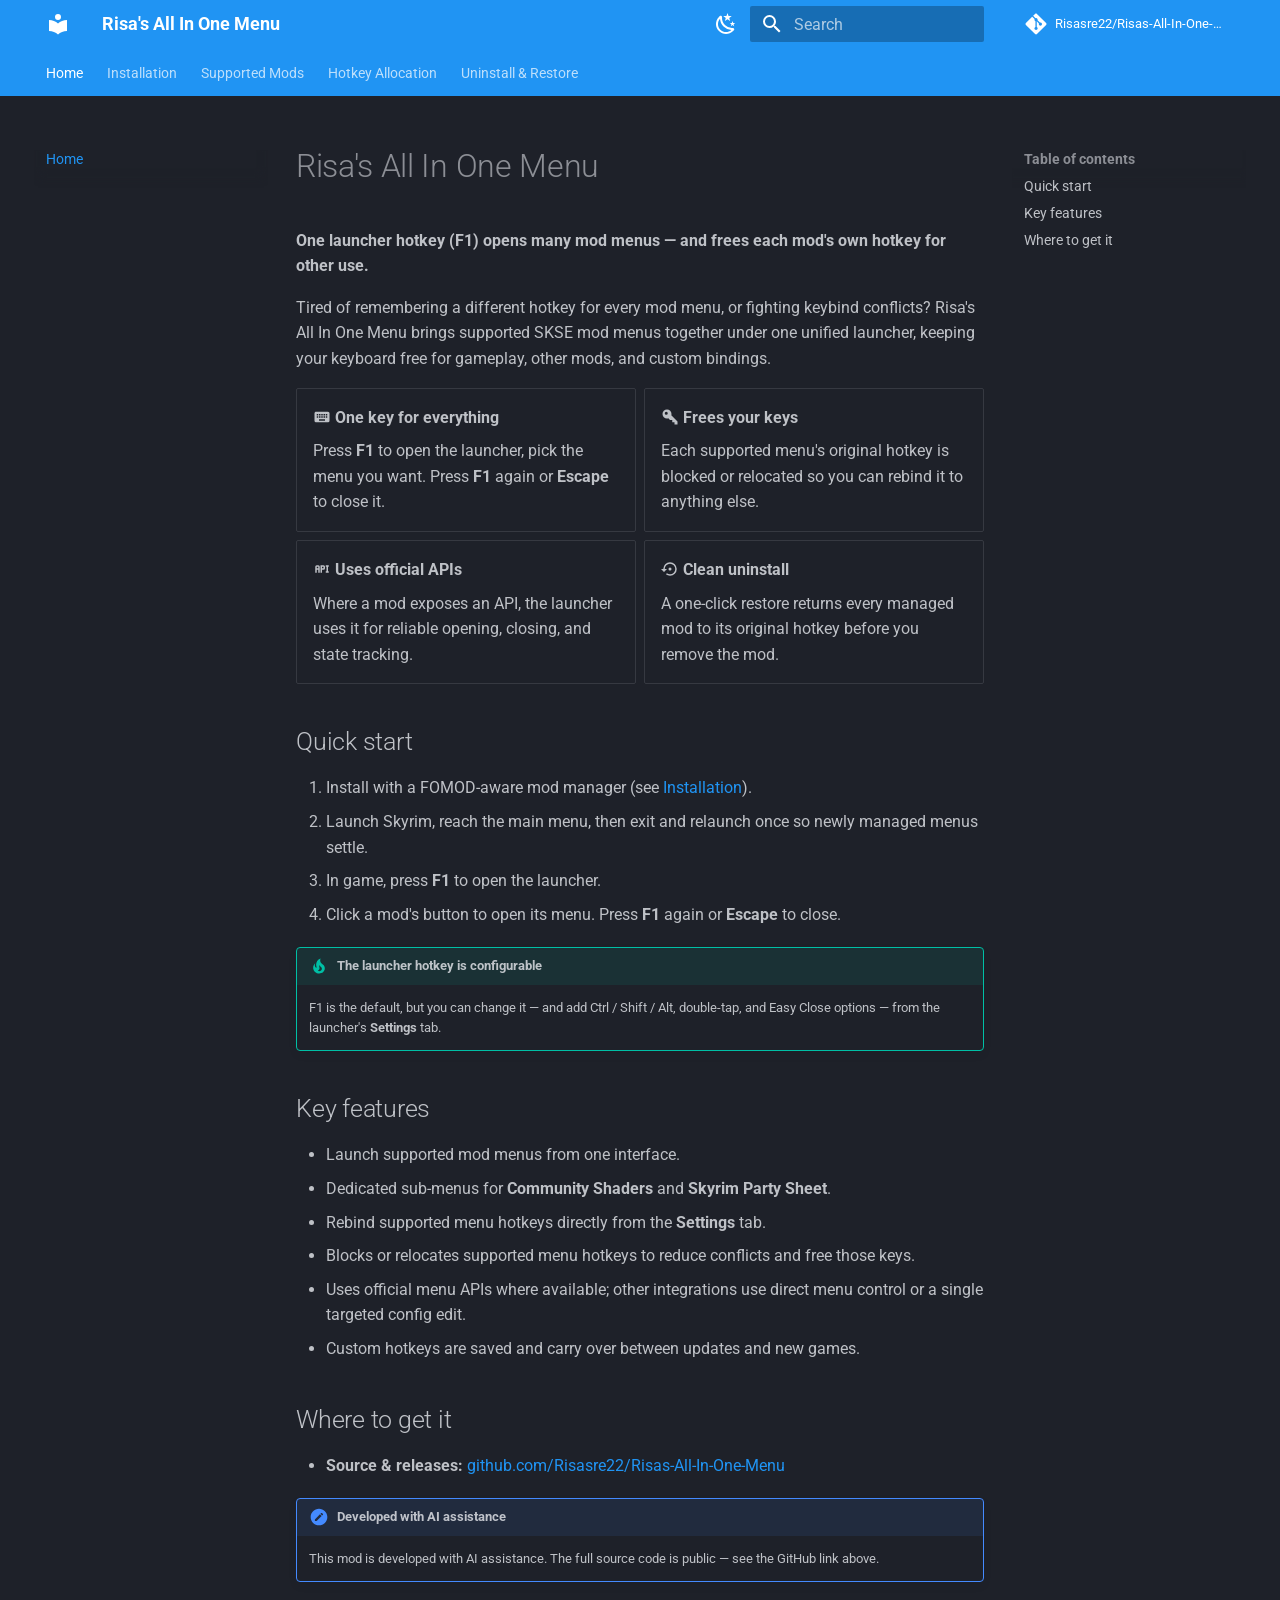
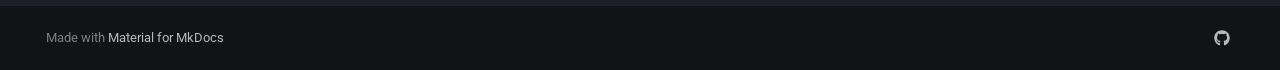
==== index.html @ cbf2efe3 "Deploy docs site 522ac04" ====
<!doctype html>
<html lang="en" class="no-js">
  <head>
    
      <meta charset="utf-8">
      <meta name="viewport" content="width=device-width,initial-scale=1">
      
        <meta name="description" content="One launcher hotkey (F1) opens many mod menus and frees each mod's own hotkey for other use.">
      
      
        <meta name="author" content="Risasre22">
      
      
        <link rel="canonical" href="https://risasre22.github.io/Risas-All-In-One-Menu/">
      
      
      
        <link rel="next" href="installation/">
      
      
        
      
      
      <link rel="icon" href="assets/images/favicon.png">
      <meta name="generator" content="mkdocs-1.6.1, mkdocs-material-9.7.6">
    
    
      
        <title>Risa's All In One Menu</title>
      
    
    
      <link rel="stylesheet" href="assets/stylesheets/main.484c7ddc.min.css">
      
        
        <link rel="stylesheet" href="assets/stylesheets/palette.ab4e12ef.min.css">
      
      


    
    
      
    
    
      
        
        
        <link rel="preconnect" href="https://fonts.gstatic.com" crossorigin>
        <link rel="stylesheet" href="https://fonts.googleapis.com/css?family=Roboto:300,300i,400,400i,700,700i%7CRoboto+Mono:400,400i,700,700i&display=fallback">
        <style>:root{--md-text-font:"Roboto";--md-code-font:"Roboto Mono"}</style>
      
    
    
    <script>__md_scope=new URL(".",location),__md_hash=e=>[...e].reduce(((e,_)=>(e<<5)-e+_.charCodeAt(0)),0),__md_get=(e,_=localStorage,t=__md_scope)=>JSON.parse(_.getItem(t.pathname+"."+e)),__md_set=(e,_,t=localStorage,a=__md_scope)=>{try{t.setItem(a.pathname+"."+e,JSON.stringify(_))}catch(e){}}</script>
    
      

    
    
  </head>
  
  
    
    
      
    
    
    
    
    <body dir="ltr" data-md-color-scheme="slate" data-md-color-primary="blue" data-md-color-accent="light-blue">
  
    
    <input class="md-toggle" data-md-toggle="drawer" type="checkbox" id="__drawer" autocomplete="off">
    <input class="md-toggle" data-md-toggle="search" type="checkbox" id="__search" autocomplete="off">
    <label class="md-overlay" for="__drawer"></label>
    <div data-md-component="skip">
      
        
        <a href="#risas-all-in-one-menu" class="md-skip">
          Skip to content
        </a>
      
    </div>
    <div data-md-component="announce">
      
    </div>
    
    
      

<header class="md-header" data-md-component="header">
  <nav class="md-header__inner md-grid" aria-label="Header">
    <a href="." title="Risa&#39;s All In One Menu" class="md-header__button md-logo" aria-label="Risa's All In One Menu" data-md-component="logo">
      
  
  <svg xmlns="http://www.w3.org/2000/svg" viewBox="0 0 24 24"><path d="M12 8a3 3 0 0 0 3-3 3 3 0 0 0-3-3 3 3 0 0 0-3 3 3 3 0 0 0 3 3m0 3.54C9.64 9.35 6.5 8 3 8v11c3.5 0 6.64 1.35 9 3.54 2.36-2.19 5.5-3.54 9-3.54V8c-3.5 0-6.64 1.35-9 3.54"/></svg>

    </a>
    <label class="md-header__button md-icon" for="__drawer">
      
      <svg xmlns="http://www.w3.org/2000/svg" viewBox="0 0 24 24"><path d="M3 6h18v2H3zm0 5h18v2H3zm0 5h18v2H3z"/></svg>
    </label>
    <div class="md-header__title" data-md-component="header-title">
      <div class="md-header__ellipsis">
        <div class="md-header__topic">
          <span class="md-ellipsis">
            Risa's All In One Menu
          </span>
        </div>
        <div class="md-header__topic" data-md-component="header-topic">
          <span class="md-ellipsis">
            
              Home
            
          </span>
        </div>
      </div>
    </div>
    
      
        <form class="md-header__option" data-md-component="palette">
  
    
    
    
    <input class="md-option" data-md-color-media="" data-md-color-scheme="slate" data-md-color-primary="blue" data-md-color-accent="light-blue"  aria-label="Switch to light mode"  type="radio" name="__palette" id="__palette_0">
    
      <label class="md-header__button md-icon" title="Switch to light mode" for="__palette_1" hidden>
        <svg xmlns="http://www.w3.org/2000/svg" viewBox="0 0 24 24"><path d="m17.75 4.09-2.53 1.94.91 3.06-2.63-1.81-2.63 1.81.91-3.06-2.53-1.94L12.44 4l1.06-3 1.06 3zm3.5 6.91-1.64 1.25.59 1.98-1.7-1.17-1.7 1.17.59-1.98L15.75 11l2.06-.05L18.5 9l.69 1.95zm-2.28 4.95c.83-.08 1.72 1.1 1.19 1.85-.32.45-.66.87-1.08 1.27C15.17 23 8.84 23 4.94 19.07c-3.91-3.9-3.91-10.24 0-14.14.4-.4.82-.76 1.27-1.08.75-.53 1.93.36 1.85 1.19-.27 2.86.69 5.83 2.89 8.02a9.96 9.96 0 0 0 8.02 2.89m-1.64 2.02a12.08 12.08 0 0 1-7.8-3.47c-2.17-2.19-3.33-5-3.49-7.82-2.81 3.14-2.7 7.96.31 10.98 3.02 3.01 7.84 3.12 10.98.31"/></svg>
      </label>
    
  
    
    
    
    <input class="md-option" data-md-color-media="" data-md-color-scheme="default" data-md-color-primary="blue" data-md-color-accent="blue"  aria-label="Switch to dark mode"  type="radio" name="__palette" id="__palette_1">
    
      <label class="md-header__button md-icon" title="Switch to dark mode" for="__palette_0" hidden>
        <svg xmlns="http://www.w3.org/2000/svg" viewBox="0 0 24 24"><path d="M12 7a5 5 0 0 1 5 5 5 5 0 0 1-5 5 5 5 0 0 1-5-5 5 5 0 0 1 5-5m0 2a3 3 0 0 0-3 3 3 3 0 0 0 3 3 3 3 0 0 0 3-3 3 3 0 0 0-3-3m0-7 2.39 3.42C13.65 5.15 12.84 5 12 5s-1.65.15-2.39.42zM3.34 7l4.16-.35A7.2 7.2 0 0 0 5.94 8.5c-.44.74-.69 1.5-.83 2.29zm.02 10 1.76-3.77a7.131 7.131 0 0 0 2.38 4.14zM20.65 7l-1.77 3.79a7.02 7.02 0 0 0-2.38-4.15zm-.01 10-4.14.36c.59-.51 1.12-1.14 1.54-1.86.42-.73.69-1.5.83-2.29zM12 22l-2.41-3.44c.74.27 1.55.44 2.41.44.82 0 1.63-.17 2.37-.44z"/></svg>
      </label>
    
  
</form>
      
    
    
      <script>var palette=__md_get("__palette");if(palette&&palette.color){if("(prefers-color-scheme)"===palette.color.media){var media=matchMedia("(prefers-color-scheme: light)"),input=document.querySelector(media.matches?"[data-md-color-media='(prefers-color-scheme: light)']":"[data-md-color-media='(prefers-color-scheme: dark)']");palette.color.media=input.getAttribute("data-md-color-media"),palette.color.scheme=input.getAttribute("data-md-color-scheme"),palette.color.primary=input.getAttribute("data-md-color-primary"),palette.color.accent=input.getAttribute("data-md-color-accent")}for(var[key,value]of Object.entries(palette.color))document.body.setAttribute("data-md-color-"+key,value)}</script>
    
    
    
      
      
        <label class="md-header__button md-icon" for="__search">
          
          <svg xmlns="http://www.w3.org/2000/svg" viewBox="0 0 24 24"><path d="M9.5 3A6.5 6.5 0 0 1 16 9.5c0 1.61-.59 3.09-1.56 4.23l.27.27h.79l5 5-1.5 1.5-5-5v-.79l-.27-.27A6.52 6.52 0 0 1 9.5 16 6.5 6.5 0 0 1 3 9.5 6.5 6.5 0 0 1 9.5 3m0 2C7 5 5 7 5 9.5S7 14 9.5 14 14 12 14 9.5 12 5 9.5 5"/></svg>
        </label>
        <div class="md-search" data-md-component="search" role="dialog">
  <label class="md-search__overlay" for="__search"></label>
  <div class="md-search__inner" role="search">
    <form class="md-search__form" name="search">
      <input type="text" class="md-search__input" name="query" aria-label="Search" placeholder="Search" autocapitalize="off" autocorrect="off" autocomplete="off" spellcheck="false" data-md-component="search-query" required>
      <label class="md-search__icon md-icon" for="__search">
        
        <svg xmlns="http://www.w3.org/2000/svg" viewBox="0 0 24 24"><path d="M9.5 3A6.5 6.5 0 0 1 16 9.5c0 1.61-.59 3.09-1.56 4.23l.27.27h.79l5 5-1.5 1.5-5-5v-.79l-.27-.27A6.52 6.52 0 0 1 9.5 16 6.5 6.5 0 0 1 3 9.5 6.5 6.5 0 0 1 9.5 3m0 2C7 5 5 7 5 9.5S7 14 9.5 14 14 12 14 9.5 12 5 9.5 5"/></svg>
        
        <svg xmlns="http://www.w3.org/2000/svg" viewBox="0 0 24 24"><path d="M20 11v2H8l5.5 5.5-1.42 1.42L4.16 12l7.92-7.92L13.5 5.5 8 11z"/></svg>
      </label>
      <nav class="md-search__options" aria-label="Search">
        
        <button type="reset" class="md-search__icon md-icon" title="Clear" aria-label="Clear" tabindex="-1">
          
          <svg xmlns="http://www.w3.org/2000/svg" viewBox="0 0 24 24"><path d="M19 6.41 17.59 5 12 10.59 6.41 5 5 6.41 10.59 12 5 17.59 6.41 19 12 13.41 17.59 19 19 17.59 13.41 12z"/></svg>
        </button>
      </nav>
      
        <div class="md-search__suggest" data-md-component="search-suggest"></div>
      
    </form>
    <div class="md-search__output">
      <div class="md-search__scrollwrap" tabindex="0" data-md-scrollfix>
        <div class="md-search-result" data-md-component="search-result">
          <div class="md-search-result__meta">
            Initializing search
          </div>
          <ol class="md-search-result__list" role="presentation"></ol>
        </div>
      </div>
    </div>
  </div>
</div>
      
    
    
      <div class="md-header__source">
        <a href="https://github.com/Risasre22/Risas-All-In-One-Menu" title="Go to repository" class="md-source" data-md-component="source">
  <div class="md-source__icon md-icon">
    
    <svg xmlns="http://www.w3.org/2000/svg" viewBox="0 0 448 512"><!--! Font Awesome Free 7.1.0 by @fontawesome - https://fontawesome.com License - https://fontawesome.com/license/free (Icons: CC BY 4.0, Fonts: SIL OFL 1.1, Code: MIT License) Copyright 2025 Fonticons, Inc.--><path d="M439.6 236.1 244 40.5c-5.4-5.5-12.8-8.5-20.4-8.5s-15 3-20.4 8.4L162.5 81l51.5 51.5c27.1-9.1 52.7 16.8 43.4 43.7l49.7 49.7c34.2-11.8 61.2 31 35.5 56.7-26.5 26.5-70.2-2.9-56-37.3L240.3 199v121.9c25.3 12.5 22.3 41.8 9.1 55-6.4 6.4-15.2 10.1-24.3 10.1s-17.8-3.6-24.3-10.1c-17.6-17.6-11.1-46.9 11.2-56v-123c-20.8-8.5-24.6-30.7-18.6-45L142.6 101 8.5 235.1C3 240.6 0 247.9 0 255.5s3 15 8.5 20.4l195.6 195.7c5.4 5.4 12.7 8.4 20.4 8.4s15-3 20.4-8.4l194.7-194.7c5.4-5.4 8.4-12.8 8.4-20.4s-3-15-8.4-20.4"/></svg>
  </div>
  <div class="md-source__repository">
    Risasre22/Risas-All-In-One-Menu
  </div>
</a>
      </div>
    
  </nav>
  
</header>
    
    <div class="md-container" data-md-component="container">
      
      
        
          
            
<nav class="md-tabs" aria-label="Tabs" data-md-component="tabs">
  <div class="md-grid">
    <ul class="md-tabs__list">
      
        
  
  
  
    
  
  
    <li class="md-tabs__item md-tabs__item--active">
      <a href="." class="md-tabs__link">
        
  
  
    
  
  Home

      </a>
    </li>
  

      
        
  
  
  
  
    <li class="md-tabs__item">
      <a href="installation/" class="md-tabs__link">
        
  
  
    
  
  Installation

      </a>
    </li>
  

      
        
  
  
  
  
    <li class="md-tabs__item">
      <a href="supported-mods/" class="md-tabs__link">
        
  
  
    
  
  Supported Mods

      </a>
    </li>
  

      
        
  
  
  
  
    <li class="md-tabs__item">
      <a href="hotkey-allocation/" class="md-tabs__link">
        
  
  
    
  
  Hotkey Allocation

      </a>
    </li>
  

      
        
  
  
  
  
    <li class="md-tabs__item">
      <a href="uninstall/" class="md-tabs__link">
        
  
  
    
  
  Uninstall & Restore

      </a>
    </li>
  

      
    </ul>
  </div>
</nav>
          
        
      
      <main class="md-main" data-md-component="main">
        <div class="md-main__inner md-grid">
          
            
              
              <div class="md-sidebar md-sidebar--primary" data-md-component="sidebar" data-md-type="navigation" >
                <div class="md-sidebar__scrollwrap">
                  <div class="md-sidebar__inner">
                    


  


<nav class="md-nav md-nav--primary md-nav--lifted" aria-label="Navigation" data-md-level="0">
  <label class="md-nav__title" for="__drawer">
    <a href="." title="Risa&#39;s All In One Menu" class="md-nav__button md-logo" aria-label="Risa's All In One Menu" data-md-component="logo">
      
  
  <svg xmlns="http://www.w3.org/2000/svg" viewBox="0 0 24 24"><path d="M12 8a3 3 0 0 0 3-3 3 3 0 0 0-3-3 3 3 0 0 0-3 3 3 3 0 0 0 3 3m0 3.54C9.64 9.35 6.5 8 3 8v11c3.5 0 6.64 1.35 9 3.54 2.36-2.19 5.5-3.54 9-3.54V8c-3.5 0-6.64 1.35-9 3.54"/></svg>

    </a>
    Risa's All In One Menu
  </label>
  
    <div class="md-nav__source">
      <a href="https://github.com/Risasre22/Risas-All-In-One-Menu" title="Go to repository" class="md-source" data-md-component="source">
  <div class="md-source__icon md-icon">
    
    <svg xmlns="http://www.w3.org/2000/svg" viewBox="0 0 448 512"><!--! Font Awesome Free 7.1.0 by @fontawesome - https://fontawesome.com License - https://fontawesome.com/license/free (Icons: CC BY 4.0, Fonts: SIL OFL 1.1, Code: MIT License) Copyright 2025 Fonticons, Inc.--><path d="M439.6 236.1 244 40.5c-5.4-5.5-12.8-8.5-20.4-8.5s-15 3-20.4 8.4L162.5 81l51.5 51.5c27.1-9.1 52.7 16.8 43.4 43.7l49.7 49.7c34.2-11.8 61.2 31 35.5 56.7-26.5 26.5-70.2-2.9-56-37.3L240.3 199v121.9c25.3 12.5 22.3 41.8 9.1 55-6.4 6.4-15.2 10.1-24.3 10.1s-17.8-3.6-24.3-10.1c-17.6-17.6-11.1-46.9 11.2-56v-123c-20.8-8.5-24.6-30.7-18.6-45L142.6 101 8.5 235.1C3 240.6 0 247.9 0 255.5s3 15 8.5 20.4l195.6 195.7c5.4 5.4 12.7 8.4 20.4 8.4s15-3 20.4-8.4l194.7-194.7c5.4-5.4 8.4-12.8 8.4-20.4s-3-15-8.4-20.4"/></svg>
  </div>
  <div class="md-source__repository">
    Risasre22/Risas-All-In-One-Menu
  </div>
</a>
    </div>
  
  <ul class="md-nav__list" data-md-scrollfix>
    
      
      
  
  
    
  
  
  
    <li class="md-nav__item md-nav__item--active">
      
      <input class="md-nav__toggle md-toggle" type="checkbox" id="__toc">
      
      
        
      
      
        <label class="md-nav__link md-nav__link--active" for="__toc">
          
  
  
  <span class="md-ellipsis">
    
  
    Home
  

    
  </span>
  
  

          <span class="md-nav__icon md-icon"></span>
        </label>
      
      <a href="." class="md-nav__link md-nav__link--active">
        
  
  
  <span class="md-ellipsis">
    
  
    Home
  

    
  </span>
  
  

      </a>
      
        

<nav class="md-nav md-nav--secondary" aria-label="Table of contents">
  
  
  
    
  
  
    <label class="md-nav__title" for="__toc">
      <span class="md-nav__icon md-icon"></span>
      Table of contents
    </label>
    <ul class="md-nav__list" data-md-component="toc" data-md-scrollfix>
      
        <li class="md-nav__item">
  <a href="#quick-start" class="md-nav__link">
    <span class="md-ellipsis">
      
        Quick start
      
    </span>
  </a>
  
</li>
      
        <li class="md-nav__item">
  <a href="#key-features" class="md-nav__link">
    <span class="md-ellipsis">
      
        Key features
      
    </span>
  </a>
  
</li>
      
        <li class="md-nav__item">
  <a href="#where-to-get-it" class="md-nav__link">
    <span class="md-ellipsis">
      
        Where to get it
      
    </span>
  </a>
  
</li>
      
    </ul>
  
</nav>
      
    </li>
  

    
      
      
  
  
  
  
    <li class="md-nav__item">
      <a href="installation/" class="md-nav__link">
        
  
  
  <span class="md-ellipsis">
    
  
    Installation
  

    
  </span>
  
  

      </a>
    </li>
  

    
      
      
  
  
  
  
    <li class="md-nav__item">
      <a href="supported-mods/" class="md-nav__link">
        
  
  
  <span class="md-ellipsis">
    
  
    Supported Mods
  

    
  </span>
  
  

      </a>
    </li>
  

    
      
      
  
  
  
  
    <li class="md-nav__item">
      <a href="hotkey-allocation/" class="md-nav__link">
        
  
  
  <span class="md-ellipsis">
    
  
    Hotkey Allocation
  

    
  </span>
  
  

      </a>
    </li>
  

    
      
      
  
  
  
  
    <li class="md-nav__item">
      <a href="uninstall/" class="md-nav__link">
        
  
  
  <span class="md-ellipsis">
    
  
    Uninstall & Restore
  

    
  </span>
  
  

      </a>
    </li>
  

    
  </ul>
</nav>
                  </div>
                </div>
              </div>
            
            
              
              <div class="md-sidebar md-sidebar--secondary" data-md-component="sidebar" data-md-type="toc" >
                <div class="md-sidebar__scrollwrap">
                  <div class="md-sidebar__inner">
                    

<nav class="md-nav md-nav--secondary" aria-label="Table of contents">
  
  
  
    
  
  
    <label class="md-nav__title" for="__toc">
      <span class="md-nav__icon md-icon"></span>
      Table of contents
    </label>
    <ul class="md-nav__list" data-md-component="toc" data-md-scrollfix>
      
        <li class="md-nav__item">
  <a href="#quick-start" class="md-nav__link">
    <span class="md-ellipsis">
      
        Quick start
      
    </span>
  </a>
  
</li>
      
        <li class="md-nav__item">
  <a href="#key-features" class="md-nav__link">
    <span class="md-ellipsis">
      
        Key features
      
    </span>
  </a>
  
</li>
      
        <li class="md-nav__item">
  <a href="#where-to-get-it" class="md-nav__link">
    <span class="md-ellipsis">
      
        Where to get it
      
    </span>
  </a>
  
</li>
      
    </ul>
  
</nav>
                  </div>
                </div>
              </div>
            
          
          
            <div class="md-content" data-md-component="content">
              
              <article class="md-content__inner md-typeset">
                
                  


  
  


<h1 id="risas-all-in-one-menu">Risa's All In One Menu<a class="headerlink" href="#risas-all-in-one-menu" title="Permanent link">&para;</a></h1>
<p><strong>One launcher hotkey (F1) opens many mod menus — and frees each mod's own hotkey for other use.</strong></p>
<p>Tired of remembering a different hotkey for every mod menu, or fighting keybind conflicts? Risa's All In One Menu brings supported SKSE mod menus together under one unified launcher, keeping your keyboard free for gameplay, other mods, and custom bindings.</p>
<div class="grid cards">
<ul>
<li>
<p><span class="twemoji"><svg xmlns="http://www.w3.org/2000/svg" viewBox="0 0 24 24"><path d="M19 10h-2V8h2m0 5h-2v-2h2m-3-1h-2V8h2m0 5h-2v-2h2m0 6H8v-2h8m-9-5H5V8h2m0 5H5v-2h2m1 0h2v2H8m0-5h2v2H8m3 1h2v2h-2m0-5h2v2h-2m9-5H4c-1.11 0-2 .89-2 2v10a2 2 0 0 0 2 2h16a2 2 0 0 0 2-2V7a2 2 0 0 0-2-2"/></svg></span> <strong>One key for everything</strong></p>
<p>Press <strong>F1</strong> to open the launcher, pick the menu you want. Press <strong>F1</strong> again or <strong>Escape</strong> to close it.</p>
</li>
<li>
<p><span class="twemoji"><svg xmlns="http://www.w3.org/2000/svg" viewBox="0 0 24 24"><path d="M22 18v4h-4v-3h-3v-3h-3l-2.26-2.26c-.55.17-1.13.26-1.74.26a6 6 0 0 1-6-6 6 6 0 0 1 6-6 6 6 0 0 1 6 6c0 .61-.09 1.19-.26 1.74zM7 5a2 2 0 0 0-2 2 2 2 0 0 0 2 2 2 2 0 0 0 2-2 2 2 0 0 0-2-2"/></svg></span> <strong>Frees your keys</strong></p>
<p>Each supported menu's original hotkey is blocked or relocated so you can rebind it to anything else.</p>
</li>
<li>
<p><span class="twemoji"><svg xmlns="http://www.w3.org/2000/svg" viewBox="0 0 24 24"><path d="M7 7H5a2 2 0 0 0-2 2v8h2v-4h2v4h2V9a2 2 0 0 0-2-2m0 4H5V9h2m7-2h-4v10h2v-4h2a2 2 0 0 0 2-2V9a2 2 0 0 0-2-2m0 4h-2V9h2m6 0v6h1v2h-4v-2h1V9h-1V7h4v2Z"/></svg></span> <strong>Uses official APIs</strong></p>
<p>Where a mod exposes an API, the launcher uses it for reliable opening, closing, and state tracking.</p>
</li>
<li>
<p><span class="twemoji"><svg xmlns="http://www.w3.org/2000/svg" viewBox="0 0 24 24"><path d="M12 3a9 9 0 0 0-9 9H0l4 4 4-4H5a7 7 0 0 1 7-7 7 7 0 0 1 7 7 7 7 0 0 1-7 7c-1.5 0-2.91-.5-4.06-1.3L6.5 19.14A9.1 9.1 0 0 0 12 21a9 9 0 0 0 9-9 9 9 0 0 0-9-9m2 9a2 2 0 0 0-2-2 2 2 0 0 0-2 2 2 2 0 0 0 2 2 2 2 0 0 0 2-2"/></svg></span> <strong>Clean uninstall</strong></p>
<p>A one-click restore returns every managed mod to its original hotkey before you remove the mod.</p>
</li>
</ul>
</div>
<h2 id="quick-start">Quick start<a class="headerlink" href="#quick-start" title="Permanent link">&para;</a></h2>
<ol>
<li>Install with a FOMOD-aware mod manager (see <a href="installation/">Installation</a>).</li>
<li>Launch Skyrim, reach the main menu, then exit and relaunch once so newly managed menus settle.</li>
<li>In game, press <strong>F1</strong> to open the launcher.</li>
<li>Click a mod's button to open its menu. Press <strong>F1</strong> again or <strong>Escape</strong> to close.</li>
</ol>
<div class="admonition tip">
<p class="admonition-title">The launcher hotkey is configurable</p>
<p>F1 is the default, but you can change it — and add Ctrl / Shift / Alt, double-tap, and Easy Close options — from the launcher's <strong>Settings</strong> tab.</p>
</div>
<h2 id="key-features">Key features<a class="headerlink" href="#key-features" title="Permanent link">&para;</a></h2>
<ul>
<li>Launch supported mod menus from one interface.</li>
<li>Dedicated sub-menus for <strong>Community Shaders</strong> and <strong>Skyrim Party Sheet</strong>.</li>
<li>Rebind supported menu hotkeys directly from the <strong>Settings</strong> tab.</li>
<li>Blocks or relocates supported menu hotkeys to reduce conflicts and free those keys.</li>
<li>Uses official menu APIs where available; other integrations use direct menu control or a single targeted config edit.</li>
<li>Custom hotkeys are saved and carry over between updates and new games.</li>
</ul>
<h2 id="where-to-get-it">Where to get it<a class="headerlink" href="#where-to-get-it" title="Permanent link">&para;</a></h2>
<ul>
<li><strong>Source &amp; releases:</strong> <a href="https://github.com/Risasre22/Risas-All-In-One-Menu">github.com/Risasre22/Risas-All-In-One-Menu</a></li>
</ul>
<div class="admonition note">
<p class="admonition-title">Developed with AI assistance</p>
<p>This mod is developed with AI assistance. The full source code is public — see the GitHub link above.</p>
</div>












                
              </article>
            </div>
          
          
<script>var target=document.getElementById(location.hash.slice(1));target&&target.name&&(target.checked=target.name.startsWith("__tabbed_"))</script>
        </div>
        
          <button type="button" class="md-top md-icon" data-md-component="top" hidden>
  
  <svg xmlns="http://www.w3.org/2000/svg" viewBox="0 0 24 24"><path d="M13 20h-2V8l-5.5 5.5-1.42-1.42L12 4.16l7.92 7.92-1.42 1.42L13 8z"/></svg>
  Back to top
</button>
        
      </main>
      
        <footer class="md-footer">
  
  <div class="md-footer-meta md-typeset">
    <div class="md-footer-meta__inner md-grid">
      <div class="md-copyright">
  
  
    Made with
    <a href="https://squidfunk.github.io/mkdocs-material/" target="_blank" rel="noopener">
      Material for MkDocs
    </a>
  
</div>
      
        
<div class="md-social">
  
    
    
    
    
      
      
    
    <a href="https://github.com/Risasre22/Risas-All-In-One-Menu" target="_blank" rel="noopener" title="github.com" class="md-social__link">
      <svg xmlns="http://www.w3.org/2000/svg" viewBox="0 0 512 512"><!--! Font Awesome Free 7.1.0 by @fontawesome - https://fontawesome.com License - https://fontawesome.com/license/free (Icons: CC BY 4.0, Fonts: SIL OFL 1.1, Code: MIT License) Copyright 2025 Fonticons, Inc.--><path d="M173.9 397.4c0 2-2.3 3.6-5.2 3.6-3.3.3-5.6-1.3-5.6-3.6 0-2 2.3-3.6 5.2-3.6 3-.3 5.6 1.3 5.6 3.6m-31.1-4.5c-.7 2 1.3 4.3 4.3 4.9 2.6 1 5.6 0 6.2-2s-1.3-4.3-4.3-5.2c-2.6-.7-5.5.3-6.2 2.3m44.2-1.7c-2.9.7-4.9 2.6-4.6 4.9.3 2 2.9 3.3 5.9 2.6 2.9-.7 4.9-2.6 4.6-4.6-.3-1.9-3-3.2-5.9-2.9M252.8 8C114.1 8 8 113.3 8 252c0 110.9 69.8 205.8 169.5 239.2 12.8 2.3 17.3-5.6 17.3-12.1 0-6.2-.3-40.4-.3-61.4 0 0-70 15-84.7-29.8 0 0-11.4-29.1-27.8-36.6 0 0-22.9-15.7 1.6-15.4 0 0 24.9 2 38.6 25.8 21.9 38.6 58.6 27.5 72.9 20.9 2.3-16 8.8-27.1 16-33.7-55.9-6.2-112.3-14.3-112.3-110.5 0-27.5 7.6-41.3 23.6-58.9-2.6-6.5-11.1-33.3 2.6-67.9 20.9-6.5 69 27 69 27 20-5.6 41.5-8.5 62.8-8.5s42.8 2.9 62.8 8.5c0 0 48.1-33.6 69-27 13.7 34.7 5.2 61.4 2.6 67.9 16 17.7 25.8 31.5 25.8 58.9 0 96.5-58.9 104.2-114.8 110.5 9.2 7.9 17 22.9 17 46.4 0 33.7-.3 75.4-.3 83.6 0 6.5 4.6 14.4 17.3 12.1C436.2 457.8 504 362.9 504 252 504 113.3 391.5 8 252.8 8M105.2 352.9c-1.3 1-1 3.3.7 5.2 1.6 1.6 3.9 2.3 5.2 1 1.3-1 1-3.3-.7-5.2-1.6-1.6-3.9-2.3-5.2-1m-10.8-8.1c-.7 1.3.3 2.9 2.3 3.9 1.6 1 3.6.7 4.3-.7.7-1.3-.3-2.9-2.3-3.9-2-.6-3.6-.3-4.3.7m32.4 35.6c-1.6 1.3-1 4.3 1.3 6.2 2.3 2.3 5.2 2.6 6.5 1 1.3-1.3.7-4.3-1.3-6.2-2.2-2.3-5.2-2.6-6.5-1m-11.4-14.7c-1.6 1-1.6 3.6 0 5.9s4.3 3.3 5.6 2.3c1.6-1.3 1.6-3.9 0-6.2-1.4-2.3-4-3.3-5.6-2"/></svg>
    </a>
  
</div>
      
    </div>
  </div>
</footer>
      
    </div>
    <div class="md-dialog" data-md-component="dialog">
      <div class="md-dialog__inner md-typeset"></div>
    </div>
    
    
    
      
      
      <script id="__config" type="application/json">{"annotate": null, "base": ".", "features": ["navigation.tabs", "navigation.top", "navigation.instant", "navigation.tracking", "toc.follow", "search.suggest", "search.highlight", "content.code.copy"], "search": "assets/javascripts/workers/search.2c215733.min.js", "tags": null, "translations": {"clipboard.copied": "Copied to clipboard", "clipboard.copy": "Copy to clipboard", "search.result.more.one": "1 more on this page", "search.result.more.other": "# more on this page", "search.result.none": "No matching documents", "search.result.one": "1 matching document", "search.result.other": "# matching documents", "search.result.placeholder": "Type to start searching", "search.result.term.missing": "Missing", "select.version": "Select version"}, "version": null}</script>
    
    
      <script src="assets/javascripts/bundle.79ae519e.min.js"></script>
      
    
  </body>
</html>
---- assets/stylesheets/main.484c7ddc.min.css ----
@charset "UTF-8";html{-webkit-text-size-adjust:none;-moz-text-size-adjust:none;text-size-adjust:none;box-sizing:border-box}*,:after,:before{box-sizing:inherit}@media (prefers-reduced-motion){*,:after,:before{transition:none!important}}body{margin:0}a,button,input,label{-webkit-tap-highlight-color:transparent}a{color:inherit;text-decoration:none}hr{border:0;box-sizing:initial;display:block;height:.05rem;overflow:visible;padding:0}small{font-size:80%}sub,sup{line-height:1em}img{border-style:none}table{border-collapse:initial;border-spacing:0}td,th{font-weight:400;vertical-align:top}button{background:#0000;border:0;font-family:inherit;font-size:inherit;margin:0;padding:0}input{border:0;outline:none}:root{--md-primary-fg-color:#4051b5;--md-primary-fg-color--light:#5d6cc0;--md-primary-fg-color--dark:#303fa1;--md-primary-bg-color:#fff;--md-primary-bg-color--light:#ffffffb3;--md-accent-fg-color:#526cfe;--md-accent-fg-color--transparent:#526cfe1a;--md-accent-bg-color:#fff;--md-accent-bg-color--light:#ffffffb3}[data-md-color-scheme=default]{color-scheme:light}[data-md-color-scheme=default] img[src$="#gh-dark-mode-only"],[data-md-color-scheme=default] img[src$="#only-dark"]{display:none}:root,[data-md-color-scheme=default]{--md-hue:225deg;--md-default-fg-color:#000000de;--md-default-fg-color--light:#0000008a;--md-default-fg-color--lighter:#00000052;--md-default-fg-color--lightest:#00000012;--md-default-bg-color:#fff;--md-default-bg-color--light:#ffffffb3;--md-default-bg-color--lighter:#ffffff4d;--md-default-bg-color--lightest:#ffffff1f;--md-code-fg-color:#36464e;--md-code-bg-color:#f5f5f5;--md-code-bg-color--light:#f5f5f5b3;--md-code-bg-color--lighter:#f5f5f54d;--md-code-hl-color:#4287ff;--md-code-hl-color--light:#4287ff1a;--md-code-hl-number-color:#d52a2a;--md-code-hl-special-color:#db1457;--md-code-hl-function-color:#a846b9;--md-code-hl-constant-color:#6e59d9;--md-code-hl-keyword-color:#3f6ec6;--md-code-hl-string-color:#1c7d4d;--md-code-hl-name-color:var(--md-code-fg-color);--md-code-hl-operator-color:var(--md-default-fg-color--light);--md-code-hl-punctuation-color:var(--md-default-fg-color--light);--md-code-hl-comment-color:var(--md-default-fg-color--light);--md-code-hl-generic-color:var(--md-default-fg-color--light);--md-code-hl-variable-color:var(--md-default-fg-color--light);--md-typeset-color:var(--md-default-fg-color);--md-typeset-a-color:var(--md-primary-fg-color);--md-typeset-del-color:#f5503d26;--md-typeset-ins-color:#0bd57026;--md-typeset-kbd-color:#fafafa;--md-typeset-kbd-accent-color:#fff;--md-typeset-kbd-border-color:#b8b8b8;--md-typeset-mark-color:#ffff0080;--md-typeset-table-color:#0000001f;--md-typeset-table-color--light:rgba(0,0,0,.035);--md-admonition-fg-color:var(--md-default-fg-color);--md-admonition-bg-color:var(--md-default-bg-color);--md-warning-fg-color:#000000de;--md-warning-bg-color:#ff9;--md-footer-fg-color:#fff;--md-footer-fg-color--light:#ffffffb3;--md-footer-fg-color--lighter:#ffffff73;--md-footer-bg-color:#000000de;--md-footer-bg-color--dark:#00000052;--md-shadow-z1:0 0.2rem 0.5rem #0000000d,0 0 0.05rem #0000001a;--md-shadow-z2:0 0.2rem 0.5rem #0000001a,0 0 0.05rem #00000040;--md-shadow-z3:0 0.2rem 0.5rem #0003,0 0 0.05rem #00000059}.md-icon svg{fill:currentcolor;display:block;height:1.2rem;width:1.2rem}body{-webkit-font-smoothing:antialiased;-moz-osx-font-smoothing:grayscale;--md-text-font-family:var(--md-text-font,_),-apple-system,BlinkMacSystemFont,Helvetica,Arial,sans-serif;--md-code-font-family:var(--md-code-font,_),SFMono-Regular,Consolas,Menlo,monospace}aside,body,input{font-feature-settings:"kern","liga";color:var(--md-typeset-color);font-family:var(--md-text-font-family)}code,kbd,pre{font-feature-settings:"kern";font-family:var(--md-code-font-family)}:root{--md-typeset-table-sort-icon:url('data:image/svg+xml;charset=utf-8,<svg xmlns="http://www.w3.org/2000/svg" viewBox="0 0 24 24"><path d="m18 21-4-4h3V7h-3l4-4 4 4h-3v10h3M2 19v-2h10v2M2 13v-2h7v2M2 7V5h4v2z"/></svg>');--md-typeset-table-sort-icon--asc:url('data:image/svg+xml;charset=utf-8,<svg xmlns="http://www.w3.org/2000/svg" viewBox="0 0 24 24"><path d="M19 17h3l-4 4-4-4h3V3h2M2 17h10v2H2M6 5v2H2V5m0 6h7v2H2z"/></svg>');--md-typeset-table-sort-icon--desc:url('data:image/svg+xml;charset=utf-8,<svg xmlns="http://www.w3.org/2000/svg" viewBox="0 0 24 24"><path d="M19 7h3l-4-4-4 4h3v14h2M2 17h10v2H2M6 5v2H2V5m0 6h7v2H2z"/></svg>')}.md-typeset{-webkit-print-color-adjust:exact;color-adjust:exact;font-size:.8rem;line-height:1.6;overflow-wrap:break-word}@media print{.md-typeset{font-size:.68rem}}.md-typeset blockquote,.md-typeset dl,.md-typeset figure,.md-typeset ol,.md-typeset pre,.md-typeset ul{margin-bottom:1em;margin-top:1em}.md-typeset h1{color:var(--md-default-fg-color--light);font-size:2em;line-height:1.3;margin:0 0 1.25em}.md-typeset h1,.md-typeset h2{font-weight:300;letter-spacing:-.01em}.md-typeset h2{font-size:1.5625em;line-height:1.4;margin:1.6em 0 .64em}.md-typeset h3{font-size:1.25em;font-weight:400;letter-spacing:-.01em;line-height:1.5;margin:1.6em 0 .8em}.md-typeset h2+h3{margin-top:.8em}.md-typeset h4{font-weight:700;letter-spacing:-.01em;margin:1em 0}.md-typeset h5,.md-typeset h6{color:var(--md-default-fg-color--light);font-size:.8em;font-weight:700;letter-spacing:-.01em;margin:1.25em 0}.md-typeset h5{text-transform:uppercase}.md-typeset h5 code{text-transform:none}.md-typeset hr{border-bottom:.05rem solid var(--md-default-fg-color--lightest);display:flow-root;margin:1.5em 0}.md-typeset a{color:var(--md-typeset-a-color);word-break:break-word}.md-typeset a,.md-typeset a:before{transition:color 125ms}.md-typeset a:focus,.md-typeset a:hover{color:var(--md-accent-fg-color)}.md-typeset a:focus code,.md-typeset a:hover code{background-color:var(--md-accent-fg-color--transparent);color:var(--md-accent-fg-color)}.md-typeset a code{color:var(--md-typeset-a-color)}.md-typeset a.focus-visible{outline-color:var(--md-accent-fg-color);outline-offset:.2rem}.md-typeset code,.md-typeset kbd,.md-typeset pre{color:var(--md-code-fg-color);direction:ltr;font-variant-ligatures:none;transition:background-color 125ms}@media print{.md-typeset code,.md-typeset kbd,.md-typeset pre{white-space:pre-wrap}}.md-typeset code{background-color:var(--md-code-bg-color);border-radius:.1rem;-webkit-box-decoration-break:clone;box-decoration-break:clone;font-size:.85em;padding:0 .2941176471em;transition:color 125ms,background-color 125ms;word-break:break-word}.md-typeset code:not(.focus-visible){-webkit-tap-highlight-color:transparent;outline:none}.md-typeset pre{display:flow-root;line-height:1.4;position:relative}.md-typeset pre>code{-webkit-box-decoration-break:slice;box-decoration-break:slice;box-shadow:none;display:block;margin:0;outline-color:var(--md-accent-fg-color);overflow:auto;padding:.7720588235em 1.1764705882em;scrollbar-color:var(--md-default-fg-color--lighter) #0000;scrollbar-width:thin;touch-action:auto;word-break:normal}.md-typeset pre>code:hover{scrollbar-color:var(--md-accent-fg-color) #0000}.md-typeset pre>code::-webkit-scrollbar{height:.2rem;width:.2rem}.md-typeset pre>code::-webkit-scrollbar-thumb{background-color:var(--md-default-fg-color--lighter)}.md-typeset pre>code::-webkit-scrollbar-thumb:hover{background-color:var(--md-accent-fg-color)}.md-typeset kbd{background-color:var(--md-typeset-kbd-color);border-radius:.1rem;box-shadow:0 .1rem 0 .05rem var(--md-typeset-kbd-border-color),0 .1rem 0 var(--md-typeset-kbd-border-color),0 -.1rem .2rem var(--md-typeset-kbd-accent-color) inset;color:var(--md-default-fg-color);display:inline-block;font-size:.75em;padding:0 .6666666667em;vertical-align:text-top;word-break:break-word}.md-typeset mark{background-color:var(--md-typeset-mark-color);-webkit-box-decoration-break:clone;box-decoration-break:clone;color:inherit;word-break:break-word}.md-typeset abbr{cursor:help;text-decoration:none}.md-typeset [data-preview],.md-typeset abbr{border-bottom:.05rem dotted var(--md-default-fg-color--light)}.md-typeset small{opacity:.75}[dir=ltr] .md-typeset sub,[dir=ltr] .md-typeset sup{margin-left:.078125em}[dir=rtl] .md-typeset sub,[dir=rtl] .md-typeset sup{margin-right:.078125em}[dir=ltr] .md-typeset blockquote{padding-left:.6rem}[dir=rtl] .md-typeset blockquote{padding-right:.6rem}[dir=ltr] .md-typeset blockquote{border-left:.2rem solid var(--md-default-fg-color--lighter)}[dir=rtl] .md-typeset blockquote{border-right:.2rem solid var(--md-default-fg-color--lighter)}.md-typeset blockquote{color:var(--md-default-fg-color--light);margin-left:0;margin-right:0}.md-typeset ul{list-style-type:disc}.md-typeset ul[type]{list-style-type:revert-layer}[dir=ltr] .md-typeset ol,[dir=ltr] .md-typeset ul{margin-left:.625em}[dir=rtl] .md-typeset ol,[dir=rtl] .md-typeset ul{margin-right:.625em}.md-typeset ol,.md-typeset ul{padding:0}.md-typeset ol:not([hidden]),.md-typeset ul:not([hidden]){display:flow-root}.md-typeset ol ol,.md-typeset ul ol{list-style-type:lower-alpha}.md-typeset ol ol ol,.md-typeset ul ol ol{list-style-type:lower-roman}.md-typeset ol ol ol ol,.md-typeset ul ol ol ol{list-style-type:upper-alpha}.md-typeset ol ol ol ol ol,.md-typeset ul ol ol ol ol{list-style-type:upper-roman}.md-typeset ol[type],.md-typeset ul[type]{list-style-type:revert-layer}[dir=ltr] .md-typeset ol li,[dir=ltr] .md-typeset ul li{margin-left:1.25em}[dir=rtl] .md-typeset ol li,[dir=rtl] .md-typeset ul li{margin-right:1.25em}.md-typeset ol li,.md-typeset ul li{margin-bottom:.5em}.md-typeset ol li blockquote,.md-typeset ol li p,.md-typeset ul li blockquote,.md-typeset ul li p{margin:.5em 0}.md-typeset ol li:last-child,.md-typeset ul li:last-child{margin-bottom:0}[dir=ltr] .md-typeset ol li ol,[dir=ltr] .md-typeset ol li ul,[dir=ltr] .md-typeset ul li ol,[dir=ltr] .md-typeset ul li ul{margin-left:.625em}[dir=rtl] .md-typeset ol li ol,[dir=rtl] .md-typeset ol li ul,[dir=rtl] .md-typeset ul li ol,[dir=rtl] .md-typeset ul li ul{margin-right:.625em}.md-typeset ol li ol,.md-typeset ol li ul,.md-typeset ul li ol,.md-typeset ul li ul{margin-bottom:.5em;margin-top:.5em}[dir=ltr] .md-typeset dd{margin-left:1.875em}[dir=rtl] .md-typeset dd{margin-right:1.875em}.md-typeset dd{margin-bottom:1.5em;margin-top:1em}.md-typeset img,.md-typeset svg,.md-typeset video{height:auto;max-width:100%}.md-typeset img[align=left]{margin:1em 1em 1em 0}.md-typeset img[align=right]{margin:1em 0 1em 1em}.md-typeset img[align]:only-child{margin-top:0}.md-typeset figure{display:flow-root;margin:1em auto;max-width:100%;text-align:center;width:fit-content}.md-typeset figure img{display:block;margin:0 auto}.md-typeset figcaption{font-style:italic;margin:1em auto;max-width:24rem}.md-typeset iframe{max-width:100%}.md-typeset table:not([class]){background-color:var(--md-default-bg-color);border:.05rem solid var(--md-typeset-table-color);border-radius:.1rem;display:inline-block;font-size:.64rem;max-width:100%;overflow:auto;touch-action:auto}@media print{.md-typeset table:not([class]){display:table}}.md-typeset table:not([class])+*{margin-top:1.5em}.md-typeset table:not([class]) td>:first-child,.md-typeset table:not([class]) th>:first-child{margin-top:0}.md-typeset table:not([class]) td>:last-child,.md-typeset table:not([class]) th>:last-child{margin-bottom:0}.md-typeset table:not([class]) td:not([align]),.md-typeset table:not([class]) th:not([align]){text-align:left}[dir=rtl] .md-typeset table:not([class]) td:not([align]),[dir=rtl] .md-typeset table:not([class]) th:not([align]){text-align:right}.md-typeset table:not([class]) th{font-weight:700;min-width:5rem;padding:.9375em 1.25em;vertical-align:top}.md-typeset table:not([class]) td{border-top:.05rem solid var(--md-typeset-table-color);padding:.9375em 1.25em;vertical-align:top}.md-typeset table:not([class]) tbody tr{transition:background-color 125ms}.md-typeset table:not([class]) tbody tr:hover{background-color:var(--md-typeset-table-color--light);box-shadow:0 .05rem 0 var(--md-default-bg-color) inset}.md-typeset table:not([class]) a{word-break:normal}.md-typeset table th[role=columnheader]{cursor:pointer}[dir=ltr] .md-typeset table th[role=columnheader]:after{margin-left:.5em}[dir=rtl] .md-typeset table th[role=columnheader]:after{margin-right:.5em}.md-typeset table th[role=columnheader]:after{content:"";display:inline-block;height:1.2em;-webkit-mask-image:var(--md-typeset-table-sort-icon);mask-image:var(--md-typeset-table-sort-icon);-webkit-mask-repeat:no-repeat;mask-repeat:no-repeat;-webkit-mask-size:contain;mask-size:contain;transition:background-color 125ms;vertical-align:text-bottom;width:1.2em}.md-typeset table th[role=columnheader]:hover:after{background-color:var(--md-default-fg-color--lighter)}.md-typeset table th[role=columnheader][aria-sort=ascending]:after{background-color:var(--md-default-fg-color--light);-webkit-mask-image:var(--md-typeset-table-sort-icon--asc);mask-image:var(--md-typeset-table-sort-icon--asc)}.md-typeset table th[role=columnheader][aria-sort=descending]:after{background-color:var(--md-default-fg-color--light);-webkit-mask-image:var(--md-typeset-table-sort-icon--desc);mask-image:var(--md-typeset-table-sort-icon--desc)}.md-typeset__scrollwrap{margin:1em -.8rem;overflow-x:auto;touch-action:auto}.md-typeset__table{display:inline-block;margin-bottom:.5em;padding:0 .8rem}@media print{.md-typeset__table{display:block}}html .md-typeset__table table{display:table;margin:0;overflow:hidden;width:100%}@media screen and (max-width:44.984375em){.md-content__inner>pre{margin:1em -.8rem}.md-content__inner>pre code{border-radius:0}}.md-typeset .md-author{border-radius:100%;display:block;flex-shrink:0;height:1.6rem;overflow:hidden;position:relative;transition:color 125ms,transform 125ms;width:1.6rem}.md-typeset .md-author img{display:block}.md-typeset .md-author--more{background:var(--md-default-fg-color--lightest);color:var(--md-default-fg-color--lighter);font-size:.6rem;font-weight:700;line-height:1.6rem;text-align:center}.md-typeset .md-author--long{height:2.4rem;width:2.4rem}.md-typeset a.md-author{transform:scale(1)}.md-typeset a.md-author img{border-radius:100%;filter:grayscale(100%) opacity(75%);transition:filter 125ms}.md-typeset a.md-author:focus,.md-typeset a.md-author:hover{transform:scale(1.1);z-index:1}.md-typeset a.md-author:focus img,.md-typeset a.md-author:hover img{filter:grayscale(0)}.md-banner{background-color:var(--md-footer-bg-color);color:var(--md-footer-fg-color);overflow:auto}@media print{.md-banner{display:none}}.md-banner--warning{background-color:var(--md-warning-bg-color);color:var(--md-warning-fg-color)}.md-banner__inner{font-size:.7rem;margin:.6rem auto;padding:0 .8rem}[dir=ltr] .md-banner__button{float:right}[dir=rtl] .md-banner__button{float:left}.md-banner__button{color:inherit;cursor:pointer;transition:opacity .25s}.no-js .md-banner__button{display:none}.md-banner__button:hover{opacity:.7}html{font-size:125%;height:100%;overflow-x:hidden}@media screen and (min-width:100em){html{font-size:137.5%}}@media screen and (min-width:125em){html{font-size:150%}}body{background-color:var(--md-default-bg-color);display:flex;flex-direction:column;font-size:.5rem;min-height:100%;position:relative;width:100%}@media print{body{display:block}}@media screen and (max-width:59.984375em){body[data-md-scrolllock]{position:fixed}}.md-grid{margin-left:auto;margin-right:auto;max-width:61rem}.md-container{display:flex;flex-direction:column;flex-grow:1}@media print{.md-container{display:block}}.md-main{flex-grow:1}.md-main__inner{display:flex;height:100%;margin-top:1.5rem}.md-ellipsis{overflow:hidden;text-overflow:ellipsis}.md-toggle{display:none}.md-option{height:0;opacity:0;position:absolute;width:0}.md-option:checked+label:not([hidden]){display:block}.md-option.focus-visible+label{outline-color:var(--md-accent-fg-color);outline-style:auto}.md-skip{background-color:var(--md-default-fg-color);border-radius:.1rem;color:var(--md-default-bg-color);font-size:.64rem;margin:.5rem;opacity:0;outline-color:var(--md-accent-fg-color);padding:.3rem .5rem;position:fixed;transform:translateY(.4rem);z-index:-1}.md-skip:focus{opacity:1;transform:translateY(0);transition:transform .25s cubic-bezier(.4,0,.2,1),opacity 175ms 75ms;z-index:10}@page{margin:25mm}:root{--md-clipboard-icon:url('data:image/svg+xml;charset=utf-8,<svg xmlns="http://www.w3.org/2000/svg" viewBox="0 0 24 24"><path d="M19 21H8V7h11m0-2H8a2 2 0 0 0-2 2v14a2 2 0 0 0 2 2h11a2 2 0 0 0 2-2V7a2 2 0 0 0-2-2m-3-4H4a2 2 0 0 0-2 2v14h2V3h12z"/></svg>')}.md-clipboard{border-radius:.1rem;color:var(--md-default-fg-color--lightest);cursor:pointer;height:1.5em;outline-color:var(--md-accent-fg-color);outline-offset:.1rem;transition:color .25s;width:1.5em;z-index:1}@media print{.md-clipboard{display:none}}.md-clipboard:not(.focus-visible){-webkit-tap-highlight-color:transparent;outline:none}:hover>.md-clipboard{color:var(--md-default-fg-color--light)}.md-clipboard:focus,.md-clipboard:hover{color:var(--md-accent-fg-color)}.md-clipboard:after{background-color:currentcolor;content:"";display:block;height:1.125em;margin:0 auto;-webkit-mask-image:var(--md-clipboard-icon);mask-image:var(--md-clipboard-icon);-webkit-mask-position:center;mask-position:center;-webkit-mask-repeat:no-repeat;mask-repeat:no-repeat;-webkit-mask-size:contain;mask-size:contain;width:1.125em}.md-clipboard--inline{cursor:pointer}.md-clipboard--inline code{transition:color .25s,background-color .25s}.md-clipboard--inline:focus code,.md-clipboard--inline:hover code{background-color:var(--md-accent-fg-color--transparent);color:var(--md-accent-fg-color)}:root{--md-code-select-icon:url('data:image/svg+xml;charset=utf-8,<svg xmlns="http://www.w3.org/2000/svg" viewBox="0 0 24 24"><path d="M19 19h-4v2h4c1.1 0 2-.9 2-2v-4h-2m0-12h-4v2h4v4h2V5c0-1.1-.9-2-2-2M5 5h4V3H5c-1.1 0-2 .9-2 2v4h2m0 6H3v4c0 1.1.9 2 2 2h4v-2H5zm2-4h2v2H7zm4 0h2v2h-2zm4 0h2v2h-2zM7 7h2v2H7zm4 0h2v2h-2zm4 0h2v2h-2zm-8 8h2v2H7zm4 0h2v2h-2zm4 0h2v2h-2z"/></svg>');--md-code-copy-icon:url('data:image/svg+xml;charset=utf-8,<svg xmlns="http://www.w3.org/2000/svg" viewBox="0 0 24 24"><path d="M19 21H8V7h11m0-2H8a2 2 0 0 0-2 2v14a2 2 0 0 0 2 2h11a2 2 0 0 0 2-2V7a2 2 0 0 0-2-2m-3-4H4a2 2 0 0 0-2 2v14h2V3h12z"/></svg>')}.md-typeset .md-code__content{display:grid}.md-code__nav{background-color:var(--md-code-bg-color--lighter);border-radius:.1rem;display:flex;gap:.2rem;padding:.2rem;position:absolute;right:.25em;top:.25em;transition:background-color .25s;z-index:1}:hover>.md-code__nav{background-color:var(--md-code-bg-color--light)}.md-code__button{color:var(--md-default-fg-color--lightest);cursor:pointer;display:block;height:1.5em;outline-color:var(--md-accent-fg-color);outline-offset:.1rem;transition:color .25s;width:1.5em}:hover>*>.md-code__button{color:var(--md-default-fg-color--light)}.md-code__button.focus-visible,.md-code__button:hover{color:var(--md-accent-fg-color)}.md-code__button--active{color:var(--md-default-fg-color)!important}.md-code__button:after{background-color:currentcolor;content:"";display:block;height:1.125em;margin:0 auto;-webkit-mask-position:center;mask-position:center;-webkit-mask-repeat:no-repeat;mask-repeat:no-repeat;-webkit-mask-size:contain;mask-size:contain;width:1.125em}.md-code__button[data-md-type=select]:after{-webkit-mask-image:var(--md-code-select-icon);mask-image:var(--md-code-select-icon)}.md-code__button[data-md-type=copy]:after{-webkit-mask-image:var(--md-code-copy-icon);mask-image:var(--md-code-copy-icon)}@keyframes consent{0%{opacity:0;transform:translateY(100%)}to{opacity:1;transform:translateY(0)}}@keyframes overlay{0%{opacity:0}to{opacity:1}}.md-consent__overlay{animation:overlay .25s both;-webkit-backdrop-filter:blur(.1rem);backdrop-filter:blur(.1rem);background-color:#0000008a;height:100%;opacity:1;position:fixed;top:0;width:100%;z-index:5}.md-consent__inner{animation:consent .5s cubic-bezier(.1,.7,.1,1) both;background-color:var(--md-default-bg-color);border:0;border-radius:.1rem;bottom:0;box-shadow:0 0 .2rem #0000001a,0 .2rem .4rem #0003;max-height:100%;overflow:auto;padding:0;position:fixed;width:100%;z-index:5}.md-consent__form{padding:.8rem}.md-consent__settings{display:none;margin:1em 0}input:checked+.md-consent__settings{display:block}.md-consent__controls{margin-bottom:.8rem}.md-typeset .md-consent__controls .md-button{display:inline}@media screen and (max-width:44.984375em){.md-typeset .md-consent__controls .md-button{display:block;margin-top:.4rem;text-align:center;width:100%}}.md-consent label{cursor:pointer}.md-content{flex-grow:1;min-width:0}.md-content__inner{margin:0 .8rem 1.2rem;padding-top:.6rem}@media screen and (min-width:76.25em){[dir=ltr] .md-sidebar--primary:not([hidden])~.md-content>.md-content__inner{margin-left:1.2rem}[dir=ltr] .md-sidebar--secondary:not([hidden])~.md-content>.md-content__inner,[dir=rtl] .md-sidebar--primary:not([hidden])~.md-content>.md-content__inner{margin-right:1.2rem}[dir=rtl] .md-sidebar--secondary:not([hidden])~.md-content>.md-content__inner{margin-left:1.2rem}}.md-content__inner:before{content:"";display:block;height:.4rem}.md-content__inner>:last-child{margin-bottom:0}[dir=ltr] .md-content__button{float:right}[dir=rtl] .md-content__button{float:left}[dir=ltr] .md-content__button{margin-left:.4rem}[dir=rtl] .md-content__button{margin-right:.4rem}.md-content__button{margin:.4rem 0;padding:0}@media print{.md-content__button{display:none}}.md-typeset .md-content__button{color:var(--md-default-fg-color--lighter)}.md-content__button svg{display:inline;vertical-align:top}[dir=rtl] .md-content__button svg{transform:scaleX(-1)}[dir=ltr] .md-dialog{right:.8rem}[dir=rtl] .md-dialog{left:.8rem}.md-dialog{background-color:var(--md-default-fg-color);border-radius:.1rem;bottom:.8rem;box-shadow:var(--md-shadow-z3);min-width:11.1rem;opacity:0;padding:.4rem .6rem;pointer-events:none;position:fixed;transform:translateY(100%);transition:transform 0ms .4s,opacity .4s;z-index:4}@media print{.md-dialog{display:none}}.md-dialog--active{opacity:1;pointer-events:auto;transform:translateY(0);transition:transform .4s cubic-bezier(.075,.85,.175,1),opacity .4s}.md-dialog__inner{color:var(--md-default-bg-color);font-size:.7rem}.md-feedback{margin:2em 0 1em;text-align:center}.md-feedback fieldset{border:none;margin:0;padding:0}.md-feedback__title{font-weight:700;margin:1em auto}.md-feedback__inner{position:relative}.md-feedback__list{display:flex;flex-wrap:wrap;place-content:baseline center;position:relative}.md-feedback__list:hover .md-icon:not(:disabled){color:var(--md-default-fg-color--lighter)}:disabled .md-feedback__list{min-height:1.8rem}.md-feedback__icon{color:var(--md-default-fg-color--light);cursor:pointer;flex-shrink:0;margin:0 .1rem;transition:color 125ms}.md-feedback__icon:not(:disabled).md-icon:hover{color:var(--md-accent-fg-color)}.md-feedback__icon:disabled{color:var(--md-default-fg-color--lightest);pointer-events:none}.md-feedback__note{opacity:0;position:relative;transform:translateY(.4rem);transition:transform .4s cubic-bezier(.1,.7,.1,1),opacity .15s}.md-feedback__note>*{margin:0 auto;max-width:16rem}:disabled .md-feedback__note{opacity:1;transform:translateY(0)}@media print{.md-feedback{display:none}}.md-footer{background-color:var(--md-footer-bg-color);color:var(--md-footer-fg-color)}@media print{.md-footer{display:none}}.md-footer__inner{justify-content:space-between;overflow:auto;padding:.2rem}.md-footer__inner:not([hidden]){display:flex}.md-footer__link{align-items:end;display:flex;flex-grow:0.01;margin-bottom:.4rem;margin-top:1rem;max-width:100%;outline-color:var(--md-accent-fg-color);overflow:hidden;transition:opacity .25s}.md-footer__link:focus,.md-footer__link:hover{opacity:.7}[dir=rtl] .md-footer__link svg{transform:scaleX(-1)}@media screen and (max-width:44.984375em){.md-footer__link--prev{flex-shrink:0}.md-footer__link--prev .md-footer__title{display:none}}[dir=ltr] .md-footer__link--next{margin-left:auto}[dir=rtl] .md-footer__link--next{margin-right:auto}.md-footer__link--next{text-align:right}[dir=rtl] .md-footer__link--next{text-align:left}.md-footer__title{flex-grow:1;font-size:.9rem;margin-bottom:.7rem;max-width:calc(100% - 2.4rem);padding:0 1rem;white-space:nowrap}.md-footer__button{margin:.2rem;padding:.4rem}.md-footer__direction{font-size:.64rem;opacity:.7}.md-footer-meta{background-color:var(--md-footer-bg-color--dark)}.md-footer-meta__inner{display:flex;flex-wrap:wrap;justify-content:space-between;padding:.2rem}html .md-footer-meta.md-typeset a{color:var(--md-footer-fg-color--light)}html .md-footer-meta.md-typeset a:focus,html .md-footer-meta.md-typeset a:hover{color:var(--md-footer-fg-color)}.md-copyright{color:var(--md-footer-fg-color--lighter);font-size:.64rem;margin:auto .6rem;padding:.4rem 0;width:100%}@media screen and (min-width:45em){.md-copyright{width:auto}}.md-copyright__highlight{color:var(--md-footer-fg-color--light)}.md-social{display:inline-flex;gap:.2rem;margin:0 .4rem;padding:.2rem 0 .6rem}@media screen and (min-width:45em){.md-social{padding:.6rem 0}}.md-social__link{display:inline-block;height:1.6rem;text-align:center;width:1.6rem}.md-social__link:before{line-height:1.9}.md-social__link svg{fill:currentcolor;max-height:.8rem;vertical-align:-25%}.md-typeset .md-button{border:.1rem solid;border-radius:.1rem;color:var(--md-primary-fg-color);cursor:pointer;display:inline-block;font-weight:700;padding:.625em 2em;transition:color 125ms,background-color 125ms,border-color 125ms}.md-typeset .md-button--primary{background-color:var(--md-primary-fg-color);border-color:var(--md-primary-fg-color);color:var(--md-primary-bg-color)}.md-typeset .md-button:focus,.md-typeset .md-button:hover{background-color:var(--md-accent-fg-color);border-color:var(--md-accent-fg-color);color:var(--md-accent-bg-color)}[dir=ltr] .md-typeset .md-input{border-top-left-radius:.1rem}[dir=ltr] .md-typeset .md-input,[dir=rtl] .md-typeset .md-input{border-top-right-radius:.1rem}[dir=rtl] .md-typeset .md-input{border-top-left-radius:.1rem}.md-typeset .md-input{border-bottom:.1rem solid var(--md-default-fg-color--lighter);box-shadow:var(--md-shadow-z1);font-size:.8rem;height:1.8rem;padding:0 .6rem;transition:border .25s,box-shadow .25s}.md-typeset .md-input:focus,.md-typeset .md-input:hover{border-bottom-color:var(--md-accent-fg-color);box-shadow:var(--md-shadow-z2)}.md-typeset .md-input--stretch{width:100%}.md-header{background-color:var(--md-primary-fg-color);box-shadow:0 0 .2rem #0000,0 .2rem .4rem #0000;color:var(--md-primary-bg-color);display:block;left:0;position:sticky;right:0;top:0;z-index:4}@media print{.md-header{display:none}}.md-header[hidden]{transform:translateY(-100%);transition:transform .25s cubic-bezier(.8,0,.6,1),box-shadow .25s}.md-header--shadow{box-shadow:0 0 .2rem #0000001a,0 .2rem .4rem #0003;transition:transform .25s cubic-bezier(.1,.7,.1,1),box-shadow .25s}.md-header__inner{align-items:center;display:flex;padding:0 .2rem}.md-header__button{color:currentcolor;cursor:pointer;margin:.2rem;outline-color:var(--md-accent-fg-color);padding:.4rem;position:relative;transition:opacity .25s;vertical-align:middle;z-index:1}.md-header__button:hover{opacity:.7}.md-header__button:not([hidden]){display:inline-block}.md-header__button:not(.focus-visible){-webkit-tap-highlight-color:transparent;outline:none}.md-header__button.md-logo{margin:.2rem;padding:.4rem}@media screen and (max-width:76.234375em){.md-header__button.md-logo{display:none}}.md-header__button.md-logo img,.md-header__button.md-logo svg{fill:currentcolor;display:block;height:1.2rem;width:auto}@media screen and (min-width:60em){.md-header__button[for=__search]{display:none}}.no-js .md-header__button[for=__search]{display:none}[dir=rtl] .md-header__button[for=__search] svg{transform:scaleX(-1)}@media screen and (min-width:76.25em){.md-header__button[for=__drawer]{display:none}}.md-header__topic{display:flex;max-width:100%;position:absolute;transition:transform .4s cubic-bezier(.1,.7,.1,1),opacity .15s;white-space:nowrap}.md-header__topic+.md-header__topic{opacity:0;pointer-events:none;transform:translateX(1.25rem);transition:transform .4s cubic-bezier(1,.7,.1,.1),opacity .15s;z-index:-1}[dir=rtl] .md-header__topic+.md-header__topic{transform:translateX(-1.25rem)}.md-header__topic:first-child{font-weight:700}[dir=ltr] .md-header__title{margin-left:1rem;margin-right:.4rem}[dir=rtl] .md-header__title{margin-left:.4rem;margin-right:1rem}.md-header__title{flex-grow:1;font-size:.9rem;height:2.4rem;line-height:2.4rem}.md-header__title--active .md-header__topic{opacity:0;pointer-events:none;transform:translateX(-1.25rem);transition:transform .4s cubic-bezier(1,.7,.1,.1),opacity .15s;z-index:-1}[dir=rtl] .md-header__title--active .md-header__topic{transform:translateX(1.25rem)}.md-header__title--active .md-header__topic+.md-header__topic{opacity:1;pointer-events:auto;transform:translateX(0);transition:transform .4s cubic-bezier(.1,.7,.1,1),opacity .15s;z-index:0}.md-header__title>.md-header__ellipsis{height:100%;position:relative;width:100%}.md-header__option{display:flex;flex-shrink:0;max-width:100%;transition:max-width 0ms .25s,opacity .25s .25s;white-space:nowrap}[data-md-toggle=search]:checked~.md-header .md-header__option{max-width:0;opacity:0;transition:max-width 0ms,opacity 0ms}.md-header__option>input{bottom:0}.md-header__source{display:none}@media screen and (min-width:60em){[dir=ltr] .md-header__source{margin-left:1rem}[dir=rtl] .md-header__source{margin-right:1rem}.md-header__source{display:block;max-width:11.7rem;width:11.7rem}}@media screen and (min-width:76.25em){[dir=ltr] .md-header__source{margin-left:1.4rem}[dir=rtl] .md-header__source{margin-right:1.4rem}}.md-meta{color:var(--md-default-fg-color--light);font-size:.7rem;line-height:1.3}.md-meta__list{display:inline-flex;flex-wrap:wrap;list-style:none;margin:0;padding:0}.md-meta__item:not(:last-child):after{content:"·";margin-left:.2rem;margin-right:.2rem}.md-meta__link{color:var(--md-typeset-a-color)}.md-meta__link:focus,.md-meta__link:hover{color:var(--md-accent-fg-color)}.md-draft{background-color:#ff1744;border-radius:.125em;color:#fff;display:inline-block;font-weight:700;padding-left:.5714285714em;padding-right:.5714285714em}:root{--md-nav-icon--prev:url('data:image/svg+xml;charset=utf-8,<svg xmlns="http://www.w3.org/2000/svg" viewBox="0 0 24 24"><path d="M20 11v2H8l5.5 5.5-1.42 1.42L4.16 12l7.92-7.92L13.5 5.5 8 11z"/></svg>');--md-nav-icon--next:url('data:image/svg+xml;charset=utf-8,<svg xmlns="http://www.w3.org/2000/svg" viewBox="0 0 24 24"><path d="M8.59 16.58 13.17 12 8.59 7.41 10 6l6 6-6 6z"/></svg>');--md-toc-icon:url('data:image/svg+xml;charset=utf-8,<svg xmlns="http://www.w3.org/2000/svg" viewBox="0 0 24 24"><path d="M3 9h14V7H3zm0 4h14v-2H3zm0 4h14v-2H3zm16 0h2v-2h-2zm0-10v2h2V7zm0 6h2v-2h-2z"/></svg>')}.md-nav{font-size:.7rem;line-height:1.3}.md-nav__title{color:var(--md-default-fg-color--light);display:block;font-weight:700;overflow:hidden;padding:0 .6rem;text-overflow:ellipsis}.md-nav__title .md-nav__button{display:none}.md-nav__title .md-nav__button img{height:100%;width:auto}.md-nav__title .md-nav__button.md-logo img,.md-nav__title .md-nav__button.md-logo svg{fill:currentcolor;display:block;height:2.4rem;max-width:100%;object-fit:contain;width:auto}.md-nav__list{list-style:none;margin:0;padding:0}.md-nav__link{align-items:flex-start;display:flex;gap:.4rem;margin-top:.625em;scroll-snap-align:start;transition:color 125ms}.md-nav__link--passed,.md-nav__link--passed code{color:var(--md-default-fg-color--light)}.md-nav__item .md-nav__link--active,.md-nav__item .md-nav__link--active code{color:var(--md-typeset-a-color)}.md-nav__link .md-ellipsis{position:relative}.md-nav__link .md-ellipsis code{word-break:normal}[dir=ltr] .md-nav__link .md-icon:last-child{margin-left:auto}[dir=rtl] .md-nav__link .md-icon:last-child{margin-right:auto}.md-nav__link .md-typeset{font-size:.7rem;line-height:1.3}.md-nav__link svg{fill:currentcolor;flex-shrink:0;height:1.3em;position:relative}.md-nav__link[for]:focus,.md-nav__link[for]:hover,.md-nav__link[href]:focus,.md-nav__link[href]:hover{color:var(--md-accent-fg-color);cursor:pointer}.md-nav__link[for]:focus code,.md-nav__link[for]:hover code,.md-nav__link[href]:focus code,.md-nav__link[href]:hover code{background-color:var(--md-accent-fg-color--transparent);color:var(--md-accent-fg-color)}.md-nav__link.focus-visible{outline-color:var(--md-accent-fg-color);outline-offset:.2rem}.md-nav--primary .md-nav__link[for=__toc]{display:none}.md-nav--primary .md-nav__link[for=__toc] .md-icon:after{background-color:currentcolor;display:block;height:100%;-webkit-mask-image:var(--md-toc-icon);mask-image:var(--md-toc-icon);width:100%}.md-nav--primary .md-nav__link[for=__toc]~.md-nav{display:none}.md-nav__container>.md-nav__link{margin-top:0}.md-nav__container>.md-nav__link:first-child{flex-grow:1;min-width:0}.md-nav__icon{flex-shrink:0}.md-nav__source{display:none}@media screen and (max-width:76.234375em){.md-nav--primary,.md-nav--primary .md-nav{background-color:var(--md-default-bg-color);display:flex;flex-direction:column;height:100%;left:0;position:absolute;right:0;top:0;z-index:1}.md-nav--primary .md-nav__item,.md-nav--primary .md-nav__title{font-size:.8rem;line-height:1.5}.md-nav--primary .md-nav__title{background-color:var(--md-default-fg-color--lightest);color:var(--md-default-fg-color--light);cursor:pointer;height:5.6rem;line-height:2.4rem;padding:3rem .8rem .2rem;position:relative;white-space:nowrap}[dir=ltr] .md-nav--primary .md-nav__title .md-nav__icon{left:.4rem}[dir=rtl] .md-nav--primary .md-nav__title .md-nav__icon{right:.4rem}.md-nav--primary .md-nav__title .md-nav__icon{display:block;height:1.2rem;margin:.2rem;position:absolute;top:.4rem;width:1.2rem}.md-nav--primary .md-nav__title .md-nav__icon:after{background-color:currentcolor;content:"";display:block;height:100%;-webkit-mask-image:var(--md-nav-icon--prev);mask-image:var(--md-nav-icon--prev);-webkit-mask-position:center;mask-position:center;-webkit-mask-repeat:no-repeat;mask-repeat:no-repeat;-webkit-mask-size:contain;mask-size:contain;width:100%}.md-nav--primary .md-nav__title~.md-nav__list{background-color:var(--md-default-bg-color);box-shadow:0 .05rem 0 var(--md-default-fg-color--lightest) inset;overflow-y:auto;scroll-snap-type:y mandatory;touch-action:pan-y}.md-nav--primary .md-nav__title~.md-nav__list>:first-child{border-top:0}.md-nav--primary .md-nav__title[for=__drawer]{background-color:var(--md-primary-fg-color);color:var(--md-primary-bg-color);font-weight:700}.md-nav--primary .md-nav__title .md-logo{display:block;left:.2rem;margin:.2rem;padding:.4rem;position:absolute;right:.2rem;top:.2rem}.md-nav--primary .md-nav__list{flex:1}.md-nav--primary .md-nav__item{border-top:.05rem solid var(--md-default-fg-color--lightest)}.md-nav--primary .md-nav__item--active>.md-nav__link{color:var(--md-typeset-a-color)}.md-nav--primary .md-nav__item--active>.md-nav__link:focus,.md-nav--primary .md-nav__item--active>.md-nav__link:hover{color:var(--md-accent-fg-color)}.md-nav--primary .md-nav__link{margin-top:0;padding:.6rem .8rem}.md-nav--primary .md-nav__link svg{margin-top:.1em}.md-nav--primary .md-nav__link>.md-nav__link{padding:0}[dir=ltr] .md-nav--primary .md-nav__link .md-nav__icon{margin-right:-.2rem}[dir=rtl] .md-nav--primary .md-nav__link .md-nav__icon{margin-left:-.2rem}.md-nav--primary .md-nav__link .md-nav__icon{font-size:1.2rem;height:1.2rem;width:1.2rem}.md-nav--primary .md-nav__link .md-nav__icon:after{background-color:currentcolor;content:"";display:block;height:100%;-webkit-mask-image:var(--md-nav-icon--next);mask-image:var(--md-nav-icon--next);-webkit-mask-position:center;mask-position:center;-webkit-mask-repeat:no-repeat;mask-repeat:no-repeat;-webkit-mask-size:contain;mask-size:contain;width:100%}[dir=rtl] .md-nav--primary .md-nav__icon:after{transform:scale(-1)}.md-nav--primary .md-nav--secondary .md-nav{background-color:initial;position:static}[dir=ltr] .md-nav--primary .md-nav--secondary .md-nav .md-nav__link{padding-left:1.4rem}[dir=rtl] .md-nav--primary .md-nav--secondary .md-nav .md-nav__link{padding-right:1.4rem}[dir=ltr] .md-nav--primary .md-nav--secondary .md-nav .md-nav .md-nav__link{padding-left:2rem}[dir=rtl] .md-nav--primary .md-nav--secondary .md-nav .md-nav .md-nav__link{padding-right:2rem}[dir=ltr] .md-nav--primary .md-nav--secondary .md-nav .md-nav .md-nav .md-nav__link{padding-left:2.6rem}[dir=rtl] .md-nav--primary .md-nav--secondary .md-nav .md-nav .md-nav .md-nav__link{padding-right:2.6rem}[dir=ltr] .md-nav--primary .md-nav--secondary .md-nav .md-nav .md-nav .md-nav .md-nav__link{padding-left:3.2rem}[dir=rtl] .md-nav--primary .md-nav--secondary .md-nav .md-nav .md-nav .md-nav .md-nav__link{padding-right:3.2rem}.md-nav--secondary{background-color:initial}.md-nav__toggle~.md-nav{display:flex;opacity:0;transform:translateX(100%);transition:transform .25s cubic-bezier(.8,0,.6,1),opacity 125ms 50ms}[dir=rtl] .md-nav__toggle~.md-nav{transform:translateX(-100%)}.md-nav__toggle:checked~.md-nav{opacity:1;transform:translateX(0);transition:transform .25s cubic-bezier(.4,0,.2,1),opacity 125ms 125ms}.md-nav__toggle:checked~.md-nav>.md-nav__list{backface-visibility:hidden}}@media screen and (max-width:59.984375em){.md-nav--primary .md-nav__link[for=__toc]{display:flex}.md-nav--primary .md-nav__link[for=__toc] .md-icon:after{content:""}.md-nav--primary .md-nav__link[for=__toc]+.md-nav__link{display:none}.md-nav--primary .md-nav__link[for=__toc]~.md-nav{display:flex}.md-nav__source{background-color:var(--md-primary-fg-color--dark);color:var(--md-primary-bg-color);display:block;padding:0 .2rem}}@media screen and (min-width:60em) and (max-width:76.234375em){.md-nav--integrated .md-nav__link[for=__toc]{display:flex}.md-nav--integrated .md-nav__link[for=__toc] .md-icon:after{content:""}.md-nav--integrated .md-nav__link[for=__toc]+.md-nav__link{display:none}.md-nav--integrated .md-nav__link[for=__toc]~.md-nav{display:flex}}@media screen and (min-width:60em){.md-nav{margin-bottom:-.4rem}.md-nav--secondary .md-nav__title{background:var(--md-default-bg-color);box-shadow:0 0 .4rem .4rem var(--md-default-bg-color);position:sticky;top:0;z-index:1}.md-nav--secondary .md-nav__title[for=__toc]{scroll-snap-align:start}.md-nav--secondary .md-nav__title .md-nav__icon{display:none}[dir=ltr] .md-nav--secondary .md-nav__list{padding-left:.6rem}[dir=rtl] .md-nav--secondary .md-nav__list{padding-right:.6rem}.md-nav--secondary .md-nav__list{padding-bottom:.4rem}[dir=ltr] .md-nav--secondary .md-nav__item>.md-nav__link{margin-right:.4rem}[dir=rtl] .md-nav--secondary .md-nav__item>.md-nav__link{margin-left:.4rem}}@media screen and (min-width:76.25em){.md-nav{margin-bottom:-.4rem;transition:max-height .25s cubic-bezier(.86,0,.07,1)}.md-nav--primary .md-nav__title{background:var(--md-default-bg-color);box-shadow:0 0 .4rem .4rem var(--md-default-bg-color);position:sticky;top:0;z-index:1}.md-nav--primary .md-nav__title[for=__drawer]{scroll-snap-align:start}.md-nav--primary .md-nav__title .md-nav__icon{display:none}[dir=ltr] .md-nav--primary .md-nav__list{padding-left:.6rem}[dir=rtl] .md-nav--primary .md-nav__list{padding-right:.6rem}.md-nav--primary .md-nav__list{padding-bottom:.4rem}[dir=ltr] .md-nav--primary .md-nav__item>.md-nav__link{margin-right:.4rem}[dir=rtl] .md-nav--primary .md-nav__item>.md-nav__link{margin-left:.4rem}.md-nav__toggle~.md-nav{display:grid;grid-template-rows:minmax(.4rem,0fr);opacity:0;transition:grid-template-rows .25s cubic-bezier(.86,0,.07,1),opacity .25s,visibility 0ms .25s;visibility:collapse}.md-nav__toggle~.md-nav>.md-nav__list{overflow:hidden}.md-nav__toggle.md-toggle--indeterminate~.md-nav,.md-nav__toggle:checked~.md-nav{grid-template-rows:minmax(.4rem,1fr);opacity:1;transition:grid-template-rows .25s cubic-bezier(.86,0,.07,1),opacity .15s .1s,visibility 0ms;visibility:visible}.md-nav__toggle.md-toggle--indeterminate~.md-nav{transition:none}.md-nav__item--nested>.md-nav>.md-nav__title{display:none}.md-nav__item--section{display:block;margin:1.25em 0}.md-nav__item--section:last-child{margin-bottom:0}.md-nav__item--section>.md-nav__link{font-weight:700}.md-nav__item--section>.md-nav__link[for]{color:var(--md-default-fg-color--light)}.md-nav__item--section>.md-nav__link:not(.md-nav__container){pointer-events:none}.md-nav__item--section>.md-nav__link .md-icon,.md-nav__item--section>.md-nav__link>[for]{display:none}[dir=ltr] .md-nav__item--section>.md-nav{margin-left:-.6rem}[dir=rtl] .md-nav__item--section>.md-nav{margin-right:-.6rem}.md-nav__item--section>.md-nav{display:block;opacity:1;visibility:visible}.md-nav__item--section>.md-nav>.md-nav__list>.md-nav__item{padding:0}.md-nav__icon{border-radius:100%;height:.9rem;transition:background-color .25s;width:.9rem}.md-nav__icon:hover{background-color:var(--md-accent-fg-color--transparent)}.md-nav__icon:after{background-color:currentcolor;border-radius:100%;content:"";display:inline-block;height:100%;-webkit-mask-image:var(--md-nav-icon--next);mask-image:var(--md-nav-icon--next);-webkit-mask-position:center;mask-position:center;-webkit-mask-repeat:no-repeat;mask-repeat:no-repeat;-webkit-mask-size:contain;mask-size:contain;transition:transform .25s;vertical-align:-.1rem;width:100%}[dir=rtl] .md-nav__icon:after{transform:rotate(180deg)}.md-nav__item--nested .md-nav__toggle:checked~.md-nav__link .md-nav__icon:after,.md-nav__item--nested .md-toggle--indeterminate~.md-nav__link .md-nav__icon:after{transform:rotate(90deg)}.md-nav--lifted>.md-nav__list>.md-nav__item,.md-nav--lifted>.md-nav__title{display:none}.md-nav--lifted>.md-nav__list>.md-nav__item--active{display:block}.md-nav--lifted>.md-nav__list>.md-nav__item--active>.md-nav__link{background:var(--md-default-bg-color);box-shadow:0 0 .4rem .4rem var(--md-default-bg-color);margin-top:0;position:sticky;top:0;z-index:1}.md-nav--lifted>.md-nav__list>.md-nav__item--active>.md-nav__link:not(.md-nav__container){pointer-events:none}.md-nav--lifted>.md-nav__list>.md-nav__item--active.md-nav__item--section{margin:0}[dir=ltr] .md-nav--lifted>.md-nav__list>.md-nav__item>.md-nav:not(.md-nav--secondary){margin-left:-.6rem}[dir=rtl] .md-nav--lifted>.md-nav__list>.md-nav__item>.md-nav:not(.md-nav--secondary){margin-right:-.6rem}.md-nav--lifted>.md-nav__list>.md-nav__item>[for]{color:var(--md-default-fg-color--light)}.md-nav--lifted .md-nav[data-md-level="1"]{grid-template-rows:minmax(.4rem,1fr);opacity:1;visibility:visible}[dir=ltr] .md-nav--integrated>.md-nav__list>.md-nav__item--active .md-nav--secondary{border-left:.05rem solid var(--md-primary-fg-color)}[dir=rtl] .md-nav--integrated>.md-nav__list>.md-nav__item--active .md-nav--secondary{border-right:.05rem solid var(--md-primary-fg-color)}.md-nav--integrated>.md-nav__list>.md-nav__item--active .md-nav--secondary{display:block;margin-bottom:1.25em;opacity:1;visibility:visible}.md-nav--integrated>.md-nav__list>.md-nav__item--active .md-nav--secondary>.md-nav__list{overflow:visible;padding-bottom:0}.md-nav--integrated>.md-nav__list>.md-nav__item--active .md-nav--secondary>.md-nav__title{display:none}}.md-pagination{font-size:.8rem;font-weight:700;gap:.4rem}.md-pagination,.md-pagination>*{align-items:center;display:flex;justify-content:center}.md-pagination>*{border-radius:.2rem;height:1.8rem;min-width:1.8rem;text-align:center}.md-pagination__current{background-color:var(--md-default-fg-color--lightest);color:var(--md-default-fg-color--light)}.md-pagination__link{transition:color 125ms,background-color 125ms}.md-pagination__link:focus,.md-pagination__link:hover{background-color:var(--md-accent-fg-color--transparent);color:var(--md-accent-fg-color)}.md-pagination__link:focus svg,.md-pagination__link:hover svg{color:var(--md-accent-fg-color)}.md-pagination__link.focus-visible{outline-color:var(--md-accent-fg-color);outline-offset:.2rem}.md-pagination__link svg{fill:currentcolor;color:var(--md-default-fg-color--lighter);display:block;max-height:100%;width:1.2rem}:root{--md-path-icon:url('data:image/svg+xml;charset=utf-8,<svg xmlns="http://www.w3.org/2000/svg" viewBox="0 0 24 24"><path d="M8.59 16.58 13.17 12 8.59 7.41 10 6l6 6-6 6z"/></svg>')}.md-path{font-size:.7rem;margin:0 .8rem;overflow:auto;padding-top:1.2rem}.md-path:not([hidden]){display:block}@media screen and (min-width:76.25em){.md-path{margin:0 1.2rem}}.md-path__list{align-items:center;display:flex;gap:.2rem;list-style:none;margin:0;padding:0}.md-path__item:not(:first-child){display:inline-flex;gap:.2rem;white-space:nowrap}.md-path__item:not(:first-child):before{background-color:var(--md-default-fg-color--lighter);content:"";display:inline;height:.8rem;-webkit-mask-image:var(--md-path-icon);mask-image:var(--md-path-icon);width:.8rem}.md-path__link{align-items:center;color:var(--md-default-fg-color--light);display:flex}.md-path__link:focus,.md-path__link:hover{color:var(--md-accent-fg-color)}:root{--md-post-pin-icon:url('data:image/svg+xml;charset=utf-8,<svg xmlns="http://www.w3.org/2000/svg" viewBox="0 0 24 24"><path d="M16 12V4h1V2H7v2h1v8l-2 2v2h5.2v6h1.6v-6H18v-2z"/></svg>')}.md-post__back{border-bottom:.05rem solid var(--md-default-fg-color--lightest);margin-bottom:1.2rem;padding-bottom:1.2rem}@media screen and (max-width:76.234375em){.md-post__back{display:none}}[dir=rtl] .md-post__back svg{transform:scaleX(-1)}.md-post__authors{display:flex;flex-direction:column;gap:.6rem;margin:0 .6rem 1.2rem}.md-post .md-post__meta a{transition:color 125ms}.md-post .md-post__meta a:focus,.md-post .md-post__meta a:hover{color:var(--md-accent-fg-color)}.md-post__title{color:var(--md-default-fg-color--light);font-weight:700}.md-post--excerpt{margin-bottom:3.2rem}.md-post--excerpt .md-post__header{align-items:center;display:flex;gap:.6rem;min-height:1.6rem}.md-post--excerpt .md-post__authors{align-items:center;display:inline-flex;flex-direction:row;gap:.2rem;margin:0;min-height:2.4rem}[dir=ltr] .md-post--excerpt .md-post__meta .md-meta__list{margin-right:.4rem}[dir=rtl] .md-post--excerpt .md-post__meta .md-meta__list{margin-left:.4rem}.md-post--excerpt .md-post__content>:first-child{--md-scroll-margin:6rem;margin-top:0}.md-post>.md-nav--secondary{margin:1em 0}.md-pin{background:var(--md-default-fg-color--lightest);border-radius:1rem;margin-top:-.05rem;padding:.2rem}.md-pin:after{background-color:currentcolor;content:"";display:block;height:.6rem;margin:0 auto;-webkit-mask-image:var(--md-post-pin-icon);mask-image:var(--md-post-pin-icon);-webkit-mask-position:center;mask-position:center;-webkit-mask-repeat:no-repeat;mask-repeat:no-repeat;-webkit-mask-size:contain;mask-size:contain;width:.6rem}.md-profile{align-items:center;display:flex;font-size:.7rem;gap:.6rem;line-height:1.4;width:100%}.md-profile__description{flex-grow:1}.md-content--post{display:flex}@media screen and (max-width:76.234375em){.md-content--post{flex-flow:column-reverse}}.md-content--post>.md-content__inner{flex-grow:1;min-width:0}@media screen and (min-width:76.25em){[dir=ltr] .md-content--post>.md-content__inner{margin-left:1.2rem}[dir=rtl] .md-content--post>.md-content__inner{margin-right:1.2rem}}@media screen and (max-width:76.234375em){.md-sidebar.md-sidebar--post{padding:0;position:static;width:100%}.md-sidebar.md-sidebar--post .md-sidebar__scrollwrap{overflow:visible}.md-sidebar.md-sidebar--post .md-sidebar__inner{padding:0}.md-sidebar.md-sidebar--post .md-post__meta{margin-left:.6rem;margin-right:.6rem}.md-sidebar.md-sidebar--post .md-nav__item{border:none;display:inline}.md-sidebar.md-sidebar--post .md-nav__list{display:inline-flex;flex-wrap:wrap;gap:.6rem;padding-bottom:.6rem;padding-top:.6rem}.md-sidebar.md-sidebar--post .md-nav__link{padding:0}.md-sidebar.md-sidebar--post .md-nav{height:auto;margin-bottom:0;position:static}}:root{--md-progress-value:0;--md-progress-delay:400ms}.md-progress{background:var(--md-primary-bg-color);height:.075rem;opacity:min(clamp(0,var(--md-progress-value),1),clamp(0,100 - var(--md-progress-value),1));position:fixed;top:0;transform:scaleX(calc(var(--md-progress-value)*1%));transform-origin:left;transition:transform .5s cubic-bezier(.19,1,.22,1),opacity .25s var(--md-progress-delay);width:100%;z-index:4}:root{--md-search-result-icon:url('data:image/svg+xml;charset=utf-8,<svg xmlns="http://www.w3.org/2000/svg" viewBox="0 0 24 24"><path d="M14 2H6a2 2 0 0 0-2 2v16a2 2 0 0 0 2 2h7c-.41-.25-.8-.56-1.14-.9-.33-.33-.61-.7-.86-1.1H6V4h7v5h5v1.18c.71.16 1.39.43 2 .82V8zm6.31 16.9c1.33-2.11.69-4.9-1.4-6.22-2.11-1.33-4.91-.68-6.22 1.4-1.34 2.11-.69 4.89 1.4 6.22 1.46.93 3.32.93 4.79.02L22 23.39 23.39 22zm-3.81.1a2.5 2.5 0 0 1-2.5-2.5 2.5 2.5 0 0 1 2.5-2.5 2.5 2.5 0 0 1 2.5 2.5 2.5 2.5 0 0 1-2.5 2.5"/></svg>')}.md-search{position:relative}@media screen and (min-width:60em){.md-search{padding:.2rem 0}}.no-js .md-search{display:none}.md-search__overlay{opacity:0;z-index:1}@media screen and (max-width:59.984375em){[dir=ltr] .md-search__overlay{left:-2.2rem}[dir=rtl] .md-search__overlay{right:-2.2rem}.md-search__overlay{background-color:var(--md-default-bg-color);border-radius:1rem;height:2rem;overflow:hidden;pointer-events:none;position:absolute;top:-1rem;transform-origin:center;transition:transform .3s .1s,opacity .2s .2s;width:2rem}[data-md-toggle=search]:checked~.md-header .md-search__overlay{opacity:1;transition:transform .4s,opacity .1s}}@media screen and (min-width:60em){[dir=ltr] .md-search__overlay{left:0}[dir=rtl] .md-search__overlay{right:0}.md-search__overlay{background-color:#0000008a;cursor:pointer;height:0;position:fixed;top:0;transition:width 0ms .25s,height 0ms .25s,opacity .25s;width:0}[data-md-toggle=search]:checked~.md-header .md-search__overlay{height:200vh;opacity:1;transition:width 0ms,height 0ms,opacity .25s;width:100%}}@media screen and (max-width:29.984375em){[data-md-toggle=search]:checked~.md-header .md-search__overlay{transform:scale(45)}}@media screen and (min-width:30em) and (max-width:44.984375em){[data-md-toggle=search]:checked~.md-header .md-search__overlay{transform:scale(60)}}@media screen and (min-width:45em) and (max-width:59.984375em){[data-md-toggle=search]:checked~.md-header .md-search__overlay{transform:scale(75)}}.md-search__inner{backface-visibility:hidden}@media screen and (max-width:59.984375em){[dir=ltr] .md-search__inner{left:0}[dir=rtl] .md-search__inner{right:0}.md-search__inner{height:0;opacity:0;overflow:hidden;position:fixed;top:0;transform:translateX(5%);transition:width 0ms .3s,height 0ms .3s,transform .15s cubic-bezier(.4,0,.2,1) .15s,opacity .15s .15s;width:0;z-index:2}[dir=rtl] .md-search__inner{transform:translateX(-5%)}[data-md-toggle=search]:checked~.md-header .md-search__inner{height:100%;opacity:1;transform:translateX(0);transition:width 0ms 0ms,height 0ms 0ms,transform .15s cubic-bezier(.1,.7,.1,1) .15s,opacity .15s .15s;width:100%}}@media screen and (min-width:60em){[dir=ltr] .md-search__inner{float:right}[dir=rtl] .md-search__inner{float:left}.md-search__inner{padding:.1rem 0;position:relative;transition:width .25s cubic-bezier(.1,.7,.1,1);width:11.7rem}}@media screen and (min-width:60em) and (max-width:76.234375em){[data-md-toggle=search]:checked~.md-header .md-search__inner{width:23.4rem}}@media screen and (min-width:76.25em){[data-md-toggle=search]:checked~.md-header .md-search__inner{width:34.4rem}}.md-search__form{background-color:var(--md-default-bg-color);box-shadow:0 0 .6rem #0000;height:2.4rem;position:relative;transition:color .25s,background-color .25s;z-index:2}@media screen and (min-width:60em){.md-search__form{background-color:#00000042;border-radius:.1rem;height:1.8rem}.md-search__form:hover{background-color:#ffffff1f}}[data-md-toggle=search]:checked~.md-header .md-search__form{background-color:var(--md-default-bg-color);border-radius:.1rem .1rem 0 0;box-shadow:0 0 .6rem #00000012;color:var(--md-default-fg-color)}[dir=ltr] .md-search__input{padding-left:3.6rem;padding-right:2.2rem}[dir=rtl] .md-search__input{padding-left:2.2rem;padding-right:3.6rem}.md-search__input{background:#0000;font-size:.9rem;height:100%;position:relative;text-overflow:ellipsis;width:100%;z-index:2}.md-search__input::placeholder{transition:color .25s}.md-search__input::placeholder,.md-search__input~.md-search__icon{color:var(--md-default-fg-color--light)}.md-search__input::-ms-clear{display:none}@media screen and (max-width:59.984375em){.md-search__input{font-size:.9rem;height:2.4rem;width:100%}}@media screen and (min-width:60em){[dir=ltr] .md-search__input{padding-left:2.2rem}[dir=rtl] .md-search__input{padding-right:2.2rem}.md-search__input{color:inherit;font-size:.8rem}.md-search__input::placeholder{color:var(--md-primary-bg-color--light)}.md-search__input+.md-search__icon{color:var(--md-primary-bg-color)}[data-md-toggle=search]:checked~.md-header .md-search__input{text-overflow:clip}[data-md-toggle=search]:checked~.md-header .md-search__input+.md-search__icon{color:var(--md-default-fg-color--light)}[data-md-toggle=search]:checked~.md-header .md-search__input::placeholder{color:#0000}}.md-search__icon{cursor:pointer;display:inline-block;height:1.2rem;transition:color .25s,opacity .25s;width:1.2rem}.md-search__icon:hover{opacity:.7}[dir=ltr] .md-search__icon[for=__search]{left:.5rem}[dir=rtl] .md-search__icon[for=__search]{right:.5rem}.md-search__icon[for=__search]{position:absolute;top:.3rem;z-index:2}[dir=rtl] .md-search__icon[for=__search] svg{transform:scaleX(-1)}@media screen and (max-width:59.984375em){[dir=ltr] .md-search__icon[for=__search]{left:.8rem}[dir=rtl] .md-search__icon[for=__search]{right:.8rem}.md-search__icon[for=__search]{top:.6rem}.md-search__icon[for=__search] svg:first-child{display:none}}@media screen and (min-width:60em){.md-search__icon[for=__search]{pointer-events:none}.md-search__icon[for=__search] svg:last-child{display:none}}[dir=ltr] .md-search__options{right:.5rem}[dir=rtl] .md-search__options{left:.5rem}.md-search__options{pointer-events:none;position:absolute;top:.3rem;z-index:2}@media screen and (max-width:59.984375em){[dir=ltr] .md-search__options{right:.8rem}[dir=rtl] .md-search__options{left:.8rem}.md-search__options{top:.6rem}}[dir=ltr] .md-search__options>.md-icon{margin-left:.2rem}[dir=rtl] .md-search__options>.md-icon{margin-right:.2rem}.md-search__options>.md-icon{color:var(--md-default-fg-color--light);opacity:0;transform:scale(.75);transition:transform .15s cubic-bezier(.1,.7,.1,1),opacity .15s}.md-search__options>.md-icon:not(.focus-visible){-webkit-tap-highlight-color:transparent;outline:none}[data-md-toggle=search]:checked~.md-header .md-search__input:valid~.md-search__options>.md-icon{opacity:1;pointer-events:auto;transform:scale(1)}[data-md-toggle=search]:checked~.md-header .md-search__input:valid~.md-search__options>.md-icon:hover{opacity:.7}[dir=ltr] .md-search__suggest{padding-left:3.6rem;padding-right:2.2rem}[dir=rtl] .md-search__suggest{padding-left:2.2rem;padding-right:3.6rem}.md-search__suggest{align-items:center;color:var(--md-default-fg-color--lighter);display:flex;font-size:.9rem;height:100%;opacity:0;position:absolute;top:0;transition:opacity 50ms;white-space:nowrap;width:100%}@media screen and (min-width:60em){[dir=ltr] .md-search__suggest{padding-left:2.2rem}[dir=rtl] .md-search__suggest{padding-right:2.2rem}.md-search__suggest{font-size:.8rem}}[data-md-toggle=search]:checked~.md-header .md-search__suggest{opacity:1;transition:opacity .3s .1s}[dir=ltr] .md-search__output{border-bottom-left-radius:.1rem}[dir=ltr] .md-search__output,[dir=rtl] .md-search__output{border-bottom-right-radius:.1rem}[dir=rtl] .md-search__output{border-bottom-left-radius:.1rem}.md-search__output{overflow:hidden;position:absolute;width:100%;z-index:1}@media screen and (max-width:59.984375em){.md-search__output{bottom:0;top:2.4rem}}@media screen and (min-width:60em){.md-search__output{opacity:0;top:1.9rem;transition:opacity .4s}[data-md-toggle=search]:checked~.md-header .md-search__output{box-shadow:var(--md-shadow-z3);opacity:1}}.md-search__scrollwrap{backface-visibility:hidden;background-color:var(--md-default-bg-color);height:100%;overflow-y:auto;touch-action:pan-y}@media (-webkit-max-device-pixel-ratio:1),(max-resolution:1dppx){.md-search__scrollwrap{transform:translateZ(0)}}@media screen and (min-width:60em) and (max-width:76.234375em){.md-search__scrollwrap{width:23.4rem}}@media screen and (min-width:76.25em){.md-search__scrollwrap{width:34.4rem}}@media screen and (min-width:60em){.md-search__scrollwrap{max-height:0;scrollbar-color:var(--md-default-fg-color--lighter) #0000;scrollbar-width:thin}[data-md-toggle=search]:checked~.md-header .md-search__scrollwrap{max-height:75vh}.md-search__scrollwrap:hover{scrollbar-color:var(--md-accent-fg-color) #0000}.md-search__scrollwrap::-webkit-scrollbar{height:.2rem;width:.2rem}.md-search__scrollwrap::-webkit-scrollbar-thumb{background-color:var(--md-default-fg-color--lighter)}.md-search__scrollwrap::-webkit-scrollbar-thumb:hover{background-color:var(--md-accent-fg-color)}}.md-search-result{color:var(--md-default-fg-color);word-break:break-word}.md-search-result__meta{background-color:var(--md-default-fg-color--lightest);color:var(--md-default-fg-color--light);font-size:.64rem;line-height:1.8rem;padding:0 .8rem;scroll-snap-align:start}@media screen and (min-width:60em){[dir=ltr] .md-search-result__meta{padding-left:2.2rem}[dir=rtl] .md-search-result__meta{padding-right:2.2rem}}.md-search-result__list{list-style:none;margin:0;padding:0;-webkit-user-select:none;user-select:none}.md-search-result__item{box-shadow:0 -.05rem var(--md-default-fg-color--lightest)}.md-search-result__item:first-child{box-shadow:none}.md-search-result__link{display:block;outline:none;scroll-snap-align:start;transition:background-color .25s}.md-search-result__link:focus,.md-search-result__link:hover{background-color:var(--md-accent-fg-color--transparent)}.md-search-result__link:last-child p:last-child{margin-bottom:.6rem}.md-search-result__more>summary{cursor:pointer;display:block;outline:none;position:sticky;scroll-snap-align:start;top:0;z-index:1}.md-search-result__more>summary::marker{display:none}.md-search-result__more>summary::-webkit-details-marker{display:none}.md-search-result__more>summary>div{color:var(--md-typeset-a-color);font-size:.64rem;padding:.75em .8rem;transition:color .25s,background-color .25s}@media screen and (min-width:60em){[dir=ltr] .md-search-result__more>summary>div{padding-left:2.2rem}[dir=rtl] .md-search-result__more>summary>div{padding-right:2.2rem}}.md-search-result__more>summary:focus>div,.md-search-result__more>summary:hover>div{background-color:var(--md-accent-fg-color--transparent);color:var(--md-accent-fg-color)}.md-search-result__more[open]>summary{background-color:var(--md-default-bg-color)}.md-search-result__article{overflow:hidden;padding:0 .8rem;position:relative}@media screen and (min-width:60em){[dir=ltr] .md-search-result__article{padding-left:2.2rem}[dir=rtl] .md-search-result__article{padding-right:2.2rem}}[dir=ltr] .md-search-result__icon{left:0}[dir=rtl] .md-search-result__icon{right:0}.md-search-result__icon{color:var(--md-default-fg-color--light);height:1.2rem;margin:.5rem;position:absolute;width:1.2rem}@media screen and (max-width:59.984375em){.md-search-result__icon{display:none}}.md-search-result__icon:after{background-color:currentcolor;content:"";display:inline-block;height:100%;-webkit-mask-image:var(--md-search-result-icon);mask-image:var(--md-search-result-icon);-webkit-mask-position:center;mask-position:center;-webkit-mask-repeat:no-repeat;mask-repeat:no-repeat;-webkit-mask-size:contain;mask-size:contain;width:100%}[dir=rtl] .md-search-result__icon:after{transform:scaleX(-1)}.md-search-result .md-typeset{color:var(--md-default-fg-color--light);font-size:.64rem;line-height:1.6}.md-search-result .md-typeset h1{color:var(--md-default-fg-color);font-size:.8rem;font-weight:400;line-height:1.4;margin:.55rem 0}.md-search-result .md-typeset h1 mark{text-decoration:none}.md-search-result .md-typeset h2{color:var(--md-default-fg-color);font-size:.64rem;font-weight:700;line-height:1.6;margin:.5em 0}.md-search-result .md-typeset h2 mark{text-decoration:none}.md-search-result__terms{color:var(--md-default-fg-color);display:block;font-size:.64rem;font-style:italic;margin:.5em 0}.md-search-result mark{background-color:initial;color:var(--md-accent-fg-color);text-decoration:underline}.md-select{position:relative;z-index:1}.md-select__inner{background-color:var(--md-default-bg-color);border-radius:.1rem;box-shadow:var(--md-shadow-z2);color:var(--md-default-fg-color);left:50%;margin-top:.2rem;max-height:0;opacity:0;position:absolute;top:calc(100% - .2rem);transform:translate3d(-50%,.3rem,0);transition:transform .25s 375ms,opacity .25s .25s,max-height 0ms .5s}.md-select:focus-within .md-select__inner,.md-select:hover .md-select__inner{max-height:10rem;opacity:1;transform:translate3d(-50%,0,0);transition:transform .25s cubic-bezier(.1,.7,.1,1),opacity .25s,max-height 0ms}.md-select__inner:after{border-bottom:.2rem solid #0000;border-bottom-color:var(--md-default-bg-color);border-left:.2rem solid #0000;border-right:.2rem solid #0000;border-top:0;content:"";height:0;left:50%;margin-left:-.2rem;margin-top:-.2rem;position:absolute;top:0;width:0}.md-select__list{border-radius:.1rem;font-size:.8rem;list-style-type:none;margin:0;max-height:inherit;overflow:auto;padding:0}.md-select__item{line-height:1.8rem}[dir=ltr] .md-select__link{padding-left:.6rem;padding-right:1.2rem}[dir=rtl] .md-select__link{padding-left:1.2rem;padding-right:.6rem}.md-select__link{cursor:pointer;display:block;outline:none;scroll-snap-align:start;transition:background-color .25s,color .25s;width:100%}.md-select__link:focus,.md-select__link:hover{color:var(--md-accent-fg-color)}.md-select__link:focus{background-color:var(--md-default-fg-color--lightest)}.md-sidebar{align-self:flex-start;flex-shrink:0;padding:1.2rem 0;position:sticky;top:2.4rem;width:12.1rem}@media print{.md-sidebar{display:none}}@media screen and (max-width:76.234375em){[dir=ltr] .md-sidebar--primary{left:-12.1rem}[dir=rtl] .md-sidebar--primary{right:-12.1rem}.md-sidebar--primary{background-color:var(--md-default-bg-color);display:block;height:100%;position:fixed;top:0;transform:translateX(0);transition:transform .25s cubic-bezier(.4,0,.2,1),box-shadow .25s;width:12.1rem;z-index:5}[data-md-toggle=drawer]:checked~.md-container .md-sidebar--primary{box-shadow:var(--md-shadow-z3);transform:translateX(12.1rem)}[dir=rtl] [data-md-toggle=drawer]:checked~.md-container .md-sidebar--primary{transform:translateX(-12.1rem)}.md-sidebar--primary .md-sidebar__scrollwrap{bottom:0;left:0;margin:0;overflow:hidden;position:absolute;right:0;scroll-snap-type:none;top:0}}@media screen and (min-width:76.25em){.md-sidebar{height:0}.no-js .md-sidebar{height:auto}.md-header--lifted~.md-container .md-sidebar{top:4.8rem}}.md-sidebar--secondary{display:none;order:2}@media screen and (min-width:60em){.md-sidebar--secondary{height:0}.no-js .md-sidebar--secondary{height:auto}.md-sidebar--secondary:not([hidden]){display:block}.md-sidebar--secondary .md-sidebar__scrollwrap{touch-action:pan-y}}.md-sidebar__scrollwrap{backface-visibility:hidden;margin:0 .2rem;overflow-y:auto;scrollbar-color:var(--md-default-fg-color--lighter) #0000}@media screen and (min-width:60em){.md-sidebar__scrollwrap{scrollbar-gutter:stable;scrollbar-width:thin}}.md-sidebar__scrollwrap::-webkit-scrollbar{height:.2rem;width:.2rem}.md-sidebar__scrollwrap:focus-within,.md-sidebar__scrollwrap:hover{scrollbar-color:var(--md-accent-fg-color) #0000}.md-sidebar__scrollwrap:focus-within::-webkit-scrollbar-thumb,.md-sidebar__scrollwrap:hover::-webkit-scrollbar-thumb{background-color:var(--md-default-fg-color--lighter)}.md-sidebar__scrollwrap:focus-within::-webkit-scrollbar-thumb:hover,.md-sidebar__scrollwrap:hover::-webkit-scrollbar-thumb:hover{background-color:var(--md-accent-fg-color)}@supports selector(::-webkit-scrollbar){.md-sidebar__scrollwrap{scrollbar-gutter:auto}[dir=ltr] .md-sidebar__inner{padding-right:calc(100% - 11.5rem)}[dir=rtl] .md-sidebar__inner{padding-left:calc(100% - 11.5rem)}}@media screen and (max-width:76.234375em){.md-overlay{background-color:#0000008a;height:0;opacity:0;position:fixed;top:0;transition:width 0ms .25s,height 0ms .25s,opacity .25s;width:0;z-index:5}[data-md-toggle=drawer]:checked~.md-overlay{height:100%;opacity:1;transition:width 0ms,height 0ms,opacity .25s;width:100%}}@keyframes facts{0%{height:0}to{height:.65rem}}@keyframes fact{0%{opacity:0;transform:translateY(100%)}50%{opacity:0}to{opacity:1;transform:translateY(0)}}:root{--md-source-forks-icon:url('data:image/svg+xml;charset=utf-8,<svg xmlns="http://www.w3.org/2000/svg" viewBox="0 0 16 16"><path d="M5 5.372v.878c0 .414.336.75.75.75h4.5a.75.75 0 0 0 .75-.75v-.878a2.25 2.25 0 1 1 1.5 0v.878a2.25 2.25 0 0 1-2.25 2.25h-1.5v2.128a2.251 2.251 0 1 1-1.5 0V8.5h-1.5A2.25 2.25 0 0 1 3.5 6.25v-.878a2.25 2.25 0 1 1 1.5 0M5 3.25a.75.75 0 1 0-1.5 0 .75.75 0 0 0 1.5 0m6.75.75a.75.75 0 1 0 0-1.5.75.75 0 0 0 0 1.5m-3 8.75a.75.75 0 1 0-1.5 0 .75.75 0 0 0 1.5 0"/></svg>');--md-source-repositories-icon:url('data:image/svg+xml;charset=utf-8,<svg xmlns="http://www.w3.org/2000/svg" viewBox="0 0 16 16"><path d="M2 2.5A2.5 2.5 0 0 1 4.5 0h8.75a.75.75 0 0 1 .75.75v12.5a.75.75 0 0 1-.75.75h-2.5a.75.75 0 0 1 0-1.5h1.75v-2h-8a1 1 0 0 0-.714 1.7.75.75 0 1 1-1.072 1.05A2.5 2.5 0 0 1 2 11.5Zm10.5-1h-8a1 1 0 0 0-1 1v6.708A2.5 2.5 0 0 1 4.5 9h8ZM5 12.25a.25.25 0 0 1 .25-.25h3.5a.25.25 0 0 1 .25.25v3.25a.25.25 0 0 1-.4.2l-1.45-1.087a.25.25 0 0 0-.3 0L5.4 15.7a.25.25 0 0 1-.4-.2Z"/></svg>');--md-source-stars-icon:url('data:image/svg+xml;charset=utf-8,<svg xmlns="http://www.w3.org/2000/svg" viewBox="0 0 16 16"><path d="M8 .25a.75.75 0 0 1 .673.418l1.882 3.815 4.21.612a.75.75 0 0 1 .416 1.279l-3.046 2.97.719 4.192a.751.751 0 0 1-1.088.791L8 12.347l-3.766 1.98a.75.75 0 0 1-1.088-.79l.72-4.194L.818 6.374a.75.75 0 0 1 .416-1.28l4.21-.611L7.327.668A.75.75 0 0 1 8 .25m0 2.445L6.615 5.5a.75.75 0 0 1-.564.41l-3.097.45 2.24 2.184a.75.75 0 0 1 .216.664l-.528 3.084 2.769-1.456a.75.75 0 0 1 .698 0l2.77 1.456-.53-3.084a.75.75 0 0 1 .216-.664l2.24-2.183-3.096-.45a.75.75 0 0 1-.564-.41z"/></svg>');--md-source-version-icon:url('data:image/svg+xml;charset=utf-8,<svg xmlns="http://www.w3.org/2000/svg" viewBox="0 0 16 16"><path d="M1 7.775V2.75C1 1.784 1.784 1 2.75 1h5.025c.464 0 .91.184 1.238.513l6.25 6.25a1.75 1.75 0 0 1 0 2.474l-5.026 5.026a1.75 1.75 0 0 1-2.474 0l-6.25-6.25A1.75 1.75 0 0 1 1 7.775m1.5 0c0 .066.026.13.073.177l6.25 6.25a.25.25 0 0 0 .354 0l5.025-5.025a.25.25 0 0 0 0-.354l-6.25-6.25a.25.25 0 0 0-.177-.073H2.75a.25.25 0 0 0-.25.25ZM6 5a1 1 0 1 1 0 2 1 1 0 0 1 0-2"/></svg>')}.md-source{backface-visibility:hidden;display:block;font-size:.65rem;line-height:1.2;outline-color:var(--md-accent-fg-color);transition:opacity .25s;white-space:nowrap}.md-source:hover{opacity:.7}.md-source__icon{display:inline-block;height:2.4rem;vertical-align:middle;width:2rem}[dir=ltr] .md-source__icon svg{margin-left:.6rem}[dir=rtl] .md-source__icon svg{margin-right:.6rem}.md-source__icon svg{margin-top:.6rem}[dir=ltr] .md-source__icon+.md-source__repository{padding-left:2rem}[dir=rtl] .md-source__icon+.md-source__repository{padding-right:2rem}[dir=ltr] .md-source__icon+.md-source__repository{margin-left:-2rem}[dir=rtl] .md-source__icon+.md-source__repository{margin-right:-2rem}[dir=ltr] .md-source__repository{margin-left:.6rem}[dir=rtl] .md-source__repository{margin-right:.6rem}.md-source__repository{display:inline-block;max-width:calc(100% - 1.2rem);overflow:hidden;text-overflow:ellipsis;vertical-align:middle}.md-source__facts{display:flex;font-size:.55rem;gap:.4rem;list-style-type:none;margin:.1rem 0 0;opacity:.75;overflow:hidden;padding:0;width:100%}.md-source__repository--active .md-source__facts{animation:facts .25s ease-in}.md-source__fact{overflow:hidden;text-overflow:ellipsis}.md-source__repository--active .md-source__fact{animation:fact .4s ease-out}[dir=ltr] .md-source__fact:before{margin-right:.1rem}[dir=rtl] .md-source__fact:before{margin-left:.1rem}.md-source__fact:before{background-color:currentcolor;content:"";display:inline-block;height:.6rem;-webkit-mask-position:center;mask-position:center;-webkit-mask-repeat:no-repeat;mask-repeat:no-repeat;-webkit-mask-size:contain;mask-size:contain;vertical-align:text-top;width:.6rem}.md-source__fact:nth-child(1n+2){flex-shrink:0}.md-source__fact--version:before{-webkit-mask-image:var(--md-source-version-icon);mask-image:var(--md-source-version-icon)}.md-source__fact--stars:before{-webkit-mask-image:var(--md-source-stars-icon);mask-image:var(--md-source-stars-icon)}.md-source__fact--forks:before{-webkit-mask-image:var(--md-source-forks-icon);mask-image:var(--md-source-forks-icon)}.md-source__fact--repositories:before{-webkit-mask-image:var(--md-source-repositories-icon);mask-image:var(--md-source-repositories-icon)}.md-source-file{margin:1em 0}[dir=ltr] .md-source-file__fact{margin-right:.6rem}[dir=rtl] .md-source-file__fact{margin-left:.6rem}.md-source-file__fact{align-items:center;color:var(--md-default-fg-color--light);display:inline-flex;font-size:.68rem;gap:.3rem}.md-source-file__fact .md-icon{flex-shrink:0;margin-bottom:.05rem}[dir=ltr] .md-source-file__fact .md-author{float:left}[dir=rtl] .md-source-file__fact .md-author{float:right}.md-source-file__fact .md-author{margin-right:.2rem}.md-source-file__fact svg{width:.9rem}:root{--md-status:url('data:image/svg+xml;charset=utf-8,<svg xmlns="http://www.w3.org/2000/svg" viewBox="0 0 24 24"><path d="M11 9h2V7h-2m1 13c-4.41 0-8-3.59-8-8s3.59-8 8-8 8 3.59 8 8-3.59 8-8 8m0-18A10 10 0 0 0 2 12a10 10 0 0 0 10 10 10 10 0 0 0 10-10A10 10 0 0 0 12 2m-1 15h2v-6h-2z"/></svg>');--md-status--new:url('data:image/svg+xml;charset=utf-8,<svg xmlns="http://www.w3.org/2000/svg" viewBox="0 0 24 24"><path d="m23 12-2.44-2.78.34-3.68-3.61-.82-1.89-3.18L12 3 8.6 1.54 6.71 4.72l-3.61.81.34 3.68L1 12l2.44 2.78-.34 3.69 3.61.82 1.89 3.18L12 21l3.4 1.46 1.89-3.18 3.61-.82-.34-3.68zm-10 5h-2v-2h2zm0-4h-2V7h2z"/></svg>');--md-status--deprecated:url('data:image/svg+xml;charset=utf-8,<svg xmlns="http://www.w3.org/2000/svg" viewBox="0 0 24 24"><path d="M9 3v1H4v2h1v13a2 2 0 0 0 2 2h10a2 2 0 0 0 2-2V6h1V4h-5V3zm0 5h2v9H9zm4 0h2v9h-2z"/></svg>');--md-status--encrypted:url('data:image/svg+xml;charset=utf-8,<svg xmlns="http://www.w3.org/2000/svg" viewBox="0 0 24 24"><path d="M12 1 3 5v6c0 5.55 3.84 10.74 9 12 5.16-1.26 9-6.45 9-12V5zm0 6c1.4 0 2.8 1.1 2.8 2.5V11c.6 0 1.2.6 1.2 1.3v3.5c0 .6-.6 1.2-1.3 1.2H9.2c-.6 0-1.2-.6-1.2-1.3v-3.5c0-.6.6-1.2 1.2-1.2V9.5C9.2 8.1 10.6 7 12 7m0 1.2c-.8 0-1.5.5-1.5 1.3V11h3V9.5c0-.8-.7-1.3-1.5-1.3"/></svg>')}.md-status:after{background-color:var(--md-default-fg-color--light);content:"";display:inline-block;height:1.125em;-webkit-mask-image:var(--md-status);mask-image:var(--md-status);-webkit-mask-position:center;mask-position:center;-webkit-mask-repeat:no-repeat;mask-repeat:no-repeat;-webkit-mask-size:contain;mask-size:contain;vertical-align:text-bottom;width:1.125em}.md-status:hover:after{background-color:currentcolor}.md-status--new:after{-webkit-mask-image:var(--md-status--new);mask-image:var(--md-status--new)}.md-status--deprecated:after{-webkit-mask-image:var(--md-status--deprecated);mask-image:var(--md-status--deprecated)}.md-status--encrypted:after{-webkit-mask-image:var(--md-status--encrypted);mask-image:var(--md-status--encrypted)}.md-tabs{background-color:var(--md-primary-fg-color);color:var(--md-primary-bg-color);display:block;line-height:1.3;overflow:auto;width:100%;z-index:3}@media print{.md-tabs{display:none}}@media screen and (max-width:76.234375em){.md-tabs{display:none}}.md-tabs[hidden]{pointer-events:none}[dir=ltr] .md-tabs__list{margin-left:.2rem}[dir=rtl] .md-tabs__list{margin-right:.2rem}.md-tabs__list{contain:content;display:flex;list-style:none;margin:0;overflow:auto;padding:0;scrollbar-width:none;white-space:nowrap}.md-tabs__list::-webkit-scrollbar{display:none}.md-tabs__item{height:2.4rem;padding-left:.6rem;padding-right:.6rem}.md-tabs__item--active .md-tabs__link{color:inherit;opacity:1}.md-tabs__link{backface-visibility:hidden;display:flex;font-size:.7rem;margin-top:.8rem;opacity:.7;outline-color:var(--md-accent-fg-color);outline-offset:.2rem;transition:transform .4s cubic-bezier(.1,.7,.1,1),opacity .25s}.md-tabs__link:focus,.md-tabs__link:hover{color:inherit;opacity:1}[dir=ltr] .md-tabs__link svg{margin-right:.4rem}[dir=rtl] .md-tabs__link svg{margin-left:.4rem}.md-tabs__link svg{fill:currentcolor;height:1.3em}.md-tabs__item:nth-child(2) .md-tabs__link{transition-delay:20ms}.md-tabs__item:nth-child(3) .md-tabs__link{transition-delay:40ms}.md-tabs__item:nth-child(4) .md-tabs__link{transition-delay:60ms}.md-tabs__item:nth-child(5) .md-tabs__link{transition-delay:80ms}.md-tabs__item:nth-child(6) .md-tabs__link{transition-delay:.1s}.md-tabs__item:nth-child(7) .md-tabs__link{transition-delay:.12s}.md-tabs__item:nth-child(8) .md-tabs__link{transition-delay:.14s}.md-tabs__item:nth-child(9) .md-tabs__link{transition-delay:.16s}.md-tabs__item:nth-child(10) .md-tabs__link{transition-delay:.18s}.md-tabs__item:nth-child(11) .md-tabs__link{transition-delay:.2s}.md-tabs__item:nth-child(12) .md-tabs__link{transition-delay:.22s}.md-tabs__item:nth-child(13) .md-tabs__link{transition-delay:.24s}.md-tabs__item:nth-child(14) .md-tabs__link{transition-delay:.26s}.md-tabs__item:nth-child(15) .md-tabs__link{transition-delay:.28s}.md-tabs__item:nth-child(16) .md-tabs__link{transition-delay:.3s}.md-tabs[hidden] .md-tabs__link{opacity:0;transform:translateY(50%);transition:transform 0ms .1s,opacity .1s}:root{--md-tag-icon:url('data:image/svg+xml;charset=utf-8,<svg xmlns="http://www.w3.org/2000/svg" viewBox="0 0 24 24"><path d="m5.41 21 .71-4h-4l.35-2h4l1.06-6h-4l.35-2h4l.71-4h2l-.71 4h6l.71-4h2l-.71 4h4l-.35 2h-4l-1.06 6h4l-.35 2h-4l-.71 4h-2l.71-4h-6l-.71 4zM9.53 9l-1.06 6h6l1.06-6z"/></svg>')}.md-typeset .md-tags:not([hidden]){display:inline-flex;flex-wrap:wrap;gap:.5em;margin-bottom:.75em;margin-top:-.125em}.md-typeset .md-tag{align-items:center;background:var(--md-default-fg-color--lightest);border-radius:2.4rem;display:inline-flex;font-size:.64rem;font-size:min(.8em,.64rem);font-weight:700;gap:.5em;letter-spacing:normal;line-height:1.6;padding:.3125em .78125em}.md-typeset .md-tag[href]{-webkit-tap-highlight-color:transparent;color:inherit;outline:none;transition:color 125ms,background-color 125ms}.md-typeset .md-tag[href]:focus,.md-typeset .md-tag[href]:hover{background-color:var(--md-accent-fg-color);color:var(--md-accent-bg-color)}[id]>.md-typeset .md-tag{vertical-align:text-top}.md-typeset .md-tag-shadow{opacity:.5}.md-typeset .md-tag-icon:before{background-color:var(--md-default-fg-color--lighter);content:"";display:inline-block;height:1.2em;-webkit-mask-image:var(--md-tag-icon);mask-image:var(--md-tag-icon);-webkit-mask-position:center;mask-position:center;-webkit-mask-repeat:no-repeat;mask-repeat:no-repeat;-webkit-mask-size:contain;mask-size:contain;transition:background-color 125ms;vertical-align:text-bottom;width:1.2em}.md-typeset .md-tag-icon[href]:focus:before,.md-typeset .md-tag-icon[href]:hover:before{background-color:var(--md-accent-bg-color)}@keyframes pulse{0%{transform:scale(.95)}75%{transform:scale(1)}to{transform:scale(.95)}}:root{--md-annotation-bg-icon:url('data:image/svg+xml;charset=utf-8,<svg xmlns="http://www.w3.org/2000/svg" viewBox="0 0 24 24"><path d="M12 2A10 10 0 0 0 2 12a10 10 0 0 0 10 10 10 10 0 0 0 10-10A10 10 0 0 0 12 2"/></svg>');--md-annotation-icon:url('data:image/svg+xml;charset=utf-8,<svg xmlns="http://www.w3.org/2000/svg" viewBox="0 0 24 24"><path d="M17 13h-4v4h-2v-4H7v-2h4V7h2v4h4m-5-9A10 10 0 0 0 2 12a10 10 0 0 0 10 10 10 10 0 0 0 10-10A10 10 0 0 0 12 2"/></svg>')}.md-tooltip{backface-visibility:hidden;background-color:var(--md-default-bg-color);border-radius:.1rem;box-shadow:var(--md-shadow-z2);color:var(--md-default-fg-color);font-family:var(--md-text-font-family);left:clamp(var(--md-tooltip-0,0rem) + .8rem,var(--md-tooltip-x),100vw + var(--md-tooltip-0,0rem) + .8rem - var(--md-tooltip-width) - 2 * .8rem);max-width:calc(100vw - 1.6rem);opacity:0;position:absolute;top:var(--md-tooltip-y);transform:translateY(-.4rem);transition:transform 0ms .25s,opacity .25s,z-index .25s;width:var(--md-tooltip-width);z-index:0}.md-tooltip--active{opacity:1;transform:translateY(0);transition:transform .25s cubic-bezier(.1,.7,.1,1),opacity .25s,z-index 0ms;z-index:2}.md-tooltip--inline{font-weight:700;-webkit-user-select:none;user-select:none;width:auto}.md-tooltip--inline:not(.md-tooltip--active){transform:translateY(.2rem) scale(.9)}.md-tooltip--inline .md-tooltip__inner{font-size:.5rem;padding:.2rem .4rem}[hidden]+.md-tooltip--inline{display:none}.focus-visible>.md-tooltip,.md-tooltip:target{outline:var(--md-accent-fg-color) auto}.md-tooltip__inner{font-size:.64rem;padding:.8rem}.md-tooltip__inner.md-typeset>:first-child{margin-top:0}.md-tooltip__inner.md-typeset>:last-child{margin-bottom:0}.md-annotation{font-style:normal;font-weight:400;outline:none;text-align:initial;vertical-align:text-bottom;white-space:normal}[dir=rtl] .md-annotation{direction:rtl}code .md-annotation{font-family:var(--md-code-font-family);font-size:inherit}.md-annotation:not([hidden]){display:inline-block;line-height:1.25}.md-annotation__index{border-radius:.01px;cursor:pointer;display:inline-block;margin-left:.4ch;margin-right:.4ch;outline:none;overflow:hidden;position:relative;-webkit-user-select:none;user-select:none;vertical-align:text-top;z-index:0}.md-annotation .md-annotation__index{transition:z-index .25s}@media screen{.md-annotation__index{width:2.2ch}[data-md-visible]>.md-annotation__index{animation:pulse 2s infinite}.md-annotation__index:before{background:var(--md-default-bg-color);-webkit-mask-image:var(--md-annotation-bg-icon);mask-image:var(--md-annotation-bg-icon)}.md-annotation__index:after,.md-annotation__index:before{content:"";height:2.2ch;-webkit-mask-position:center;mask-position:center;-webkit-mask-repeat:no-repeat;mask-repeat:no-repeat;-webkit-mask-size:contain;mask-size:contain;position:absolute;top:-.1ch;width:2.2ch;z-index:-1}.md-annotation__index:after{background-color:var(--md-default-fg-color--lighter);-webkit-mask-image:var(--md-annotation-icon);mask-image:var(--md-annotation-icon);transform:scale(1.0001);transition:background-color .25s,transform .25s}.md-tooltip--active+.md-annotation__index:after{transform:rotate(45deg)}.md-tooltip--active+.md-annotation__index:after,:hover>.md-annotation__index:after{background-color:var(--md-accent-fg-color)}}.md-tooltip--active+.md-annotation__index{animation-play-state:paused;transition-duration:0ms;z-index:2}.md-annotation__index [data-md-annotation-id]{display:inline-block}@media print{.md-annotation__index [data-md-annotation-id]{background:var(--md-default-fg-color--lighter);border-radius:2ch;color:var(--md-default-bg-color);font-weight:700;padding:0 .6ch;white-space:nowrap}.md-annotation__index [data-md-annotation-id]:after{content:attr(data-md-annotation-id)}}.md-typeset .md-annotation-list{counter-reset:annotation;list-style:none!important}.md-typeset .md-annotation-list li{position:relative}[dir=ltr] .md-typeset .md-annotation-list li:before{left:-2.125em}[dir=rtl] .md-typeset .md-annotation-list li:before{right:-2.125em}.md-typeset .md-annotation-list li:before{background:var(--md-default-fg-color--lighter);border-radius:2ch;color:var(--md-default-bg-color);content:counter(annotation);counter-increment:annotation;font-size:.8875em;font-weight:700;height:2ch;line-height:1.25;min-width:2ch;padding:0 .6ch;position:absolute;text-align:center;top:.25em}:root{--md-tooltip-width:20rem;--md-tooltip-tail:0.3rem}.md-tooltip2{backface-visibility:hidden;color:var(--md-default-fg-color);font-family:var(--md-text-font-family);opacity:0;pointer-events:none;position:absolute;top:calc(var(--md-tooltip-host-y) + var(--md-tooltip-y));transform:translateY(-.4rem);transform-origin:calc(var(--md-tooltip-host-x) + var(--md-tooltip-x)) 0;transition:transform 0ms .25s,opacity .25s,z-index .25s;width:100%;z-index:0}.md-tooltip2:before{border-left:var(--md-tooltip-tail) solid #0000;border-right:var(--md-tooltip-tail) solid #0000;content:"";display:block;left:clamp(1.5 * .8rem,var(--md-tooltip-host-x) + var(--md-tooltip-x) - var(--md-tooltip-tail),100vw - 2 * var(--md-tooltip-tail) - 1.5 * .8rem);position:absolute;z-index:1}.md-tooltip2--top:before{border-top:var(--md-tooltip-tail) solid var(--md-default-bg-color);bottom:calc(var(--md-tooltip-tail)*-1 + .025rem);filter:drop-shadow(0 1px 0 hsla(0,0%,0%,.05))}.md-tooltip2--bottom:before{border-bottom:var(--md-tooltip-tail) solid var(--md-default-bg-color);filter:drop-shadow(0 -1px 0 hsla(0,0%,0%,.05));top:calc(var(--md-tooltip-tail)*-1 + .025rem)}.md-tooltip2--active{opacity:1;transform:translateY(0);transition:transform .4s cubic-bezier(0,1,.5,1),opacity .25s,z-index 0ms;z-index:2}.md-tooltip2__inner{scrollbar-gutter:stable;background-color:var(--md-default-bg-color);border-radius:.1rem;box-shadow:var(--md-shadow-z2);left:clamp(.8rem,var(--md-tooltip-host-x) - .8rem,100vw - var(--md-tooltip-width) - .8rem);max-height:40vh;max-width:calc(100vw - 1.6rem);position:relative;scrollbar-width:thin}.md-tooltip2__inner::-webkit-scrollbar{height:.2rem;width:.2rem}.md-tooltip2__inner::-webkit-scrollbar-thumb{background-color:var(--md-default-fg-color--lighter)}.md-tooltip2__inner::-webkit-scrollbar-thumb:hover{background-color:var(--md-accent-fg-color)}[role=dialog]>.md-tooltip2__inner{font-size:.64rem;overflow:auto;padding:0 .8rem;pointer-events:auto;width:var(--md-tooltip-width)}[role=dialog]>.md-tooltip2__inner:after,[role=dialog]>.md-tooltip2__inner:before{content:"";display:block;height:.8rem;position:sticky;width:100%;z-index:10}[role=dialog]>.md-tooltip2__inner:before{background:linear-gradient(var(--md-default-bg-color),#0000 75%);top:0}[role=dialog]>.md-tooltip2__inner:after{background:linear-gradient(#0000,var(--md-default-bg-color) 75%);bottom:0}[role=tooltip]>.md-tooltip2__inner{font-size:.5rem;font-weight:700;left:clamp(.8rem,var(--md-tooltip-host-x) + var(--md-tooltip-x) - var(--md-tooltip-width)/2,100vw - var(--md-tooltip-width) - .8rem);max-width:min(100vw - 2 * .8rem,400px);padding:.2rem .4rem;-webkit-user-select:none;user-select:none;width:fit-content}.md-tooltip2__inner.md-typeset>:first-child{margin-top:0}.md-tooltip2__inner.md-typeset>:last-child{margin-bottom:0}[dir=ltr] .md-top{margin-left:50%}[dir=rtl] .md-top{margin-right:50%}.md-top{background-color:var(--md-default-bg-color);border-radius:1.6rem;box-shadow:var(--md-shadow-z2);color:var(--md-default-fg-color--light);cursor:pointer;display:block;font-size:.7rem;outline:none;padding:.4rem .8rem;position:fixed;top:3.2rem;transform:translate(-50%);transition:color 125ms,background-color 125ms,transform 125ms cubic-bezier(.4,0,.2,1),opacity 125ms;z-index:2}@media print{.md-top{display:none}}[dir=rtl] .md-top{transform:translate(50%)}.md-top[hidden]{opacity:0;pointer-events:none;transform:translate(-50%,.2rem);transition-duration:0ms}[dir=rtl] .md-top[hidden]{transform:translate(50%,.2rem)}.md-top:focus,.md-top:hover{background-color:var(--md-accent-fg-color);color:var(--md-accent-bg-color)}.md-top svg{display:inline-block;vertical-align:-.5em}@keyframes hoverfix{0%{pointer-events:none}}:root{--md-version-icon:url('data:image/svg+xml;charset=utf-8,<svg xmlns="http://www.w3.org/2000/svg" viewBox="0 0 320 512"><!--! Font Awesome Free 7.1.0 by @fontawesome - https://fontawesome.com License - https://fontawesome.com/license/free (Icons: CC BY 4.0, Fonts: SIL OFL 1.1, Code: MIT License) Copyright 2025 Fonticons, Inc.--><path d="M140.3 376.8c12.6 10.2 31.1 9.5 42.8-2.2l128-128c9.2-9.2 11.9-22.9 6.9-34.9S301.4 192 288.5 192h-256c-12.9 0-24.6 7.8-29.6 19.8s-2.2 25.7 7 34.8l128 128z"/></svg>')}.md-version{flex-shrink:0;font-size:.8rem;height:2.4rem}[dir=ltr] .md-version__current{margin-left:1.4rem;margin-right:.4rem}[dir=rtl] .md-version__current{margin-left:.4rem;margin-right:1.4rem}.md-version__current{color:inherit;cursor:pointer;outline:none;position:relative;top:.05rem}[dir=ltr] .md-version__current:after{margin-left:.4rem}[dir=rtl] .md-version__current:after{margin-right:.4rem}.md-version__current:after{background-color:currentcolor;content:"";display:inline-block;height:.6rem;-webkit-mask-image:var(--md-version-icon);mask-image:var(--md-version-icon);-webkit-mask-position:center;mask-position:center;-webkit-mask-repeat:no-repeat;mask-repeat:no-repeat;-webkit-mask-size:contain;mask-size:contain;width:.4rem}.md-version__alias{margin-left:.3rem;opacity:.7}.md-version__list{background-color:var(--md-default-bg-color);border-radius:.1rem;box-shadow:var(--md-shadow-z2);color:var(--md-default-fg-color);list-style-type:none;margin:.2rem .8rem;max-height:0;opacity:0;overflow:auto;padding:0;position:absolute;scroll-snap-type:y mandatory;top:.15rem;transition:max-height 0ms .5s,opacity .25s .25s;z-index:3}.md-version:focus-within .md-version__list,.md-version:hover .md-version__list{max-height:10rem;opacity:1;transition:max-height 0ms,opacity .25s}@media (hover:none),(pointer:coarse){.md-version:hover .md-version__list{animation:hoverfix .25s forwards}.md-version:focus-within .md-version__list{animation:none}}.md-version__item{line-height:1.8rem}[dir=ltr] .md-version__link{padding-left:.6rem;padding-right:1.2rem}[dir=rtl] .md-version__link{padding-left:1.2rem;padding-right:.6rem}.md-version__link{cursor:pointer;display:block;outline:none;scroll-snap-align:start;transition:color .25s,background-color .25s;white-space:nowrap;width:100%}.md-version__link:focus,.md-version__link:hover{color:var(--md-accent-fg-color)}.md-version__link:focus{background-color:var(--md-default-fg-color--lightest)}:root{--md-admonition-icon--note:url('data:image/svg+xml;charset=utf-8,<svg xmlns="http://www.w3.org/2000/svg" viewBox="0 0 24 24"><path d="M12 2C6.47 2 2 6.47 2 12s4.47 10 10 10 10-4.47 10-10S17.53 2 12 2m3.1 5.07c.14 0 .28.05.4.16l1.27 1.27c.23.22.23.57 0 .78l-1 1-2.05-2.05 1-1c.1-.11.24-.16.38-.16m-1.97 1.74 2.06 2.06-6.06 6.06H7.07v-2.06z"/></svg>');--md-admonition-icon--abstract:url('data:image/svg+xml;charset=utf-8,<svg xmlns="http://www.w3.org/2000/svg" viewBox="0 0 24 24"><path d="M17 9H7V7h10m0 6H7v-2h10m-3 6H7v-2h7M12 3a1 1 0 0 1 1 1 1 1 0 0 1-1 1 1 1 0 0 1-1-1 1 1 0 0 1 1-1m7 0h-4.18C14.4 1.84 13.3 1 12 1s-2.4.84-2.82 2H5a2 2 0 0 0-2 2v14a2 2 0 0 0 2 2h14a2 2 0 0 0 2-2V5a2 2 0 0 0-2-2"/></svg>');--md-admonition-icon--info:url('data:image/svg+xml;charset=utf-8,<svg xmlns="http://www.w3.org/2000/svg" viewBox="0 0 24 24"><path d="M13 9h-2V7h2m0 10h-2v-6h2m-1-9A10 10 0 0 0 2 12a10 10 0 0 0 10 10 10 10 0 0 0 10-10A10 10 0 0 0 12 2"/></svg>');--md-admonition-icon--tip:url('data:image/svg+xml;charset=utf-8,<svg xmlns="http://www.w3.org/2000/svg" viewBox="0 0 24 24"><path d="M17.66 11.2c-.23-.3-.51-.56-.77-.82-.67-.6-1.43-1.03-2.07-1.66C13.33 7.26 13 4.85 13.95 3c-.95.23-1.78.75-2.49 1.32-2.59 2.08-3.61 5.75-2.39 8.9.04.1.08.2.08.33 0 .22-.15.42-.35.5-.23.1-.47.04-.66-.12a.6.6 0 0 1-.14-.17c-1.13-1.43-1.31-3.48-.55-5.12C5.78 10 4.87 12.3 5 14.47c.06.5.12 1 .29 1.5.14.6.41 1.2.71 1.73 1.08 1.73 2.95 2.97 4.96 3.22 2.14.27 4.43-.12 6.07-1.6 1.83-1.66 2.47-4.32 1.53-6.6l-.13-.26c-.21-.46-.77-1.26-.77-1.26m-3.16 6.3c-.28.24-.74.5-1.1.6-1.12.4-2.24-.16-2.9-.82 1.19-.28 1.9-1.16 2.11-2.05.17-.8-.15-1.46-.28-2.23-.12-.74-.1-1.37.17-2.06.19.38.39.76.63 1.06.77 1 1.98 1.44 2.24 2.8.04.14.06.28.06.43.03.82-.33 1.72-.93 2.27"/></svg>');--md-admonition-icon--success:url('data:image/svg+xml;charset=utf-8,<svg xmlns="http://www.w3.org/2000/svg" viewBox="0 0 24 24"><path d="M21 7 9 19l-5.5-5.5 1.41-1.41L9 16.17 19.59 5.59z"/></svg>');--md-admonition-icon--question:url('data:image/svg+xml;charset=utf-8,<svg xmlns="http://www.w3.org/2000/svg" viewBox="0 0 24 24"><path d="m15.07 11.25-.9.92C13.45 12.89 13 13.5 13 15h-2v-.5c0-1.11.45-2.11 1.17-2.83l1.24-1.26c.37-.36.59-.86.59-1.41a2 2 0 0 0-2-2 2 2 0 0 0-2 2H8a4 4 0 0 1 4-4 4 4 0 0 1 4 4 3.2 3.2 0 0 1-.93 2.25M13 19h-2v-2h2M12 2A10 10 0 0 0 2 12a10 10 0 0 0 10 10 10 10 0 0 0 10-10c0-5.53-4.5-10-10-10"/></svg>');--md-admonition-icon--warning:url('data:image/svg+xml;charset=utf-8,<svg xmlns="http://www.w3.org/2000/svg" viewBox="0 0 24 24"><path d="M13 14h-2V9h2m0 9h-2v-2h2M1 21h22L12 2z"/></svg>');--md-admonition-icon--failure:url('data:image/svg+xml;charset=utf-8,<svg xmlns="http://www.w3.org/2000/svg" viewBox="0 0 24 24"><path d="M19 6.41 17.59 5 12 10.59 6.41 5 5 6.41 10.59 12 5 17.59 6.41 19 12 13.41 17.59 19 19 17.59 13.41 12z"/></svg>');--md-admonition-icon--danger:url('data:image/svg+xml;charset=utf-8,<svg xmlns="http://www.w3.org/2000/svg" viewBox="0 0 24 24"><path d="m11.5 20 4.86-9.73H13V4l-5 9.73h3.5zM12 2c2.75 0 5.1 1 7.05 2.95S22 9.25 22 12s-1 5.1-2.95 7.05S14.75 22 12 22s-5.1-1-7.05-2.95S2 14.75 2 12s1-5.1 2.95-7.05S9.25 2 12 2"/></svg>');--md-admonition-icon--bug:url('data:image/svg+xml;charset=utf-8,<svg xmlns="http://www.w3.org/2000/svg" viewBox="0 0 24 24"><path d="M11 13h2v1h-2zm10-8v6c0 5.5-3.8 10.7-9 12-5.2-1.3-9-6.5-9-12V5l9-4zm-4 5h-2.2c-.2-.6-.6-1.1-1.1-1.5l1.2-1.2-.7-.7L12.8 8H12c-.2 0-.5 0-.7.1L9.9 6.6l-.8.8 1.2 1.2c-.5.3-.9.8-1.1 1.4H7v1h2v1H7v1h2v1H7v1h2.2c.4 1.2 1.5 2 2.8 2s2.4-.8 2.8-2H17v-1h-2v-1h2v-1h-2v-1h2zm-6 2h2v-1h-2z"/></svg>');--md-admonition-icon--example:url('data:image/svg+xml;charset=utf-8,<svg xmlns="http://www.w3.org/2000/svg" viewBox="0 0 24 24"><path d="M7 2v2h1v14a4 4 0 0 0 4 4 4 4 0 0 0 4-4V4h1V2zm4 14c-.6 0-1-.4-1-1s.4-1 1-1 1 .4 1 1-.4 1-1 1m2-4c-.6 0-1-.4-1-1s.4-1 1-1 1 .4 1 1-.4 1-1 1m1-5h-4V4h4z"/></svg>');--md-admonition-icon--quote:url('data:image/svg+xml;charset=utf-8,<svg xmlns="http://www.w3.org/2000/svg" viewBox="0 0 24 24"><path d="M14 17h3l2-4V7h-6v6h3M6 17h3l2-4V7H5v6h3z"/></svg>')}.md-typeset .admonition,.md-typeset details{background-color:var(--md-admonition-bg-color);border:.075rem solid #448aff;border-radius:.2rem;box-shadow:var(--md-shadow-z1);color:var(--md-admonition-fg-color);display:flow-root;font-size:.64rem;margin:1.5625em 0;padding:0 .6rem;page-break-inside:avoid;transition:box-shadow 125ms}@media print{.md-typeset .admonition,.md-typeset details{box-shadow:none}}.md-typeset .admonition:focus-within,.md-typeset details:focus-within{box-shadow:0 0 0 .2rem #448aff1a}.md-typeset .admonition>*,.md-typeset details>*{box-sizing:border-box}.md-typeset .admonition .admonition,.md-typeset .admonition details,.md-typeset details .admonition,.md-typeset details details{margin-bottom:1em;margin-top:1em}.md-typeset .admonition .md-typeset__scrollwrap,.md-typeset details .md-typeset__scrollwrap{margin:1em -.6rem}.md-typeset .admonition .md-typeset__table,.md-typeset details .md-typeset__table{padding:0 .6rem}.md-typeset .admonition>.tabbed-set:only-child,.md-typeset details>.tabbed-set:only-child{margin-top:0}html .md-typeset .admonition>:last-child,html .md-typeset details>:last-child{margin-bottom:.6rem}[dir=ltr] .md-typeset .admonition-title,[dir=ltr] .md-typeset summary{padding-left:2rem;padding-right:.6rem}[dir=rtl] .md-typeset .admonition-title,[dir=rtl] .md-typeset summary{padding-left:.6rem;padding-right:2rem}[dir=ltr] .md-typeset .admonition-title,[dir=ltr] .md-typeset summary{border-left-width:.2rem}[dir=rtl] .md-typeset .admonition-title,[dir=rtl] .md-typeset summary{border-right-width:.2rem}[dir=ltr] .md-typeset .admonition-title,[dir=ltr] .md-typeset summary{border-top-left-radius:.1rem}[dir=ltr] .md-typeset .admonition-title,[dir=ltr] .md-typeset summary,[dir=rtl] .md-typeset .admonition-title,[dir=rtl] .md-typeset summary{border-top-right-radius:.1rem}[dir=rtl] .md-typeset .admonition-title,[dir=rtl] .md-typeset summary{border-top-left-radius:.1rem}.md-typeset .admonition-title,.md-typeset summary{background-color:#448aff1a;border:none;font-weight:700;margin:0 -.6rem;padding-bottom:.4rem;padding-top:.4rem;position:relative}html .md-typeset .admonition-title:last-child,html .md-typeset summary:last-child{margin-bottom:0}[dir=ltr] .md-typeset .admonition-title:before,[dir=ltr] .md-typeset summary:before{left:.6rem}[dir=rtl] .md-typeset .admonition-title:before,[dir=rtl] .md-typeset summary:before{right:.6rem}.md-typeset .admonition-title:before,.md-typeset summary:before{background-color:#448aff;content:"";height:1rem;-webkit-mask-image:var(--md-admonition-icon--note);mask-image:var(--md-admonition-icon--note);-webkit-mask-position:center;mask-position:center;-webkit-mask-repeat:no-repeat;mask-repeat:no-repeat;-webkit-mask-size:contain;mask-size:contain;position:absolute;top:.625em;width:1rem}.md-typeset .admonition-title code,.md-typeset summary code{box-shadow:0 0 0 .05rem var(--md-default-fg-color--lightest)}.md-typeset .admonition.note,.md-typeset details.note{border-color:#448aff}.md-typeset .admonition.note:focus-within,.md-typeset details.note:focus-within{box-shadow:0 0 0 .2rem #448aff1a}.md-typeset .note>.admonition-title,.md-typeset .note>summary{background-color:#448aff1a}.md-typeset .note>.admonition-title:before,.md-typeset .note>summary:before{background-color:#448aff;-webkit-mask-image:var(--md-admonition-icon--note);mask-image:var(--md-admonition-icon--note)}.md-typeset .note>.admonition-title:after,.md-typeset .note>summary:after{color:#448aff}.md-typeset .admonition.abstract,.md-typeset details.abstract{border-color:#00b0ff}.md-typeset .admonition.abstract:focus-within,.md-typeset details.abstract:focus-within{box-shadow:0 0 0 .2rem #00b0ff1a}.md-typeset .abstract>.admonition-title,.md-typeset .abstract>summary{background-color:#00b0ff1a}.md-typeset .abstract>.admonition-title:before,.md-typeset .abstract>summary:before{background-color:#00b0ff;-webkit-mask-image:var(--md-admonition-icon--abstract);mask-image:var(--md-admonition-icon--abstract)}.md-typeset .abstract>.admonition-title:after,.md-typeset .abstract>summary:after{color:#00b0ff}.md-typeset .admonition.info,.md-typeset details.info{border-color:#00b8d4}.md-typeset .admonition.info:focus-within,.md-typeset details.info:focus-within{box-shadow:0 0 0 .2rem #00b8d41a}.md-typeset .info>.admonition-title,.md-typeset .info>summary{background-color:#00b8d41a}.md-typeset .info>.admonition-title:before,.md-typeset .info>summary:before{background-color:#00b8d4;-webkit-mask-image:var(--md-admonition-icon--info);mask-image:var(--md-admonition-icon--info)}.md-typeset .info>.admonition-title:after,.md-typeset .info>summary:after{color:#00b8d4}.md-typeset .admonition.tip,.md-typeset details.tip{border-color:#00bfa5}.md-typeset .admonition.tip:focus-within,.md-typeset details.tip:focus-within{box-shadow:0 0 0 .2rem #00bfa51a}.md-typeset .tip>.admonition-title,.md-typeset .tip>summary{background-color:#00bfa51a}.md-typeset .tip>.admonition-title:before,.md-typeset .tip>summary:before{background-color:#00bfa5;-webkit-mask-image:var(--md-admonition-icon--tip);mask-image:var(--md-admonition-icon--tip)}.md-typeset .tip>.admonition-title:after,.md-typeset .tip>summary:after{color:#00bfa5}.md-typeset .admonition.success,.md-typeset details.success{border-color:#00c853}.md-typeset .admonition.success:focus-within,.md-typeset details.success:focus-within{box-shadow:0 0 0 .2rem #00c8531a}.md-typeset .success>.admonition-title,.md-typeset .success>summary{background-color:#00c8531a}.md-typeset .success>.admonition-title:before,.md-typeset .success>summary:before{background-color:#00c853;-webkit-mask-image:var(--md-admonition-icon--success);mask-image:var(--md-admonition-icon--success)}.md-typeset .success>.admonition-title:after,.md-typeset .success>summary:after{color:#00c853}.md-typeset .admonition.question,.md-typeset details.question{border-color:#64dd17}.md-typeset .admonition.question:focus-within,.md-typeset details.question:focus-within{box-shadow:0 0 0 .2rem #64dd171a}.md-typeset .question>.admonition-title,.md-typeset .question>summary{background-color:#64dd171a}.md-typeset .question>.admonition-title:before,.md-typeset .question>summary:before{background-color:#64dd17;-webkit-mask-image:var(--md-admonition-icon--question);mask-image:var(--md-admonition-icon--question)}.md-typeset .question>.admonition-title:after,.md-typeset .question>summary:after{color:#64dd17}.md-typeset .admonition.warning,.md-typeset details.warning{border-color:#ff9100}.md-typeset .admonition.warning:focus-within,.md-typeset details.warning:focus-within{box-shadow:0 0 0 .2rem #ff91001a}.md-typeset .warning>.admonition-title,.md-typeset .warning>summary{background-color:#ff91001a}.md-typeset .warning>.admonition-title:before,.md-typeset .warning>summary:before{background-color:#ff9100;-webkit-mask-image:var(--md-admonition-icon--warning);mask-image:var(--md-admonition-icon--warning)}.md-typeset .warning>.admonition-title:after,.md-typeset .warning>summary:after{color:#ff9100}.md-typeset .admonition.failure,.md-typeset details.failure{border-color:#ff5252}.md-typeset .admonition.failure:focus-within,.md-typeset details.failure:focus-within{box-shadow:0 0 0 .2rem #ff52521a}.md-typeset .failure>.admonition-title,.md-typeset .failure>summary{background-color:#ff52521a}.md-typeset .failure>.admonition-title:before,.md-typeset .failure>summary:before{background-color:#ff5252;-webkit-mask-image:var(--md-admonition-icon--failure);mask-image:var(--md-admonition-icon--failure)}.md-typeset .failure>.admonition-title:after,.md-typeset .failure>summary:after{color:#ff5252}.md-typeset .admonition.danger,.md-typeset details.danger{border-color:#ff1744}.md-typeset .admonition.danger:focus-within,.md-typeset details.danger:focus-within{box-shadow:0 0 0 .2rem #ff17441a}.md-typeset .danger>.admonition-title,.md-typeset .danger>summary{background-color:#ff17441a}.md-typeset .danger>.admonition-title:before,.md-typeset .danger>summary:before{background-color:#ff1744;-webkit-mask-image:var(--md-admonition-icon--danger);mask-image:var(--md-admonition-icon--danger)}.md-typeset .danger>.admonition-title:after,.md-typeset .danger>summary:after{color:#ff1744}.md-typeset .admonition.bug,.md-typeset details.bug{border-color:#f50057}.md-typeset .admonition.bug:focus-within,.md-typeset details.bug:focus-within{box-shadow:0 0 0 .2rem #f500571a}.md-typeset .bug>.admonition-title,.md-typeset .bug>summary{background-color:#f500571a}.md-typeset .bug>.admonition-title:before,.md-typeset .bug>summary:before{background-color:#f50057;-webkit-mask-image:var(--md-admonition-icon--bug);mask-image:var(--md-admonition-icon--bug)}.md-typeset .bug>.admonition-title:after,.md-typeset .bug>summary:after{color:#f50057}.md-typeset .admonition.example,.md-typeset details.example{border-color:#7c4dff}.md-typeset .admonition.example:focus-within,.md-typeset details.example:focus-within{box-shadow:0 0 0 .2rem #7c4dff1a}.md-typeset .example>.admonition-title,.md-typeset .example>summary{background-color:#7c4dff1a}.md-typeset .example>.admonition-title:before,.md-typeset .example>summary:before{background-color:#7c4dff;-webkit-mask-image:var(--md-admonition-icon--example);mask-image:var(--md-admonition-icon--example)}.md-typeset .example>.admonition-title:after,.md-typeset .example>summary:after{color:#7c4dff}.md-typeset .admonition.quote,.md-typeset details.quote{border-color:#9e9e9e}.md-typeset .admonition.quote:focus-within,.md-typeset details.quote:focus-within{box-shadow:0 0 0 .2rem #9e9e9e1a}.md-typeset .quote>.admonition-title,.md-typeset .quote>summary{background-color:#9e9e9e1a}.md-typeset .quote>.admonition-title:before,.md-typeset .quote>summary:before{background-color:#9e9e9e;-webkit-mask-image:var(--md-admonition-icon--quote);mask-image:var(--md-admonition-icon--quote)}.md-typeset .quote>.admonition-title:after,.md-typeset .quote>summary:after{color:#9e9e9e}:root{--md-footnotes-icon:url('data:image/svg+xml;charset=utf-8,<svg xmlns="http://www.w3.org/2000/svg" viewBox="0 0 24 24"><path d="M19 7v4H5.83l3.58-3.59L8 6l-6 6 6 6 1.41-1.42L5.83 13H21V7z"/></svg>')}.md-typeset .footnote{color:var(--md-default-fg-color--light);font-size:.64rem}[dir=ltr] .md-typeset .footnote>ol{margin-left:0}[dir=rtl] .md-typeset .footnote>ol{margin-right:0}.md-typeset .footnote>ol>li{transition:color 125ms}.md-typeset .footnote>ol>li:target{color:var(--md-default-fg-color)}.md-typeset .footnote>ol>li:focus-within .footnote-backref{opacity:1;transform:translateX(0);transition:none}.md-typeset .footnote>ol>li:hover .footnote-backref,.md-typeset .footnote>ol>li:target .footnote-backref{opacity:1;transform:translateX(0)}.md-typeset .footnote>ol>li>:first-child{margin-top:0}.md-typeset .footnote-ref{font-size:.75em;font-weight:700}html .md-typeset .footnote-ref{outline-offset:.1rem}.md-typeset [id^="fnref:"]:target>.footnote-ref{outline:auto}.md-typeset .footnote-backref{color:var(--md-typeset-a-color);display:inline-block;font-size:0;opacity:0;transform:translateX(.25rem);transition:color .25s,transform .25s .25s,opacity 125ms .25s;vertical-align:text-bottom}@media print{.md-typeset .footnote-backref{color:var(--md-typeset-a-color);opacity:1;transform:translateX(0)}}[dir=rtl] .md-typeset .footnote-backref{transform:translateX(-.25rem)}.md-typeset .footnote-backref:hover{color:var(--md-accent-fg-color)}.md-typeset .footnote-backref:before{background-color:currentcolor;content:"";display:inline-block;height:.8rem;-webkit-mask-image:var(--md-footnotes-icon);mask-image:var(--md-footnotes-icon);-webkit-mask-position:center;mask-position:center;-webkit-mask-repeat:no-repeat;mask-repeat:no-repeat;-webkit-mask-size:contain;mask-size:contain;width:.8rem}[dir=rtl] .md-typeset .footnote-backref:before{transform:scaleX(-1)}[dir=ltr] .md-typeset .headerlink{margin-left:.5rem}[dir=rtl] .md-typeset .headerlink{margin-right:.5rem}.md-typeset .headerlink{color:var(--md-default-fg-color--lighter);display:inline-block;opacity:0;transition:color .25s,opacity 125ms}@media print{.md-typeset .headerlink{display:none}}.md-typeset .headerlink:focus,.md-typeset :hover>.headerlink,.md-typeset :target>.headerlink{opacity:1;transition:color .25s,opacity 125ms}.md-typeset .headerlink:focus,.md-typeset .headerlink:hover,.md-typeset :target>.headerlink{color:var(--md-accent-fg-color)}.md-typeset :target{--md-scroll-margin:3.6rem;--md-scroll-offset:0rem;scroll-margin-top:calc(var(--md-scroll-margin) - var(--md-scroll-offset))}@media screen and (min-width:76.25em){.md-header--lifted~.md-container .md-typeset :target{--md-scroll-margin:6rem}}.md-typeset h1:target,.md-typeset h2:target,.md-typeset h3:target{--md-scroll-offset:0.2rem}.md-typeset h4:target{--md-scroll-offset:0.15rem}.md-typeset div.arithmatex{overflow:auto}@media screen and (max-width:44.984375em){.md-typeset div.arithmatex{margin:0 -.8rem}.md-typeset div.arithmatex>*{width:min-content}}.md-typeset div.arithmatex>*{margin-left:auto!important;margin-right:auto!important;padding:0 .8rem;touch-action:auto}.md-typeset div.arithmatex>* mjx-container{margin:0!important}.md-typeset div.arithmatex mjx-assistive-mml{height:0}.md-typeset .katex-html svg{max-width:revert}.md-typeset del.critic{background-color:var(--md-typeset-del-color)}.md-typeset del.critic,.md-typeset ins.critic{-webkit-box-decoration-break:clone;box-decoration-break:clone}.md-typeset ins.critic{background-color:var(--md-typeset-ins-color)}.md-typeset .critic.comment{-webkit-box-decoration-break:clone;box-decoration-break:clone;color:var(--md-code-hl-comment-color)}.md-typeset .critic.comment:before{content:"/* "}.md-typeset .critic.comment:after{content:" */"}.md-typeset .critic.block{box-shadow:none;display:block;margin:1em 0;overflow:auto;padding-left:.8rem;padding-right:.8rem}.md-typeset .critic.block>:first-child{margin-top:.5em}.md-typeset .critic.block>:last-child{margin-bottom:.5em}:root{--md-details-icon:url('data:image/svg+xml;charset=utf-8,<svg xmlns="http://www.w3.org/2000/svg" viewBox="0 0 24 24"><path d="M8.59 16.58 13.17 12 8.59 7.41 10 6l6 6-6 6z"/></svg>')}.md-typeset details{display:flow-root;overflow:visible;padding-top:0}.md-typeset details[open]>summary:after{transform:rotate(90deg)}.md-typeset details:not([open]){box-shadow:none;padding-bottom:0}.md-typeset details:not([open])>summary{border-radius:.1rem}[dir=ltr] .md-typeset summary{padding-right:1.8rem}[dir=rtl] .md-typeset summary{padding-left:1.8rem}[dir=ltr] .md-typeset summary{border-top-left-radius:.1rem}[dir=ltr] .md-typeset summary,[dir=rtl] .md-typeset summary{border-top-right-radius:.1rem}[dir=rtl] .md-typeset summary{border-top-left-radius:.1rem}.md-typeset summary{cursor:pointer;display:block;min-height:1rem;overflow:hidden}.md-typeset summary.focus-visible{outline-color:var(--md-accent-fg-color);outline-offset:.2rem}.md-typeset summary:not(.focus-visible){-webkit-tap-highlight-color:transparent;outline:none}[dir=ltr] .md-typeset summary:after{right:.4rem}[dir=rtl] .md-typeset summary:after{left:.4rem}.md-typeset summary:after{background-color:currentcolor;content:"";height:1rem;-webkit-mask-image:var(--md-details-icon);mask-image:var(--md-details-icon);-webkit-mask-position:center;mask-position:center;-webkit-mask-repeat:no-repeat;mask-repeat:no-repeat;-webkit-mask-size:contain;mask-size:contain;position:absolute;top:.625em;transform:rotate(0deg);transition:transform .25s;width:1rem}[dir=rtl] .md-typeset summary:after{transform:rotate(180deg)}.md-typeset summary::marker{display:none}.md-typeset summary::-webkit-details-marker{display:none}.md-typeset .emojione,.md-typeset .gemoji,.md-typeset .twemoji{--md-icon-size:1.125em;display:inline-flex;height:var(--md-icon-size);vertical-align:text-top}.md-typeset .emojione svg,.md-typeset .gemoji svg,.md-typeset .twemoji svg{fill:currentcolor;max-height:100%;width:var(--md-icon-size)}.md-typeset .lg,.md-typeset .xl,.md-typeset .xxl,.md-typeset .xxxl{vertical-align:text-bottom}.md-typeset .middle{vertical-align:middle}.md-typeset .lg{--md-icon-size:1.5em}.md-typeset .xl{--md-icon-size:2.25em}.md-typeset .xxl{--md-icon-size:3em}.md-typeset .xxxl{--md-icon-size:4em}.highlight .o,.highlight .ow{color:var(--md-code-hl-operator-color)}.highlight .p{color:var(--md-code-hl-punctuation-color)}.highlight .cpf,.highlight .l,.highlight .s,.highlight .s1,.highlight .s2,.highlight .sb,.highlight .sc,.highlight .si,.highlight .ss{color:var(--md-code-hl-string-color)}.highlight .cp,.highlight .se,.highlight .sh,.highlight .sr,.highlight .sx{color:var(--md-code-hl-special-color)}.highlight .il,.highlight .m,.highlight .mb,.highlight .mf,.highlight .mh,.highlight .mi,.highlight .mo{color:var(--md-code-hl-number-color)}.highlight .k,.highlight .kd,.highlight .kn,.highlight .kp,.highlight .kr,.highlight .kt{color:var(--md-code-hl-keyword-color)}.highlight .kc,.highlight .n{color:var(--md-code-hl-name-color)}.highlight .bp,.highlight .nb,.highlight .no{color:var(--md-code-hl-constant-color)}.highlight .nc,.highlight .ne,.highlight .nf,.highlight .nn{color:var(--md-code-hl-function-color)}.highlight .nd,.highlight .ni,.highlight .nl,.highlight .nt{color:var(--md-code-hl-keyword-color)}.highlight .c,.highlight .c1,.highlight .ch,.highlight .cm,.highlight .cs,.highlight .sd{color:var(--md-code-hl-comment-color)}.highlight .na,.highlight .nv,.highlight .vc,.highlight .vg,.highlight .vi{color:var(--md-code-hl-variable-color)}.highlight .ge,.highlight .gh,.highlight .go,.highlight .gp,.highlight .gr,.highlight .gs,.highlight .gt,.highlight .gu{color:var(--md-code-hl-generic-color)}.highlight .gd,.highlight .gi{border-radius:.1rem;margin:0 -.125em;padding:0 .125em}.highlight .gd{background-color:var(--md-typeset-del-color)}.highlight .gi{background-color:var(--md-typeset-ins-color)}.highlight .hll{background-color:var(--md-code-hl-color--light);box-shadow:2px 0 0 0 var(--md-code-hl-color) inset;display:block;margin:0 -1.1764705882em;padding:0 1.1764705882em}.highlight span.filename{background-color:var(--md-code-bg-color);border-bottom:.05rem solid var(--md-default-fg-color--lightest);border-top-left-radius:.1rem;border-top-right-radius:.1rem;display:flow-root;font-size:.85em;font-weight:700;margin-top:1em;padding:.6617647059em 1.1764705882em;position:relative}.highlight span.filename+pre{margin-top:0}.highlight span.filename+pre>code{border-top-left-radius:0;border-top-right-radius:0}.highlight [data-linenos]:before{background-color:var(--md-code-bg-color);box-shadow:-.05rem 0 var(--md-default-fg-color--lightest) inset;color:var(--md-default-fg-color--light);content:attr(data-linenos);float:left;left:-1.1764705882em;margin-left:-1.1764705882em;margin-right:1.1764705882em;padding-left:1.1764705882em;position:sticky;-webkit-user-select:none;user-select:none;z-index:3}.highlight code a[id]{position:absolute;visibility:hidden}.highlight code[data-md-copying]{display:initial}.highlight code[data-md-copying] .hll{display:contents}.highlight code[data-md-copying] .md-annotation{display:none}.highlighttable{display:flow-root}.highlighttable tbody,.highlighttable td{display:block;padding:0}.highlighttable tr{display:flex}.highlighttable pre{margin:0}.highlighttable th.filename{flex-grow:1;padding:0;text-align:left}.highlighttable th.filename span.filename{margin-top:0}.highlighttable .linenos{background-color:var(--md-code-bg-color);border-bottom-left-radius:.1rem;border-top-left-radius:.1rem;font-size:.85em;padding:.7720588235em 0 .7720588235em 1.1764705882em;-webkit-user-select:none;user-select:none}.highlighttable .linenodiv{box-shadow:-.05rem 0 var(--md-default-fg-color--lightest) inset}.highlighttable .linenodiv pre{color:var(--md-default-fg-color--light);text-align:right}.highlighttable .linenodiv span[class]{padding-right:.5882352941em}.highlighttable .code{flex:1;min-width:0}.linenodiv a{color:inherit}.md-typeset .highlighttable{direction:ltr;margin:1em 0}.md-typeset .highlighttable>tbody>tr>.code>div>pre>code{border-bottom-left-radius:0;border-top-left-radius:0}.md-typeset .highlight+.result{border:.05rem solid var(--md-code-bg-color);border-bottom-left-radius:.1rem;border-bottom-right-radius:.1rem;border-top-width:.1rem;margin-top:-1.125em;overflow:visible;padding:0 1em}.md-typeset .highlight+.result:after{clear:both;content:"";display:block}@media screen and (max-width:44.984375em){.md-content__inner>.highlight{margin:1em -.8rem}.md-content__inner>.highlight>.filename,.md-content__inner>.highlight>.highlighttable>tbody>tr>.code>div>pre>code,.md-content__inner>.highlight>.highlighttable>tbody>tr>.filename span.filename,.md-content__inner>.highlight>.highlighttable>tbody>tr>.linenos,.md-content__inner>.highlight>pre>code{border-radius:0}.md-content__inner>.highlight+.result{border-left-width:0;border-radius:0;border-right-width:0;margin-left:-.8rem;margin-right:-.8rem}}.md-typeset .keys kbd:after,.md-typeset .keys kbd:before{-moz-osx-font-smoothing:initial;-webkit-font-smoothing:initial;color:inherit;margin:0;position:relative}.md-typeset .keys span{color:var(--md-default-fg-color--light);padding:0 .2em}.md-typeset .keys .key-alt:before,.md-typeset .keys .key-left-alt:before,.md-typeset .keys .key-right-alt:before{content:"⎇";padding-right:.4em}.md-typeset .keys .key-command:before,.md-typeset .keys .key-left-command:before,.md-typeset .keys .key-right-command:before{content:"⌘";padding-right:.4em}.md-typeset .keys .key-control:before,.md-typeset .keys .key-left-control:before,.md-typeset .keys .key-right-control:before{content:"⌃";padding-right:.4em}.md-typeset .keys .key-left-meta:before,.md-typeset .keys .key-meta:before,.md-typeset .keys .key-right-meta:before{content:"◆";padding-right:.4em}.md-typeset .keys .key-left-option:before,.md-typeset .keys .key-option:before,.md-typeset .keys .key-right-option:before{content:"⌥";padding-right:.4em}.md-typeset .keys .key-left-shift:before,.md-typeset .keys .key-right-shift:before,.md-typeset .keys .key-shift:before{content:"⇧";padding-right:.4em}.md-typeset .keys .key-left-super:before,.md-typeset .keys .key-right-super:before,.md-typeset .keys .key-super:before{content:"❖";padding-right:.4em}.md-typeset .keys .key-left-windows:before,.md-typeset .keys .key-right-windows:before,.md-typeset .keys .key-windows:before{content:"⊞";padding-right:.4em}.md-typeset .keys .key-arrow-down:before{content:"↓";padding-right:.4em}.md-typeset .keys .key-arrow-left:before{content:"←";padding-right:.4em}.md-typeset .keys .key-arrow-right:before{content:"→";padding-right:.4em}.md-typeset .keys .key-arrow-up:before{content:"↑";padding-right:.4em}.md-typeset .keys .key-backspace:before{content:"⌫";padding-right:.4em}.md-typeset .keys .key-backtab:before{content:"⇤";padding-right:.4em}.md-typeset .keys .key-caps-lock:before{content:"⇪";padding-right:.4em}.md-typeset .keys .key-clear:before{content:"⌧";padding-right:.4em}.md-typeset .keys .key-context-menu:before{content:"☰";padding-right:.4em}.md-typeset .keys .key-delete:before{content:"⌦";padding-right:.4em}.md-typeset .keys .key-eject:before{content:"⏏";padding-right:.4em}.md-typeset .keys .key-end:before{content:"⤓";padding-right:.4em}.md-typeset .keys .key-escape:before{content:"⎋";padding-right:.4em}.md-typeset .keys .key-home:before{content:"⤒";padding-right:.4em}.md-typeset .keys .key-insert:before{content:"⎀";padding-right:.4em}.md-typeset .keys .key-page-down:before{content:"⇟";padding-right:.4em}.md-typeset .keys .key-page-up:before{content:"⇞";padding-right:.4em}.md-typeset .keys .key-print-screen:before{content:"⎙";padding-right:.4em}.md-typeset .keys .key-tab:after{content:"⇥";padding-left:.4em}.md-typeset .keys .key-num-enter:after{content:"⌤";padding-left:.4em}.md-typeset .keys .key-enter:after{content:"⏎";padding-left:.4em}:root{--md-tabbed-icon--prev:url('data:image/svg+xml;charset=utf-8,<svg xmlns="http://www.w3.org/2000/svg" viewBox="0 0 24 24"><path d="M15.41 16.58 10.83 12l4.58-4.59L14 6l-6 6 6 6z"/></svg>');--md-tabbed-icon--next:url('data:image/svg+xml;charset=utf-8,<svg xmlns="http://www.w3.org/2000/svg" viewBox="0 0 24 24"><path d="M8.59 16.58 13.17 12 8.59 7.41 10 6l6 6-6 6z"/></svg>')}.md-typeset .tabbed-set{border-radius:.1rem;display:flex;flex-flow:column wrap;margin:1em 0;position:relative}.md-typeset .tabbed-set>input{height:0;opacity:0;position:absolute;width:0}.md-typeset .tabbed-set>input:target{--md-scroll-offset:0.625em}.md-typeset .tabbed-set>input.focus-visible~.tabbed-labels:before{background-color:var(--md-accent-fg-color)}.md-typeset .tabbed-labels{-ms-overflow-style:none;box-shadow:0 -.05rem var(--md-default-fg-color--lightest) inset;display:flex;max-width:100%;overflow:auto;scrollbar-width:none}@media print{.md-typeset .tabbed-labels{display:contents}}@media screen{.js .md-typeset .tabbed-labels{position:relative}.js .md-typeset .tabbed-labels:before{background:var(--md-default-fg-color);bottom:0;content:"";display:block;height:2px;left:0;position:absolute;transform:translateX(var(--md-indicator-x));transition:width 225ms,background-color .25s,transform .25s;transition-timing-function:cubic-bezier(.4,0,.2,1);width:var(--md-indicator-width)}}.md-typeset .tabbed-labels::-webkit-scrollbar{display:none}.md-typeset .tabbed-labels>label{border-bottom:.1rem solid #0000;border-radius:.1rem .1rem 0 0;color:var(--md-default-fg-color--light);cursor:pointer;flex-shrink:0;font-size:.64rem;font-weight:700;padding:.78125em 1.25em .625em;scroll-margin-inline-start:1rem;transition:background-color .25s,color .25s;white-space:nowrap;width:auto}@media print{.md-typeset .tabbed-labels>label:first-child{order:1}.md-typeset .tabbed-labels>label:nth-child(2){order:2}.md-typeset .tabbed-labels>label:nth-child(3){order:3}.md-typeset .tabbed-labels>label:nth-child(4){order:4}.md-typeset .tabbed-labels>label:nth-child(5){order:5}.md-typeset .tabbed-labels>label:nth-child(6){order:6}.md-typeset .tabbed-labels>label:nth-child(7){order:7}.md-typeset .tabbed-labels>label:nth-child(8){order:8}.md-typeset .tabbed-labels>label:nth-child(9){order:9}.md-typeset .tabbed-labels>label:nth-child(10){order:10}.md-typeset .tabbed-labels>label:nth-child(11){order:11}.md-typeset .tabbed-labels>label:nth-child(12){order:12}.md-typeset .tabbed-labels>label:nth-child(13){order:13}.md-typeset .tabbed-labels>label:nth-child(14){order:14}.md-typeset .tabbed-labels>label:nth-child(15){order:15}.md-typeset .tabbed-labels>label:nth-child(16){order:16}.md-typeset .tabbed-labels>label:nth-child(17){order:17}.md-typeset .tabbed-labels>label:nth-child(18){order:18}.md-typeset .tabbed-labels>label:nth-child(19){order:19}.md-typeset .tabbed-labels>label:nth-child(20){order:20}}.md-typeset .tabbed-labels>label:hover{color:var(--md-default-fg-color)}.md-typeset .tabbed-labels>label>[href]:first-child{color:inherit}.md-typeset .tabbed-labels--linked>label{padding:0}.md-typeset .tabbed-labels--linked>label>a{display:block;padding:.78125em 1.25em .625em}.md-typeset .tabbed-content{width:100%}@media print{.md-typeset .tabbed-content{display:contents}}.md-typeset .tabbed-block{display:none}@media print{.md-typeset .tabbed-block{display:block}.md-typeset .tabbed-block:first-child{order:1}.md-typeset .tabbed-block:nth-child(2){order:2}.md-typeset .tabbed-block:nth-child(3){order:3}.md-typeset .tabbed-block:nth-child(4){order:4}.md-typeset .tabbed-block:nth-child(5){order:5}.md-typeset .tabbed-block:nth-child(6){order:6}.md-typeset .tabbed-block:nth-child(7){order:7}.md-typeset .tabbed-block:nth-child(8){order:8}.md-typeset .tabbed-block:nth-child(9){order:9}.md-typeset .tabbed-block:nth-child(10){order:10}.md-typeset .tabbed-block:nth-child(11){order:11}.md-typeset .tabbed-block:nth-child(12){order:12}.md-typeset .tabbed-block:nth-child(13){order:13}.md-typeset .tabbed-block:nth-child(14){order:14}.md-typeset .tabbed-block:nth-child(15){order:15}.md-typeset .tabbed-block:nth-child(16){order:16}.md-typeset .tabbed-block:nth-child(17){order:17}.md-typeset .tabbed-block:nth-child(18){order:18}.md-typeset .tabbed-block:nth-child(19){order:19}.md-typeset .tabbed-block:nth-child(20){order:20}}.md-typeset .tabbed-block>.highlight:first-child>pre,.md-typeset .tabbed-block>pre:first-child{margin:0}.md-typeset .tabbed-block>.highlight:first-child>pre>code,.md-typeset .tabbed-block>pre:first-child>code{border-top-left-radius:0;border-top-right-radius:0}.md-typeset .tabbed-block>.highlight:first-child>.filename{border-top-left-radius:0;border-top-right-radius:0;margin:0}.md-typeset .tabbed-block>.highlight:first-child>.highlighttable{margin:0}.md-typeset .tabbed-block>.highlight:first-child>.highlighttable>tbody>tr>.filename span.filename,.md-typeset .tabbed-block>.highlight:first-child>.highlighttable>tbody>tr>.linenos{border-top-left-radius:0;border-top-right-radius:0;margin:0}.md-typeset .tabbed-block>.highlight:first-child>.highlighttable>tbody>tr>.code>div>pre>code{border-top-left-radius:0;border-top-right-radius:0}.md-typeset .tabbed-block>.highlight:first-child+.result{margin-top:-.125em}.md-typeset .tabbed-block>.tabbed-set{margin:0}.md-typeset .tabbed-button{align-self:center;border-radius:100%;color:var(--md-default-fg-color--light);cursor:pointer;display:block;height:.9rem;margin-top:.1rem;pointer-events:auto;transition:background-color .25s;width:.9rem}.md-typeset .tabbed-button:hover{background-color:var(--md-accent-fg-color--transparent);color:var(--md-accent-fg-color)}.md-typeset .tabbed-button:after{background-color:currentcolor;content:"";display:block;height:100%;-webkit-mask-image:var(--md-tabbed-icon--prev);mask-image:var(--md-tabbed-icon--prev);-webkit-mask-position:center;mask-position:center;-webkit-mask-repeat:no-repeat;mask-repeat:no-repeat;-webkit-mask-size:contain;mask-size:contain;transition:background-color .25s,transform .25s;width:100%}.md-typeset .tabbed-control{background:linear-gradient(to right,var(--md-default-bg-color) 60%,#0000);display:flex;height:1.9rem;justify-content:start;pointer-events:none;position:absolute;transition:opacity 125ms;width:1.2rem}[dir=rtl] .md-typeset .tabbed-control{transform:rotate(180deg)}.md-typeset .tabbed-control[hidden]{opacity:0}.md-typeset .tabbed-control--next{background:linear-gradient(to left,var(--md-default-bg-color) 60%,#0000);justify-content:end;right:0}.md-typeset .tabbed-control--next .tabbed-button:after{-webkit-mask-image:var(--md-tabbed-icon--next);mask-image:var(--md-tabbed-icon--next)}@media screen and (max-width:44.984375em){[dir=ltr] .md-content__inner>.tabbed-set .tabbed-labels{padding-left:.8rem}[dir=rtl] .md-content__inner>.tabbed-set .tabbed-labels{padding-right:.8rem}.md-content__inner>.tabbed-set .tabbed-labels{margin:0 -.8rem;max-width:100vw;scroll-padding-inline-start:.8rem}[dir=ltr] .md-content__inner>.tabbed-set .tabbed-labels:after{padding-right:.8rem}[dir=rtl] .md-content__inner>.tabbed-set .tabbed-labels:after{padding-left:.8rem}.md-content__inner>.tabbed-set .tabbed-labels:after{content:""}[dir=ltr] .md-content__inner>.tabbed-set .tabbed-labels~.tabbed-control--prev{padding-left:.8rem}[dir=rtl] .md-content__inner>.tabbed-set .tabbed-labels~.tabbed-control--prev{padding-right:.8rem}[dir=ltr] .md-content__inner>.tabbed-set .tabbed-labels~.tabbed-control--prev{margin-left:-.8rem}[dir=rtl] .md-content__inner>.tabbed-set .tabbed-labels~.tabbed-control--prev{margin-right:-.8rem}.md-content__inner>.tabbed-set .tabbed-labels~.tabbed-control--prev{width:2rem}[dir=ltr] .md-content__inner>.tabbed-set .tabbed-labels~.tabbed-control--next{padding-right:.8rem}[dir=rtl] .md-content__inner>.tabbed-set .tabbed-labels~.tabbed-control--next{padding-left:.8rem}[dir=ltr] .md-content__inner>.tabbed-set .tabbed-labels~.tabbed-control--next{margin-right:-.8rem}[dir=rtl] .md-content__inner>.tabbed-set .tabbed-labels~.tabbed-control--next{margin-left:-.8rem}.md-content__inner>.tabbed-set .tabbed-labels~.tabbed-control--next{width:2rem}}@media screen{.md-typeset .tabbed-set>input:first-child:checked~.tabbed-labels>:first-child,.md-typeset .tabbed-set>input:nth-child(10):checked~.tabbed-labels>:nth-child(10),.md-typeset .tabbed-set>input:nth-child(11):checked~.tabbed-labels>:nth-child(11),.md-typeset .tabbed-set>input:nth-child(12):checked~.tabbed-labels>:nth-child(12),.md-typeset .tabbed-set>input:nth-child(13):checked~.tabbed-labels>:nth-child(13),.md-typeset .tabbed-set>input:nth-child(14):checked~.tabbed-labels>:nth-child(14),.md-typeset .tabbed-set>input:nth-child(15):checked~.tabbed-labels>:nth-child(15),.md-typeset .tabbed-set>input:nth-child(16):checked~.tabbed-labels>:nth-child(16),.md-typeset .tabbed-set>input:nth-child(17):checked~.tabbed-labels>:nth-child(17),.md-typeset .tabbed-set>input:nth-child(18):checked~.tabbed-labels>:nth-child(18),.md-typeset .tabbed-set>input:nth-child(19):checked~.tabbed-labels>:nth-child(19),.md-typeset .tabbed-set>input:nth-child(2):checked~.tabbed-labels>:nth-child(2),.md-typeset .tabbed-set>input:nth-child(20):checked~.tabbed-labels>:nth-child(20),.md-typeset .tabbed-set>input:nth-child(3):checked~.tabbed-labels>:nth-child(3),.md-typeset .tabbed-set>input:nth-child(4):checked~.tabbed-labels>:nth-child(4),.md-typeset .tabbed-set>input:nth-child(5):checked~.tabbed-labels>:nth-child(5),.md-typeset .tabbed-set>input:nth-child(6):checked~.tabbed-labels>:nth-child(6),.md-typeset .tabbed-set>input:nth-child(7):checked~.tabbed-labels>:nth-child(7),.md-typeset .tabbed-set>input:nth-child(8):checked~.tabbed-labels>:nth-child(8),.md-typeset .tabbed-set>input:nth-child(9):checked~.tabbed-labels>:nth-child(9){color:var(--md-default-fg-color)}.md-typeset .no-js .tabbed-set>input:first-child:checked~.tabbed-labels>:first-child,.md-typeset .no-js .tabbed-set>input:nth-child(10):checked~.tabbed-labels>:nth-child(10),.md-typeset .no-js .tabbed-set>input:nth-child(11):checked~.tabbed-labels>:nth-child(11),.md-typeset .no-js .tabbed-set>input:nth-child(12):checked~.tabbed-labels>:nth-child(12),.md-typeset .no-js .tabbed-set>input:nth-child(13):checked~.tabbed-labels>:nth-child(13),.md-typeset .no-js .tabbed-set>input:nth-child(14):checked~.tabbed-labels>:nth-child(14),.md-typeset .no-js .tabbed-set>input:nth-child(15):checked~.tabbed-labels>:nth-child(15),.md-typeset .no-js .tabbed-set>input:nth-child(16):checked~.tabbed-labels>:nth-child(16),.md-typeset .no-js .tabbed-set>input:nth-child(17):checked~.tabbed-labels>:nth-child(17),.md-typeset .no-js .tabbed-set>input:nth-child(18):checked~.tabbed-labels>:nth-child(18),.md-typeset .no-js .tabbed-set>input:nth-child(19):checked~.tabbed-labels>:nth-child(19),.md-typeset .no-js .tabbed-set>input:nth-child(2):checked~.tabbed-labels>:nth-child(2),.md-typeset .no-js .tabbed-set>input:nth-child(20):checked~.tabbed-labels>:nth-child(20),.md-typeset .no-js .tabbed-set>input:nth-child(3):checked~.tabbed-labels>:nth-child(3),.md-typeset .no-js .tabbed-set>input:nth-child(4):checked~.tabbed-labels>:nth-child(4),.md-typeset .no-js .tabbed-set>input:nth-child(5):checked~.tabbed-labels>:nth-child(5),.md-typeset .no-js .tabbed-set>input:nth-child(6):checked~.tabbed-labels>:nth-child(6),.md-typeset .no-js .tabbed-set>input:nth-child(7):checked~.tabbed-labels>:nth-child(7),.md-typeset .no-js .tabbed-set>input:nth-child(8):checked~.tabbed-labels>:nth-child(8),.md-typeset .no-js .tabbed-set>input:nth-child(9):checked~.tabbed-labels>:nth-child(9),.md-typeset [role=dialog] .tabbed-set>input:first-child:checked~.tabbed-labels>:first-child,.md-typeset [role=dialog] .tabbed-set>input:nth-child(10):checked~.tabbed-labels>:nth-child(10),.md-typeset [role=dialog] .tabbed-set>input:nth-child(11):checked~.tabbed-labels>:nth-child(11),.md-typeset [role=dialog] .tabbed-set>input:nth-child(12):checked~.tabbed-labels>:nth-child(12),.md-typeset [role=dialog] .tabbed-set>input:nth-child(13):checked~.tabbed-labels>:nth-child(13),.md-typeset [role=dialog] .tabbed-set>input:nth-child(14):checked~.tabbed-labels>:nth-child(14),.md-typeset [role=dialog] .tabbed-set>input:nth-child(15):checked~.tabbed-labels>:nth-child(15),.md-typeset [role=dialog] .tabbed-set>input:nth-child(16):checked~.tabbed-labels>:nth-child(16),.md-typeset [role=dialog] .tabbed-set>input:nth-child(17):checked~.tabbed-labels>:nth-child(17),.md-typeset [role=dialog] .tabbed-set>input:nth-child(18):checked~.tabbed-labels>:nth-child(18),.md-typeset [role=dialog] .tabbed-set>input:nth-child(19):checked~.tabbed-labels>:nth-child(19),.md-typeset [role=dialog] .tabbed-set>input:nth-child(2):checked~.tabbed-labels>:nth-child(2),.md-typeset [role=dialog] .tabbed-set>input:nth-child(20):checked~.tabbed-labels>:nth-child(20),.md-typeset [role=dialog] .tabbed-set>input:nth-child(3):checked~.tabbed-labels>:nth-child(3),.md-typeset [role=dialog] .tabbed-set>input:nth-child(4):checked~.tabbed-labels>:nth-child(4),.md-typeset [role=dialog] .tabbed-set>input:nth-child(5):checked~.tabbed-labels>:nth-child(5),.md-typeset [role=dialog] .tabbed-set>input:nth-child(6):checked~.tabbed-labels>:nth-child(6),.md-typeset [role=dialog] .tabbed-set>input:nth-child(7):checked~.tabbed-labels>:nth-child(7),.md-typeset [role=dialog] .tabbed-set>input:nth-child(8):checked~.tabbed-labels>:nth-child(8),.md-typeset [role=dialog] .tabbed-set>input:nth-child(9):checked~.tabbed-labels>:nth-child(9),.no-js .md-typeset .tabbed-set>input:first-child:checked~.tabbed-labels>:first-child,.no-js .md-typeset .tabbed-set>input:nth-child(10):checked~.tabbed-labels>:nth-child(10),.no-js .md-typeset .tabbed-set>input:nth-child(11):checked~.tabbed-labels>:nth-child(11),.no-js .md-typeset .tabbed-set>input:nth-child(12):checked~.tabbed-labels>:nth-child(12),.no-js .md-typeset .tabbed-set>input:nth-child(13):checked~.tabbed-labels>:nth-child(13),.no-js .md-typeset .tabbed-set>input:nth-child(14):checked~.tabbed-labels>:nth-child(14),.no-js .md-typeset .tabbed-set>input:nth-child(15):checked~.tabbed-labels>:nth-child(15),.no-js .md-typeset .tabbed-set>input:nth-child(16):checked~.tabbed-labels>:nth-child(16),.no-js .md-typeset .tabbed-set>input:nth-child(17):checked~.tabbed-labels>:nth-child(17),.no-js .md-typeset .tabbed-set>input:nth-child(18):checked~.tabbed-labels>:nth-child(18),.no-js .md-typeset .tabbed-set>input:nth-child(19):checked~.tabbed-labels>:nth-child(19),.no-js .md-typeset .tabbed-set>input:nth-child(2):checked~.tabbed-labels>:nth-child(2),.no-js .md-typeset .tabbed-set>input:nth-child(20):checked~.tabbed-labels>:nth-child(20),.no-js .md-typeset .tabbed-set>input:nth-child(3):checked~.tabbed-labels>:nth-child(3),.no-js .md-typeset .tabbed-set>input:nth-child(4):checked~.tabbed-labels>:nth-child(4),.no-js .md-typeset .tabbed-set>input:nth-child(5):checked~.tabbed-labels>:nth-child(5),.no-js .md-typeset .tabbed-set>input:nth-child(6):checked~.tabbed-labels>:nth-child(6),.no-js .md-typeset .tabbed-set>input:nth-child(7):checked~.tabbed-labels>:nth-child(7),.no-js .md-typeset .tabbed-set>input:nth-child(8):checked~.tabbed-labels>:nth-child(8),.no-js .md-typeset .tabbed-set>input:nth-child(9):checked~.tabbed-labels>:nth-child(9),[role=dialog] .md-typeset .tabbed-set>input:first-child:checked~.tabbed-labels>:first-child,[role=dialog] .md-typeset .tabbed-set>input:nth-child(10):checked~.tabbed-labels>:nth-child(10),[role=dialog] .md-typeset .tabbed-set>input:nth-child(11):checked~.tabbed-labels>:nth-child(11),[role=dialog] .md-typeset .tabbed-set>input:nth-child(12):checked~.tabbed-labels>:nth-child(12),[role=dialog] .md-typeset .tabbed-set>input:nth-child(13):checked~.tabbed-labels>:nth-child(13),[role=dialog] .md-typeset .tabbed-set>input:nth-child(14):checked~.tabbed-labels>:nth-child(14),[role=dialog] .md-typeset .tabbed-set>input:nth-child(15):checked~.tabbed-labels>:nth-child(15),[role=dialog] .md-typeset .tabbed-set>input:nth-child(16):checked~.tabbed-labels>:nth-child(16),[role=dialog] .md-typeset .tabbed-set>input:nth-child(17):checked~.tabbed-labels>:nth-child(17),[role=dialog] .md-typeset .tabbed-set>input:nth-child(18):checked~.tabbed-labels>:nth-child(18),[role=dialog] .md-typeset .tabbed-set>input:nth-child(19):checked~.tabbed-labels>:nth-child(19),[role=dialog] .md-typeset .tabbed-set>input:nth-child(2):checked~.tabbed-labels>:nth-child(2),[role=dialog] .md-typeset .tabbed-set>input:nth-child(20):checked~.tabbed-labels>:nth-child(20),[role=dialog] .md-typeset .tabbed-set>input:nth-child(3):checked~.tabbed-labels>:nth-child(3),[role=dialog] .md-typeset .tabbed-set>input:nth-child(4):checked~.tabbed-labels>:nth-child(4),[role=dialog] .md-typeset .tabbed-set>input:nth-child(5):checked~.tabbed-labels>:nth-child(5),[role=dialog] .md-typeset .tabbed-set>input:nth-child(6):checked~.tabbed-labels>:nth-child(6),[role=dialog] .md-typeset .tabbed-set>input:nth-child(7):checked~.tabbed-labels>:nth-child(7),[role=dialog] .md-typeset .tabbed-set>input:nth-child(8):checked~.tabbed-labels>:nth-child(8),[role=dialog] .md-typeset .tabbed-set>input:nth-child(9):checked~.tabbed-labels>:nth-child(9){border-color:var(--md-default-fg-color)}}.md-typeset .tabbed-set>input:first-child.focus-visible~.tabbed-labels>:first-child,.md-typeset .tabbed-set>input:nth-child(10).focus-visible~.tabbed-labels>:nth-child(10),.md-typeset .tabbed-set>input:nth-child(11).focus-visible~.tabbed-labels>:nth-child(11),.md-typeset .tabbed-set>input:nth-child(12).focus-visible~.tabbed-labels>:nth-child(12),.md-typeset .tabbed-set>input:nth-child(13).focus-visible~.tabbed-labels>:nth-child(13),.md-typeset .tabbed-set>input:nth-child(14).focus-visible~.tabbed-labels>:nth-child(14),.md-typeset .tabbed-set>input:nth-child(15).focus-visible~.tabbed-labels>:nth-child(15),.md-typeset .tabbed-set>input:nth-child(16).focus-visible~.tabbed-labels>:nth-child(16),.md-typeset .tabbed-set>input:nth-child(17).focus-visible~.tabbed-labels>:nth-child(17),.md-typeset .tabbed-set>input:nth-child(18).focus-visible~.tabbed-labels>:nth-child(18),.md-typeset .tabbed-set>input:nth-child(19).focus-visible~.tabbed-labels>:nth-child(19),.md-typeset .tabbed-set>input:nth-child(2).focus-visible~.tabbed-labels>:nth-child(2),.md-typeset .tabbed-set>input:nth-child(20).focus-visible~.tabbed-labels>:nth-child(20),.md-typeset .tabbed-set>input:nth-child(3).focus-visible~.tabbed-labels>:nth-child(3),.md-typeset .tabbed-set>input:nth-child(4).focus-visible~.tabbed-labels>:nth-child(4),.md-typeset .tabbed-set>input:nth-child(5).focus-visible~.tabbed-labels>:nth-child(5),.md-typeset .tabbed-set>input:nth-child(6).focus-visible~.tabbed-labels>:nth-child(6),.md-typeset .tabbed-set>input:nth-child(7).focus-visible~.tabbed-labels>:nth-child(7),.md-typeset .tabbed-set>input:nth-child(8).focus-visible~.tabbed-labels>:nth-child(8),.md-typeset .tabbed-set>input:nth-child(9).focus-visible~.tabbed-labels>:nth-child(9){color:var(--md-accent-fg-color)}.md-typeset .tabbed-set>input:first-child:checked~.tabbed-content>:first-child,.md-typeset .tabbed-set>input:nth-child(10):checked~.tabbed-content>:nth-child(10),.md-typeset .tabbed-set>input:nth-child(11):checked~.tabbed-content>:nth-child(11),.md-typeset .tabbed-set>input:nth-child(12):checked~.tabbed-content>:nth-child(12),.md-typeset .tabbed-set>input:nth-child(13):checked~.tabbed-content>:nth-child(13),.md-typeset .tabbed-set>input:nth-child(14):checked~.tabbed-content>:nth-child(14),.md-typeset .tabbed-set>input:nth-child(15):checked~.tabbed-content>:nth-child(15),.md-typeset .tabbed-set>input:nth-child(16):checked~.tabbed-content>:nth-child(16),.md-typeset .tabbed-set>input:nth-child(17):checked~.tabbed-content>:nth-child(17),.md-typeset .tabbed-set>input:nth-child(18):checked~.tabbed-content>:nth-child(18),.md-typeset .tabbed-set>input:nth-child(19):checked~.tabbed-content>:nth-child(19),.md-typeset .tabbed-set>input:nth-child(2):checked~.tabbed-content>:nth-child(2),.md-typeset .tabbed-set>input:nth-child(20):checked~.tabbed-content>:nth-child(20),.md-typeset .tabbed-set>input:nth-child(3):checked~.tabbed-content>:nth-child(3),.md-typeset .tabbed-set>input:nth-child(4):checked~.tabbed-content>:nth-child(4),.md-typeset .tabbed-set>input:nth-child(5):checked~.tabbed-content>:nth-child(5),.md-typeset .tabbed-set>input:nth-child(6):checked~.tabbed-content>:nth-child(6),.md-typeset .tabbed-set>input:nth-child(7):checked~.tabbed-content>:nth-child(7),.md-typeset .tabbed-set>input:nth-child(8):checked~.tabbed-content>:nth-child(8),.md-typeset .tabbed-set>input:nth-child(9):checked~.tabbed-content>:nth-child(9){display:block}:root{--md-tasklist-icon:url('data:image/svg+xml;charset=utf-8,<svg xmlns="http://www.w3.org/2000/svg" viewBox="0 0 24 24"><path d="M1 12C1 5.925 5.925 1 12 1s11 4.925 11 11-4.925 11-11 11S1 18.075 1 12m16.28-2.72a.75.75 0 0 0-.018-1.042.75.75 0 0 0-1.042-.018l-5.97 5.97-2.47-2.47a.75.75 0 0 0-1.042.018.75.75 0 0 0-.018 1.042l3 3a.75.75 0 0 0 1.06 0Z"/></svg>');--md-tasklist-icon--checked:url('data:image/svg+xml;charset=utf-8,<svg xmlns="http://www.w3.org/2000/svg" viewBox="0 0 24 24"><path d="M1 12C1 5.925 5.925 1 12 1s11 4.925 11 11-4.925 11-11 11S1 18.075 1 12m16.28-2.72a.75.75 0 0 0-.018-1.042.75.75 0 0 0-1.042-.018l-5.97 5.97-2.47-2.47a.75.75 0 0 0-1.042.018.75.75 0 0 0-.018 1.042l3 3a.75.75 0 0 0 1.06 0Z"/></svg>')}.md-typeset .task-list-item{list-style-type:none;position:relative}[dir=ltr] .md-typeset .task-list-item [type=checkbox]{left:-2em}[dir=rtl] .md-typeset .task-list-item [type=checkbox]{right:-2em}.md-typeset .task-list-item [type=checkbox]{position:absolute;top:.45em}.md-typeset .task-list-control [type=checkbox]{opacity:0;z-index:-1}[dir=ltr] .md-typeset .task-list-indicator:before{left:-1.5em}[dir=rtl] .md-typeset .task-list-indicator:before{right:-1.5em}.md-typeset .task-list-indicator:before{background-color:var(--md-default-fg-color--lightest);content:"";height:1.25em;-webkit-mask-image:var(--md-tasklist-icon);mask-image:var(--md-tasklist-icon);-webkit-mask-position:center;mask-position:center;-webkit-mask-repeat:no-repeat;mask-repeat:no-repeat;-webkit-mask-size:contain;mask-size:contain;position:absolute;top:.15em;width:1.25em}.md-typeset [type=checkbox]:checked+.task-list-indicator:before{background-color:#00e676;-webkit-mask-image:var(--md-tasklist-icon--checked);mask-image:var(--md-tasklist-icon--checked)}@media print{.giscus,[id=__comments]{display:none}}:root>*{--md-mermaid-font-family:var(--md-text-font-family),sans-serif;--md-mermaid-edge-color:var(--md-code-fg-color);--md-mermaid-node-bg-color:var(--md-accent-fg-color--transparent);--md-mermaid-node-fg-color:var(--md-accent-fg-color);--md-mermaid-label-bg-color:var(--md-default-bg-color);--md-mermaid-label-fg-color:var(--md-code-fg-color);--md-mermaid-sequence-actor-bg-color:var(--md-mermaid-label-bg-color);--md-mermaid-sequence-actor-fg-color:var(--md-mermaid-label-fg-color);--md-mermaid-sequence-actor-border-color:var(--md-mermaid-node-fg-color);--md-mermaid-sequence-actor-line-color:var(--md-default-fg-color--lighter);--md-mermaid-sequence-actorman-bg-color:var(--md-mermaid-label-bg-color);--md-mermaid-sequence-actorman-line-color:var(--md-mermaid-node-fg-color);--md-mermaid-sequence-box-bg-color:var(--md-mermaid-node-bg-color);--md-mermaid-sequence-box-fg-color:var(--md-mermaid-edge-color);--md-mermaid-sequence-label-bg-color:var(--md-mermaid-node-bg-color);--md-mermaid-sequence-label-fg-color:var(--md-mermaid-node-fg-color);--md-mermaid-sequence-loop-bg-color:var(--md-mermaid-node-bg-color);--md-mermaid-sequence-loop-fg-color:var(--md-mermaid-edge-color);--md-mermaid-sequence-loop-border-color:var(--md-mermaid-node-fg-color);--md-mermaid-sequence-message-fg-color:var(--md-mermaid-edge-color);--md-mermaid-sequence-message-line-color:var(--md-mermaid-edge-color);--md-mermaid-sequence-note-bg-color:var(--md-mermaid-label-bg-color);--md-mermaid-sequence-note-fg-color:var(--md-mermaid-edge-color);--md-mermaid-sequence-note-border-color:var(--md-mermaid-label-fg-color);--md-mermaid-sequence-number-bg-color:var(--md-mermaid-node-fg-color);--md-mermaid-sequence-number-fg-color:var(--md-accent-bg-color)}.mermaid{line-height:normal;margin:1em 0}.md-typeset .grid{grid-gap:.4rem;display:grid;grid-template-columns:repeat(auto-fit,minmax(min(100%,16rem),1fr));margin:1em 0}.md-typeset .grid.cards>ol,.md-typeset .grid.cards>ul{display:contents}.md-typeset .grid.cards>ol>li,.md-typeset .grid.cards>ul>li,.md-typeset .grid>.card{border:.05rem solid var(--md-default-fg-color--lightest);border-radius:.1rem;display:block;margin:0;padding:.8rem;transition:border .25s,box-shadow .25s}.md-typeset .grid.cards>ol>li:focus-within,.md-typeset .grid.cards>ol>li:hover,.md-typeset .grid.cards>ul>li:focus-within,.md-typeset .grid.cards>ul>li:hover,.md-typeset .grid>.card:focus-within,.md-typeset .grid>.card:hover{border-color:#0000;box-shadow:var(--md-shadow-z2)}.md-typeset .grid.cards>ol>li>hr,.md-typeset .grid.cards>ul>li>hr,.md-typeset .grid>.card>hr{margin-bottom:1em;margin-top:1em}.md-typeset .grid.cards>ol>li>:first-child,.md-typeset .grid.cards>ul>li>:first-child,.md-typeset .grid>.card>:first-child{margin-top:0}.md-typeset .grid.cards>ol>li>:last-child,.md-typeset .grid.cards>ul>li>:last-child,.md-typeset .grid>.card>:last-child{margin-bottom:0}.md-typeset .grid>*,.md-typeset .grid>.admonition,.md-typeset .grid>.highlight>*,.md-typeset .grid>.highlighttable,.md-typeset .grid>.md-typeset details,.md-typeset .grid>details,.md-typeset .grid>pre{margin-bottom:0;margin-top:0}.md-typeset .grid>.highlight>pre:only-child,.md-typeset .grid>.highlight>pre>code,.md-typeset .grid>.highlighttable,.md-typeset .grid>.highlighttable>tbody,.md-typeset .grid>.highlighttable>tbody>tr,.md-typeset .grid>.highlighttable>tbody>tr>.code,.md-typeset .grid>.highlighttable>tbody>tr>.code>.highlight,.md-typeset .grid>.highlighttable>tbody>tr>.code>.highlight>pre,.md-typeset .grid>.highlighttable>tbody>tr>.code>.highlight>pre>code{height:100%}.md-typeset .grid>.tabbed-set{margin-bottom:0;margin-top:0}@media screen and (min-width:45em){[dir=ltr] .md-typeset .inline{float:left}[dir=rtl] .md-typeset .inline{float:right}[dir=ltr] .md-typeset .inline{margin-right:.8rem}[dir=rtl] .md-typeset .inline{margin-left:.8rem}.md-typeset .inline{margin-bottom:.8rem;margin-top:0;width:11.7rem}[dir=ltr] .md-typeset .inline.end{float:right}[dir=rtl] .md-typeset .inline.end{float:left}[dir=ltr] .md-typeset .inline.end{margin-left:.8rem;margin-right:0}[dir=rtl] .md-typeset .inline.end{margin-left:0;margin-right:.8rem}}
---- assets/stylesheets/palette.ab4e12ef.min.css ----
@media screen{[data-md-color-scheme=slate]{--md-default-fg-color:hsla(var(--md-hue),15%,90%,0.82);--md-default-fg-color--light:hsla(var(--md-hue),15%,90%,0.56);--md-default-fg-color--lighter:hsla(var(--md-hue),15%,90%,0.32);--md-default-fg-color--lightest:hsla(var(--md-hue),15%,90%,0.12);--md-default-bg-color:hsla(var(--md-hue),15%,14%,1);--md-default-bg-color--light:hsla(var(--md-hue),15%,14%,0.54);--md-default-bg-color--lighter:hsla(var(--md-hue),15%,14%,0.26);--md-default-bg-color--lightest:hsla(var(--md-hue),15%,14%,0.07);--md-code-fg-color:hsla(var(--md-hue),18%,86%,0.82);--md-code-bg-color:hsla(var(--md-hue),15%,18%,1);--md-code-bg-color--light:hsla(var(--md-hue),15%,18%,0.9);--md-code-bg-color--lighter:hsla(var(--md-hue),15%,18%,0.54);--md-code-hl-color:#2977ff;--md-code-hl-color--light:#2977ff1a;--md-code-hl-number-color:#e6695b;--md-code-hl-special-color:#f06090;--md-code-hl-function-color:#c973d9;--md-code-hl-constant-color:#9383e2;--md-code-hl-keyword-color:#6791e0;--md-code-hl-string-color:#2fb170;--md-code-hl-name-color:var(--md-code-fg-color);--md-code-hl-operator-color:var(--md-default-fg-color--light);--md-code-hl-punctuation-color:var(--md-default-fg-color--light);--md-code-hl-comment-color:var(--md-default-fg-color--light);--md-code-hl-generic-color:var(--md-default-fg-color--light);--md-code-hl-variable-color:var(--md-default-fg-color--light);--md-typeset-color:var(--md-default-fg-color);--md-typeset-a-color:var(--md-primary-fg-color);--md-typeset-kbd-color:hsla(var(--md-hue),15%,90%,0.12);--md-typeset-kbd-accent-color:hsla(var(--md-hue),15%,90%,0.2);--md-typeset-kbd-border-color:hsla(var(--md-hue),15%,14%,1);--md-typeset-mark-color:#4287ff4d;--md-typeset-table-color:hsla(var(--md-hue),15%,95%,0.12);--md-typeset-table-color--light:hsla(var(--md-hue),15%,95%,0.035);--md-admonition-fg-color:var(--md-default-fg-color);--md-admonition-bg-color:var(--md-default-bg-color);--md-footer-bg-color:hsla(var(--md-hue),15%,10%,0.87);--md-footer-bg-color--dark:hsla(var(--md-hue),15%,8%,1);--md-shadow-z1:0 0.2rem 0.5rem #0000000d,0 0 0.05rem #0000001a;--md-shadow-z2:0 0.2rem 0.5rem #00000040,0 0 0.05rem #00000040;--md-shadow-z3:0 0.2rem 0.5rem #0006,0 0 0.05rem #00000059;color-scheme:dark}[data-md-color-scheme=slate] img[src$="#gh-light-mode-only"],[data-md-color-scheme=slate] img[src$="#only-light"]{display:none}[data-md-color-scheme=slate][data-md-color-primary=pink]{--md-typeset-a-color:#ed5487}[data-md-color-scheme=slate][data-md-color-primary=purple]{--md-typeset-a-color:#c46fd3}[data-md-color-scheme=slate][data-md-color-primary=deep-purple]{--md-typeset-a-color:#a47bea}[data-md-color-scheme=slate][data-md-color-primary=indigo]{--md-typeset-a-color:#5488e8}[data-md-color-scheme=slate][data-md-color-primary=teal]{--md-typeset-a-color:#00ccb8}[data-md-color-scheme=slate][data-md-color-primary=green]{--md-typeset-a-color:#71c174}[data-md-color-scheme=slate][data-md-color-primary=deep-orange]{--md-typeset-a-color:#ff764d}[data-md-color-scheme=slate][data-md-color-primary=brown]{--md-typeset-a-color:#c1775c}[data-md-color-scheme=slate][data-md-color-primary=black],[data-md-color-scheme=slate][data-md-color-primary=blue-grey],[data-md-color-scheme=slate][data-md-color-primary=grey],[data-md-color-scheme=slate][data-md-color-primary=white]{--md-typeset-a-color:#5e8bde}[data-md-color-switching] *,[data-md-color-switching] :after,[data-md-color-switching] :before{transition-duration:0ms!important}}[data-md-color-accent=red]{--md-accent-fg-color:#ff1947;--md-accent-fg-color--transparent:#ff19471a;--md-accent-bg-color:#fff;--md-accent-bg-color--light:#ffffffb3}[data-md-color-accent=pink]{--md-accent-fg-color:#f50056;--md-accent-fg-color--transparent:#f500561a;--md-accent-bg-color:#fff;--md-accent-bg-color--light:#ffffffb3}[data-md-color-accent=purple]{--md-accent-fg-color:#df41fb;--md-accent-fg-color--transparent:#df41fb1a;--md-accent-bg-color:#fff;--md-accent-bg-color--light:#ffffffb3}[data-md-color-accent=deep-purple]{--md-accent-fg-color:#7c4dff;--md-accent-fg-color--transparent:#7c4dff1a;--md-accent-bg-color:#fff;--md-accent-bg-color--light:#ffffffb3}[data-md-color-accent=indigo]{--md-accent-fg-color:#526cfe;--md-accent-fg-color--transparent:#526cfe1a;--md-accent-bg-color:#fff;--md-accent-bg-color--light:#ffffffb3}[data-md-color-accent=blue]{--md-accent-fg-color:#4287ff;--md-accent-fg-color--transparent:#4287ff1a;--md-accent-bg-color:#fff;--md-accent-bg-color--light:#ffffffb3}[data-md-color-accent=light-blue]{--md-accent-fg-color:#0091eb;--md-accent-fg-color--transparent:#0091eb1a;--md-accent-bg-color:#fff;--md-accent-bg-color--light:#ffffffb3}[data-md-color-accent=cyan]{--md-accent-fg-color:#00bad6;--md-accent-fg-color--transparent:#00bad61a;--md-accent-bg-color:#fff;--md-accent-bg-color--light:#ffffffb3}[data-md-color-accent=teal]{--md-accent-fg-color:#00bda4;--md-accent-fg-color--transparent:#00bda41a;--md-accent-bg-color:#fff;--md-accent-bg-color--light:#ffffffb3}[data-md-color-accent=green]{--md-accent-fg-color:#00c753;--md-accent-fg-color--transparent:#00c7531a;--md-accent-bg-color:#fff;--md-accent-bg-color--light:#ffffffb3}[data-md-color-accent=light-green]{--md-accent-fg-color:#63de17;--md-accent-fg-color--transparent:#63de171a;--md-accent-bg-color:#fff;--md-accent-bg-color--light:#ffffffb3}[data-md-color-accent=lime]{--md-accent-fg-color:#b0eb00;--md-accent-fg-color--transparent:#b0eb001a;--md-accent-bg-color:#000000de;--md-accent-bg-color--light:#0000008a}[data-md-color-accent=yellow]{--md-accent-fg-color:#ffd500;--md-accent-fg-color--transparent:#ffd5001a;--md-accent-bg-color:#000000de;--md-accent-bg-color--light:#0000008a}[data-md-color-accent=amber]{--md-accent-fg-color:#fa0;--md-accent-fg-color--transparent:#ffaa001a;--md-accent-bg-color:#000000de;--md-accent-bg-color--light:#0000008a}[data-md-color-accent=orange]{--md-accent-fg-color:#ff9100;--md-accent-fg-color--transparent:#ff91001a;--md-accent-bg-color:#000000de;--md-accent-bg-color--light:#0000008a}[data-md-color-accent=deep-orange]{--md-accent-fg-color:#ff6e42;--md-accent-fg-color--transparent:#ff6e421a;--md-accent-bg-color:#fff;--md-accent-bg-color--light:#ffffffb3}[data-md-color-primary=red]{--md-primary-fg-color:#ef5552;--md-primary-fg-color--light:#e57171;--md-primary-fg-color--dark:#e53734;--md-primary-bg-color:#fff;--md-primary-bg-color--light:#ffffffb3}[data-md-color-primary=pink]{--md-primary-fg-color:#e92063;--md-primary-fg-color--light:#ec417a;--md-primary-fg-color--dark:#c3185d;--md-primary-bg-color:#fff;--md-primary-bg-color--light:#ffffffb3}[data-md-color-primary=purple]{--md-primary-fg-color:#ab47bd;--md-primary-fg-color--light:#bb69c9;--md-primary-fg-color--dark:#8c24a8;--md-primary-bg-color:#fff;--md-primary-bg-color--light:#ffffffb3}[data-md-color-primary=deep-purple]{--md-primary-fg-color:#7e56c2;--md-primary-fg-color--light:#9574cd;--md-primary-fg-color--dark:#673ab6;--md-primary-bg-color:#fff;--md-primary-bg-color--light:#ffffffb3}[data-md-color-primary=indigo]{--md-primary-fg-color:#4051b5;--md-primary-fg-color--light:#5d6cc0;--md-primary-fg-color--dark:#303fa1;--md-primary-bg-color:#fff;--md-primary-bg-color--light:#ffffffb3}[data-md-color-primary=blue]{--md-primary-fg-color:#2094f3;--md-primary-fg-color--light:#42a5f5;--md-primary-fg-color--dark:#1975d2;--md-primary-bg-color:#fff;--md-primary-bg-color--light:#ffffffb3}[data-md-color-primary=light-blue]{--md-primary-fg-color:#02a6f2;--md-primary-fg-color--light:#28b5f6;--md-primary-fg-color--dark:#0287cf;--md-primary-bg-color:#fff;--md-primary-bg-color--light:#ffffffb3}[data-md-color-primary=cyan]{--md-primary-fg-color:#00bdd6;--md-primary-fg-color--light:#25c5da;--md-primary-fg-color--dark:#0097a8;--md-primary-bg-color:#fff;--md-primary-bg-color--light:#ffffffb3}[data-md-color-primary=teal]{--md-primary-fg-color:#009485;--md-primary-fg-color--light:#26a699;--md-primary-fg-color--dark:#007a6c;--md-primary-bg-color:#fff;--md-primary-bg-color--light:#ffffffb3}[data-md-color-primary=green]{--md-primary-fg-color:#4cae4f;--md-primary-fg-color--light:#68bb6c;--md-primary-fg-color--dark:#398e3d;--md-primary-bg-color:#fff;--md-primary-bg-color--light:#ffffffb3}[data-md-color-primary=light-green]{--md-primary-fg-color:#8bc34b;--md-primary-fg-color--light:#9ccc66;--md-primary-fg-color--dark:#689f38;--md-primary-bg-color:#fff;--md-primary-bg-color--light:#ffffffb3}[data-md-color-primary=lime]{--md-primary-fg-color:#cbdc38;--md-primary-fg-color--light:#d3e156;--md-primary-fg-color--dark:#b0b52c;--md-primary-bg-color:#000000de;--md-primary-bg-color--light:#0000008a}[data-md-color-primary=yellow]{--md-primary-fg-color:#ffec3d;--md-primary-fg-color--light:#ffee57;--md-primary-fg-color--dark:#fbc02d;--md-primary-bg-color:#000000de;--md-primary-bg-color--light:#0000008a}[data-md-color-primary=amber]{--md-primary-fg-color:#ffc105;--md-primary-fg-color--light:#ffc929;--md-primary-fg-color--dark:#ffa200;--md-primary-bg-color:#000000de;--md-primary-bg-color--light:#0000008a}[data-md-color-primary=orange]{--md-primary-fg-color:#ffa724;--md-primary-fg-color--light:#ffa724;--md-primary-fg-color--dark:#fa8900;--md-primary-bg-color:#000000de;--md-primary-bg-color--light:#0000008a}[data-md-color-primary=deep-orange]{--md-primary-fg-color:#ff6e42;--md-primary-fg-color--light:#ff8a66;--md-primary-fg-color--dark:#f4511f;--md-primary-bg-color:#fff;--md-primary-bg-color--light:#ffffffb3}[data-md-color-primary=brown]{--md-primary-fg-color:#795649;--md-primary-fg-color--light:#8d6e62;--md-primary-fg-color--dark:#5d4037;--md-primary-bg-color:#fff;--md-primary-bg-color--light:#ffffffb3}[data-md-color-primary=grey]{--md-primary-fg-color:#757575;--md-primary-fg-color--light:#9e9e9e;--md-primary-fg-color--dark:#616161;--md-primary-bg-color:#fff;--md-primary-bg-color--light:#ffffffb3;--md-typeset-a-color:#4051b5}[data-md-color-primary=blue-grey]{--md-primary-fg-color:#546d78;--md-primary-fg-color--light:#607c8a;--md-primary-fg-color--dark:#455a63;--md-primary-bg-color:#fff;--md-primary-bg-color--light:#ffffffb3;--md-typeset-a-color:#4051b5}[data-md-color-primary=light-green]:not([data-md-color-scheme=slate]){--md-typeset-a-color:#72ad2e}[data-md-color-primary=lime]:not([data-md-color-scheme=slate]){--md-typeset-a-color:#8b990a}[data-md-color-primary=yellow]:not([data-md-color-scheme=slate]){--md-typeset-a-color:#b8a500}[data-md-color-primary=amber]:not([data-md-color-scheme=slate]){--md-typeset-a-color:#d19d00}[data-md-color-primary=orange]:not([data-md-color-scheme=slate]){--md-typeset-a-color:#e68a00}[data-md-color-primary=white]{--md-primary-fg-color:hsla(var(--md-hue),0%,100%,1);--md-primary-fg-color--light:hsla(var(--md-hue),0%,100%,0.7);--md-primary-fg-color--dark:hsla(var(--md-hue),0%,0%,0.07);--md-primary-bg-color:hsla(var(--md-hue),0%,0%,0.87);--md-primary-bg-color--light:hsla(var(--md-hue),0%,0%,0.54);--md-typeset-a-color:#4051b5}[data-md-color-primary=white] .md-button{color:var(--md-typeset-a-color)}[data-md-color-primary=white] .md-button--primary{background-color:var(--md-typeset-a-color);border-color:var(--md-typeset-a-color);color:hsla(var(--md-hue),0%,100%,1)}@media screen and (min-width:60em){[data-md-color-primary=white] .md-search__form{background-color:hsla(var(--md-hue),0%,0%,.07)}[data-md-color-primary=white] .md-search__form:hover{background-color:hsla(var(--md-hue),0%,0%,.32)}[data-md-color-primary=white] .md-search__input+.md-search__icon{color:hsla(var(--md-hue),0%,0%,.87)}}@media screen and (min-width:76.25em){[data-md-color-primary=white] .md-tabs{border-bottom:.05rem solid #00000012}}[data-md-color-primary=black]{--md-primary-fg-color:hsla(var(--md-hue),15%,9%,1);--md-primary-fg-color--light:hsla(var(--md-hue),15%,9%,0.54);--md-primary-fg-color--dark:hsla(var(--md-hue),15%,9%,1);--md-primary-bg-color:hsla(var(--md-hue),15%,100%,1);--md-primary-bg-color--light:hsla(var(--md-hue),15%,100%,0.7);--md-typeset-a-color:#4051b5}[data-md-color-primary=black] .md-button{color:var(--md-typeset-a-color)}[data-md-color-primary=black] .md-button--primary{background-color:var(--md-typeset-a-color);border-color:var(--md-typeset-a-color);color:hsla(var(--md-hue),0%,100%,1)}[data-md-color-primary=black] .md-header{background-color:hsla(var(--md-hue),15%,9%,1)}@media screen and (max-width:59.984375em){[data-md-color-primary=black] .md-nav__source{background-color:hsla(var(--md-hue),15%,11%,.87)}}@media screen and (max-width:76.234375em){html [data-md-color-primary=black] .md-nav--primary .md-nav__title[for=__drawer]{background-color:hsla(var(--md-hue),15%,9%,1)}}@media screen and (min-width:76.25em){[data-md-color-primary=black] .md-tabs{background-color:hsla(var(--md-hue),15%,9%,1)}}
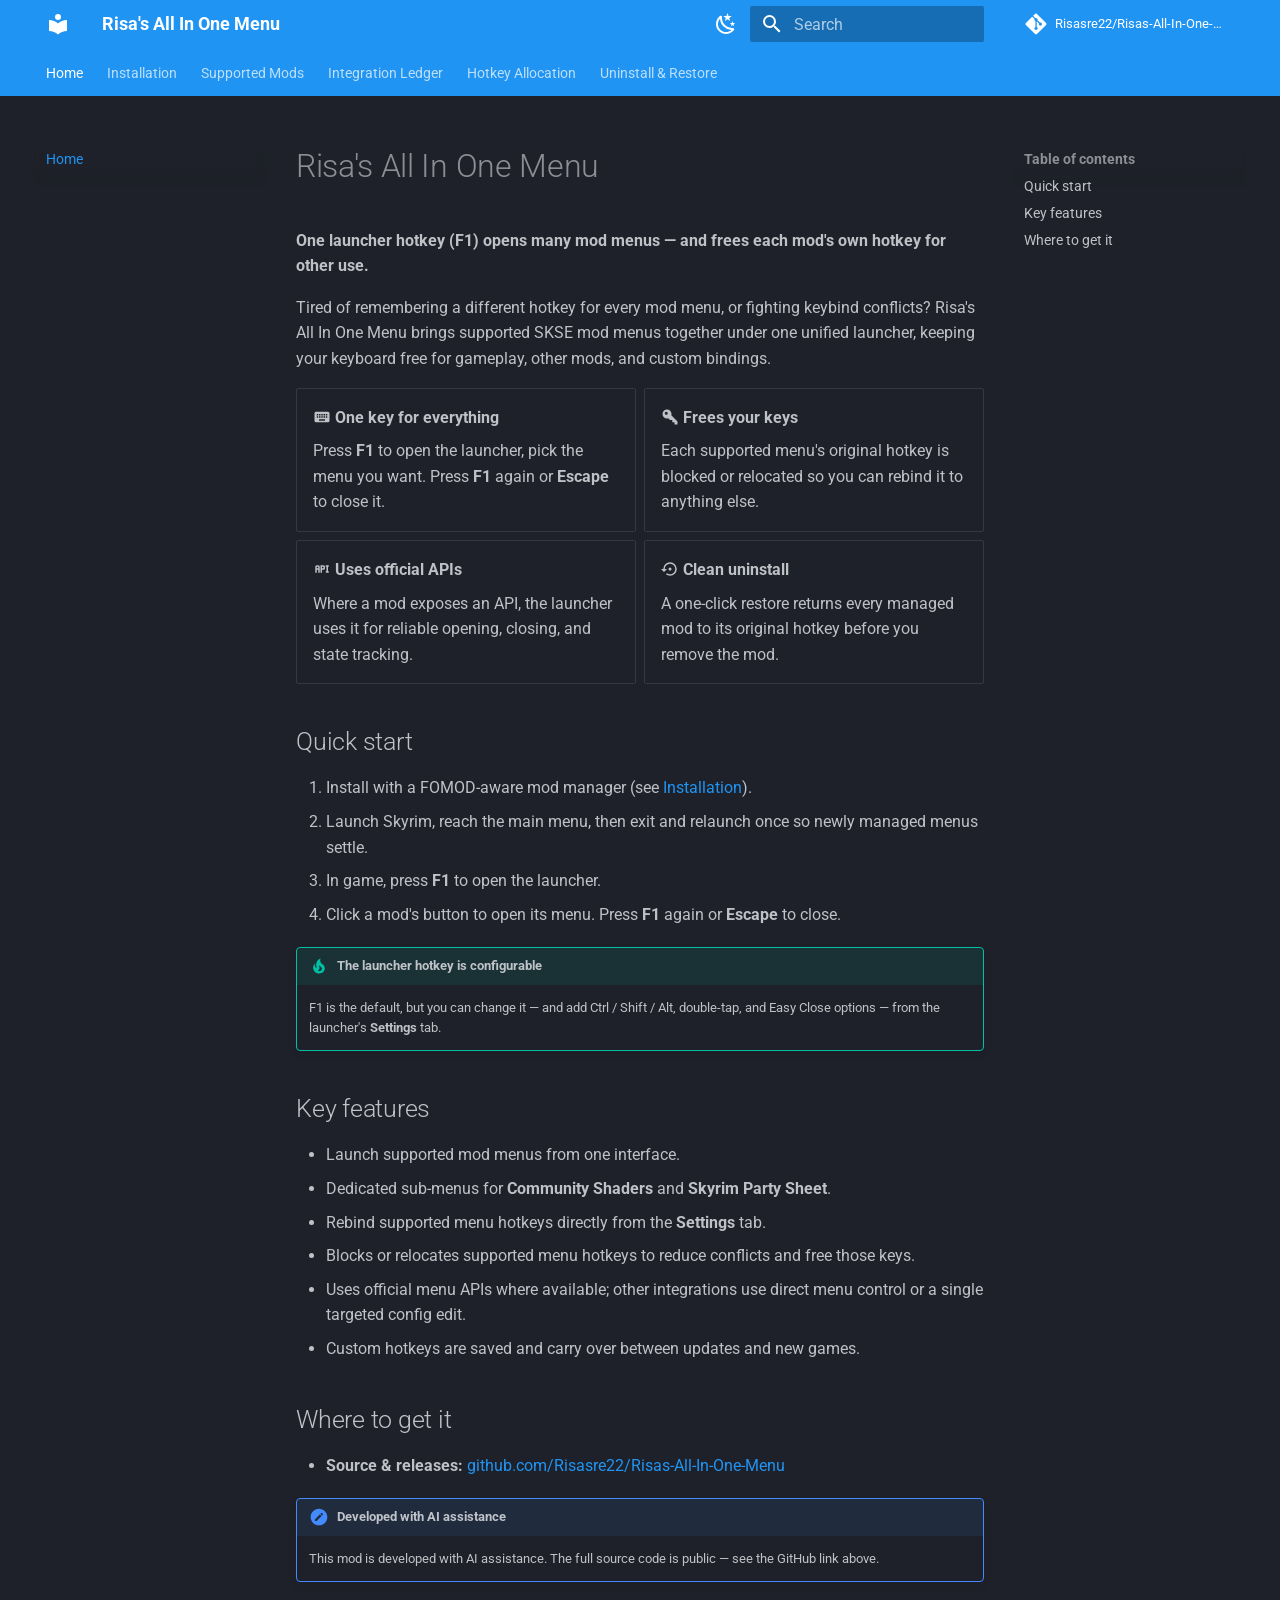
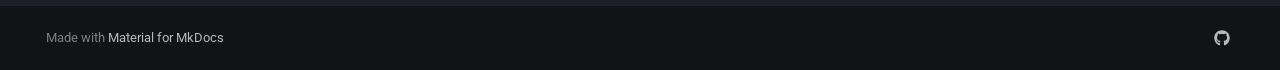
==== commit 480dffaf: "Deployed 2102814 with MkDocs version: 1.6.1" ====
--- a/index.html
+++ b/index.html
@@ -284,6 +284,25 @@
   
   
     <li class="md-tabs__item">
+      <a href="integration-ledger/" class="md-tabs__link">
+        
+  
+  
+    
+  
+  Integration Ledger
+
+      </a>
+    </li>
+  
+
+      
+        
+  
+  
+  
+  
+    <li class="md-tabs__item">
       <a href="hotkey-allocation/" class="md-tabs__link">
         
   
@@ -510,6 +529,33 @@
     
   
     Supported Mods
+  
+
+    
+  </span>
+  
+  
+
+      </a>
+    </li>
+  
+
+    
+      
+      
+  
+  
+  
+  
+    <li class="md-nav__item">
+      <a href="integration-ledger/" class="md-nav__link">
+        
+  
+  
+  <span class="md-ellipsis">
+    
+  
+    Integration Ledger
   
 
     
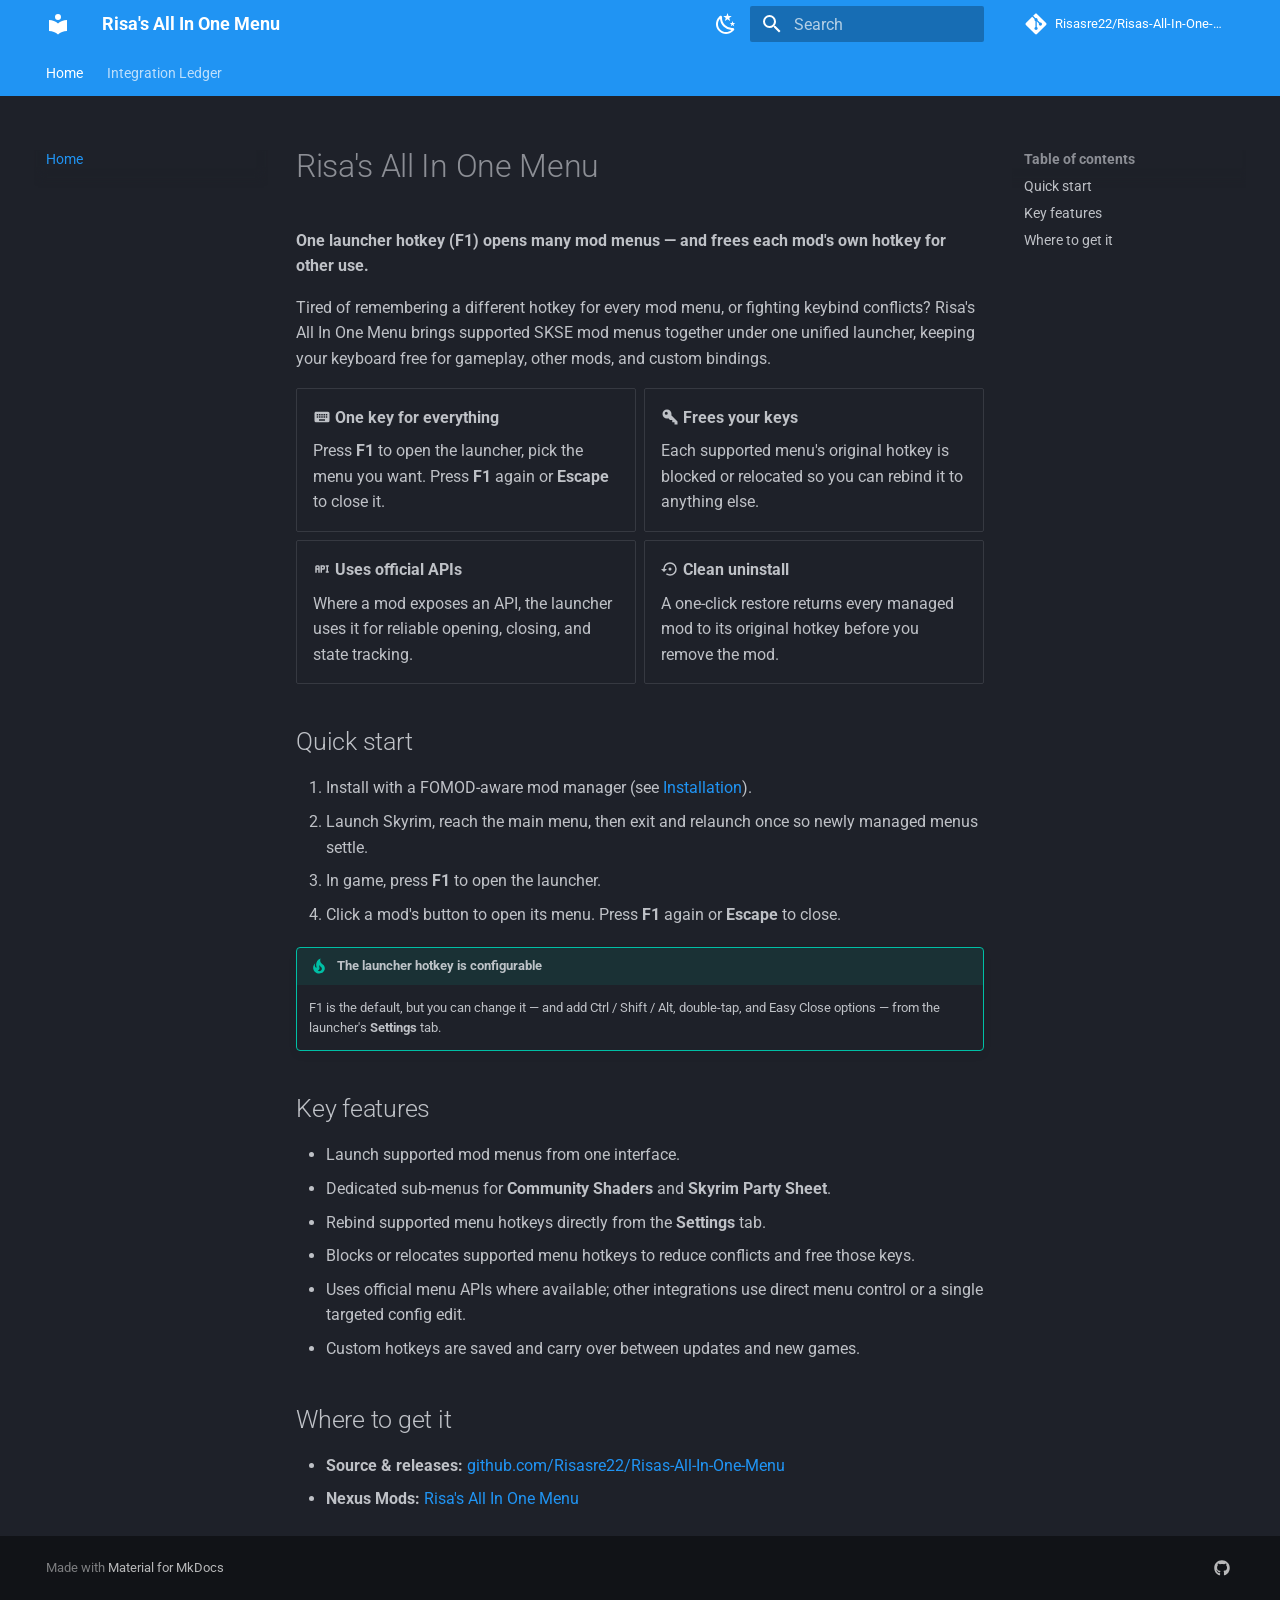
==== commit 27bd76e4: "Deployed 4e063fc with MkDocs version: 1.6.1" ====
--- a/index.html
+++ b/index.html
@@ -16,7 +16,7 @@
       
       
       
-        <link rel="next" href="installation/">
+        <link rel="next" href="integration-ledger/">
       
       
         
@@ -52,6 +52,8 @@
         <style>:root{--md-text-font:"Roboto";--md-code-font:"Roboto Mono"}</style>
       
     
+    
+      <link rel="stylesheet" href="stylesheets/extra.css">
     
     <script>__md_scope=new URL(".",location),__md_hash=e=>[...e].reduce(((e,_)=>(e<<5)-e+_.charCodeAt(0)),0),__md_get=(e,_=localStorage,t=__md_scope)=>JSON.parse(_.getItem(t.pathname+"."+e)),__md_set=(e,_,t=localStorage,a=__md_scope)=>{try{t.setItem(a.pathname+"."+e,JSON.stringify(_))}catch(e){}}</script>
     
@@ -246,44 +248,6 @@
   
   
     <li class="md-tabs__item">
-      <a href="installation/" class="md-tabs__link">
-        
-  
-  
-    
-  
-  Installation
-
-      </a>
-    </li>
-  
-
-      
-        
-  
-  
-  
-  
-    <li class="md-tabs__item">
-      <a href="supported-mods/" class="md-tabs__link">
-        
-  
-  
-    
-  
-  Supported Mods
-
-      </a>
-    </li>
-  
-
-      
-        
-  
-  
-  
-  
-    <li class="md-tabs__item">
       <a href="integration-ledger/" class="md-tabs__link">
         
   
@@ -291,44 +255,6 @@
     
   
   Integration Ledger
-
-      </a>
-    </li>
-  
-
-      
-        
-  
-  
-  
-  
-    <li class="md-tabs__item">
-      <a href="hotkey-allocation/" class="md-tabs__link">
-        
-  
-  
-    
-  
-  Hotkey Allocation
-
-      </a>
-    </li>
-  
-
-      
-        
-  
-  
-  
-  
-    <li class="md-tabs__item">
-      <a href="uninstall/" class="md-tabs__link">
-        
-  
-  
-    
-  
-  Uninstall & Restore
 
       </a>
     </li>
@@ -494,122 +420,14 @@
   
   
     <li class="md-nav__item">
-      <a href="installation/" class="md-nav__link">
+      <a href="integration-ledger/" class="md-nav__link">
         
   
   
   <span class="md-ellipsis">
     
   
-    Installation
-  
-
-    
-  </span>
-  
-  
-
-      </a>
-    </li>
-  
-
-    
-      
-      
-  
-  
-  
-  
-    <li class="md-nav__item">
-      <a href="supported-mods/" class="md-nav__link">
-        
-  
-  
-  <span class="md-ellipsis">
-    
-  
-    Supported Mods
-  
-
-    
-  </span>
-  
-  
-
-      </a>
-    </li>
-  
-
-    
-      
-      
-  
-  
-  
-  
-    <li class="md-nav__item">
-      <a href="integration-ledger/" class="md-nav__link">
-        
-  
-  
-  <span class="md-ellipsis">
-    
-  
     Integration Ledger
-  
-
-    
-  </span>
-  
-  
-
-      </a>
-    </li>
-  
-
-    
-      
-      
-  
-  
-  
-  
-    <li class="md-nav__item">
-      <a href="hotkey-allocation/" class="md-nav__link">
-        
-  
-  
-  <span class="md-ellipsis">
-    
-  
-    Hotkey Allocation
-  
-
-    
-  </span>
-  
-  
-
-      </a>
-    </li>
-  
-
-    
-      
-      
-  
-  
-  
-  
-    <li class="md-nav__item">
-      <a href="uninstall/" class="md-nav__link">
-        
-  
-  
-  <span class="md-ellipsis">
-    
-  
-    Uninstall & Restore
   
 
     
@@ -747,11 +565,8 @@
 <h2 id="where-to-get-it">Where to get it<a class="headerlink" href="#where-to-get-it" title="Permanent link">&para;</a></h2>
 <ul>
 <li><strong>Source &amp; releases:</strong> <a href="https://github.com/Risasre22/Risas-All-In-One-Menu">github.com/Risasre22/Risas-All-In-One-Menu</a></li>
+<li><strong>Nexus Mods:</strong> <a href="https://www.nexusmods.com/skyrimspecialedition/mods/183829">Risa's All In One Menu</a></li>
 </ul>
-<div class="admonition note">
-<p class="admonition-title">Developed with AI assistance</p>
-<p>This mod is developed with AI assistance. The full source code is public — see the GitHub link above.</p>
-</div>
 
 
 
--- a/stylesheets/extra.css
+++ b/stylesheets/extra.css
@@ -0,0 +1,34 @@
+.perfect {
+  color: #e5a93b;
+}
+
+.integration-table {
+  overflow-x: auto;
+  margin: 1.5rem 0;
+}
+
+.integration-table table {
+  width: 100%;
+  border-collapse: collapse;
+}
+
+.integration-table td {
+  border: 1px solid var(--md-default-fg-color--lightest);
+  padding: 0.75rem 0.9rem;
+  vertical-align: top;
+}
+
+.integration-table td:first-child {
+  white-space: nowrap;
+  width: 1%;
+  text-align: center;
+}
+
+.integration-table td:nth-child(2) {
+  min-width: 15rem;
+  white-space: nowrap;
+}
+
+.integration-table small {
+  opacity: 0.75;
+}
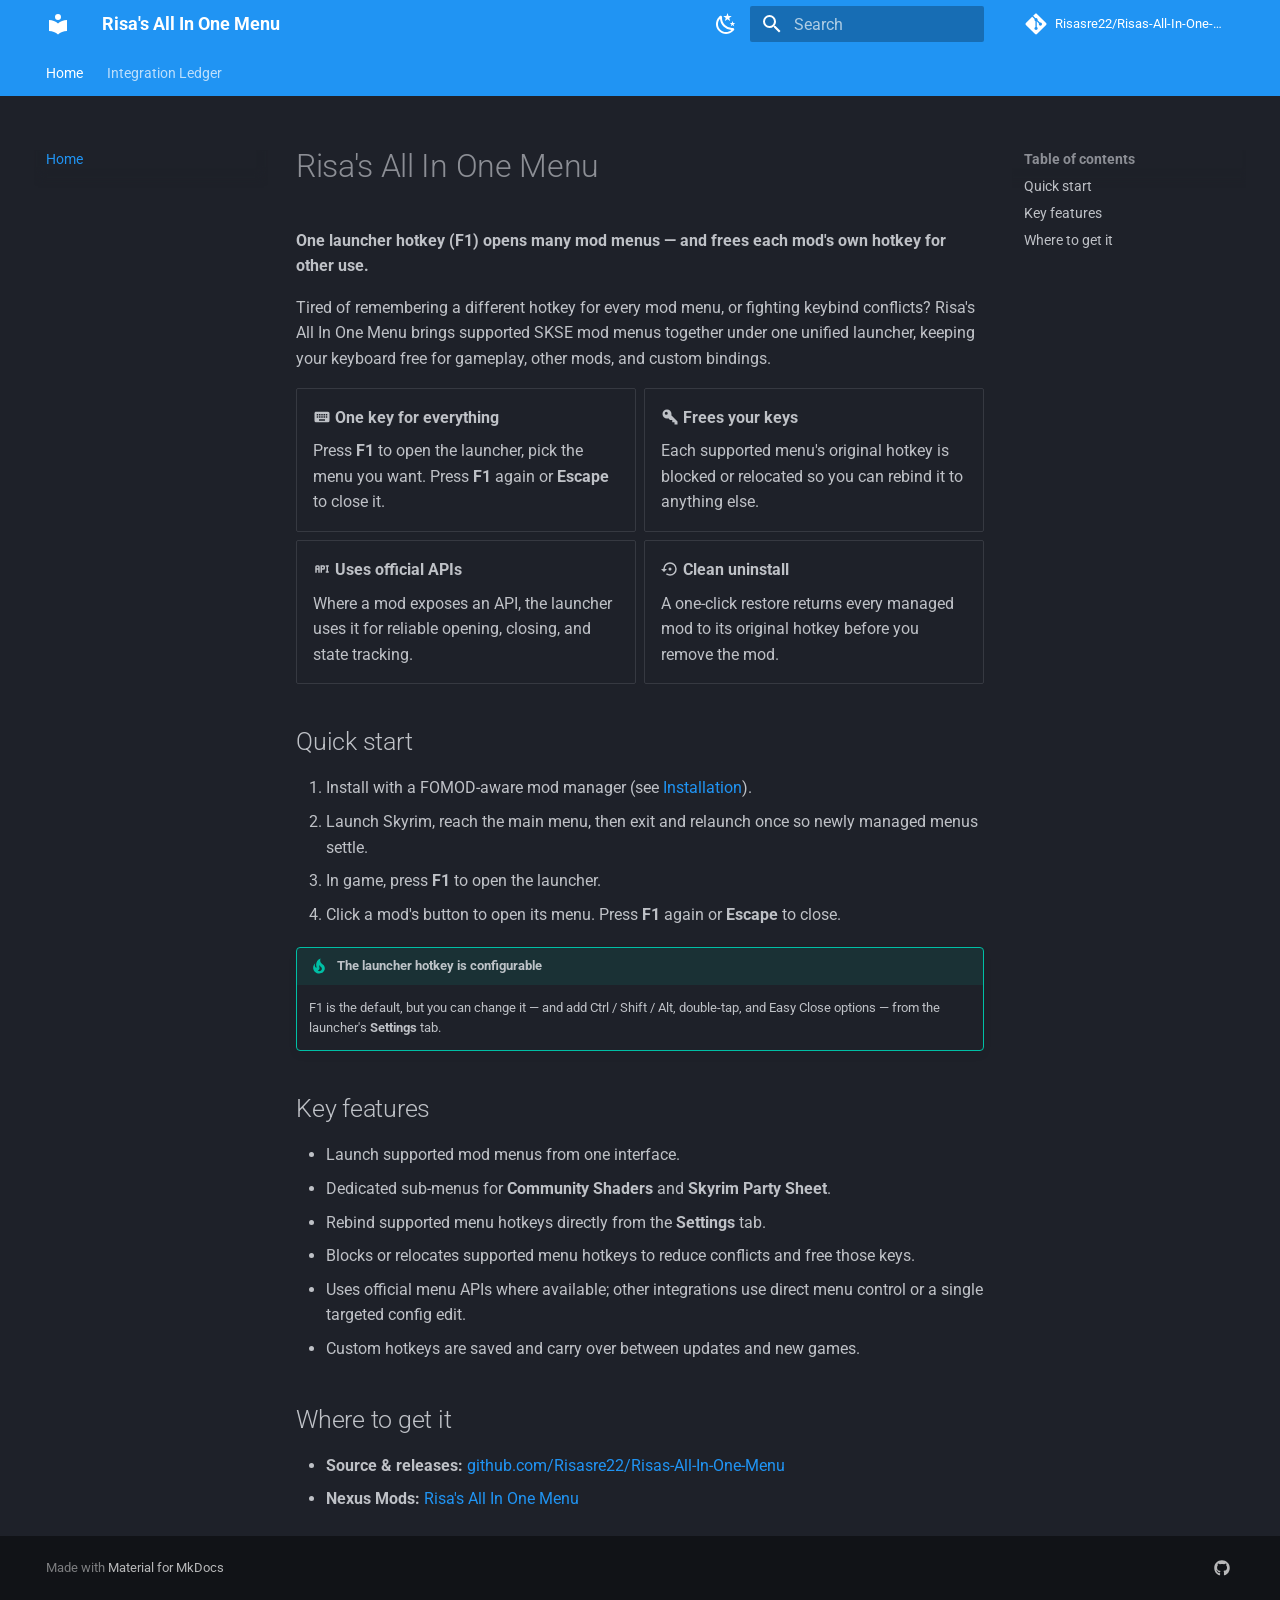
==== commit e61874d7: "Deployed 4e063fc with MkDocs version: 1.6.1" ====
--- a/index.html
+++ b/index.html
@@ -638,7 +638,7 @@
     
       
       
-      <script id="__config" type="application/json">{"annotate": null, "base": ".", "features": ["navigation.tabs", "navigation.top", "navigation.instant", "navigation.tracking", "toc.follow", "search.suggest", "search.highlight", "content.code.copy"], "search": "assets/javascripts/workers/search.2c215733.min.js", "tags": null, "translations": {"clipboard.copied": "Copied to clipboard", "clipboard.copy": "Copy to clipboard", "search.result.more.one": "1 more on this page", "search.result.more.other": "# more on this page", "search.result.none": "No matching documents", "search.result.one": "1 matching document", "search.result.other": "# matching documents", "search.result.placeholder": "Type to start searching", "search.result.term.missing": "Missing", "select.version": "Select version"}, "version": null}</script>
+      <script id="__config" type="application/json">{"annotate": null, "base": ".", "features": ["navigation.tabs", "navigation.top", "navigation.instant", "navigation.tracking", "search.suggest", "search.highlight", "content.code.copy"], "search": "assets/javascripts/workers/search.2c215733.min.js", "tags": null, "translations": {"clipboard.copied": "Copied to clipboard", "clipboard.copy": "Copy to clipboard", "search.result.more.one": "1 more on this page", "search.result.more.other": "# more on this page", "search.result.none": "No matching documents", "search.result.one": "1 matching document", "search.result.other": "# matching documents", "search.result.placeholder": "Type to start searching", "search.result.term.missing": "Missing", "select.version": "Select version"}, "version": null}</script>
     
     
       <script src="assets/javascripts/bundle.79ae519e.min.js"></script>
--- a/stylesheets/extra.css
+++ b/stylesheets/extra.css
@@ -1,5 +1,17 @@
 .perfect {
   color: #e5a93b;
+}
+
+.blue {
+  color: #5c95db;
+}
+
+.gold {
+  color: #e5a93b;
+}
+
+.muted {
+  color: #8b929b;
 }
 
 .integration-table {
@@ -10,6 +22,7 @@
 .integration-table table {
   width: 100%;
   border-collapse: collapse;
+  table-layout: fixed;
 }
 
 .integration-table td {
@@ -25,8 +38,24 @@
 }
 
 .integration-table td:nth-child(2) {
-  min-width: 15rem;
+  width: 1%;
   white-space: nowrap;
+}
+
+.integration-table td:nth-child(3),
+.integration-table td:nth-child(4),
+.integration-table td:nth-child(5) {
+  width: 1%;
+  white-space: nowrap;
+  text-align: center;
+}
+
+.integration-table td:nth-child(6) {
+  width: 19%;
+}
+
+.integration-table td:nth-child(7) {
+  width: auto;
 }
 
 .integration-table small {
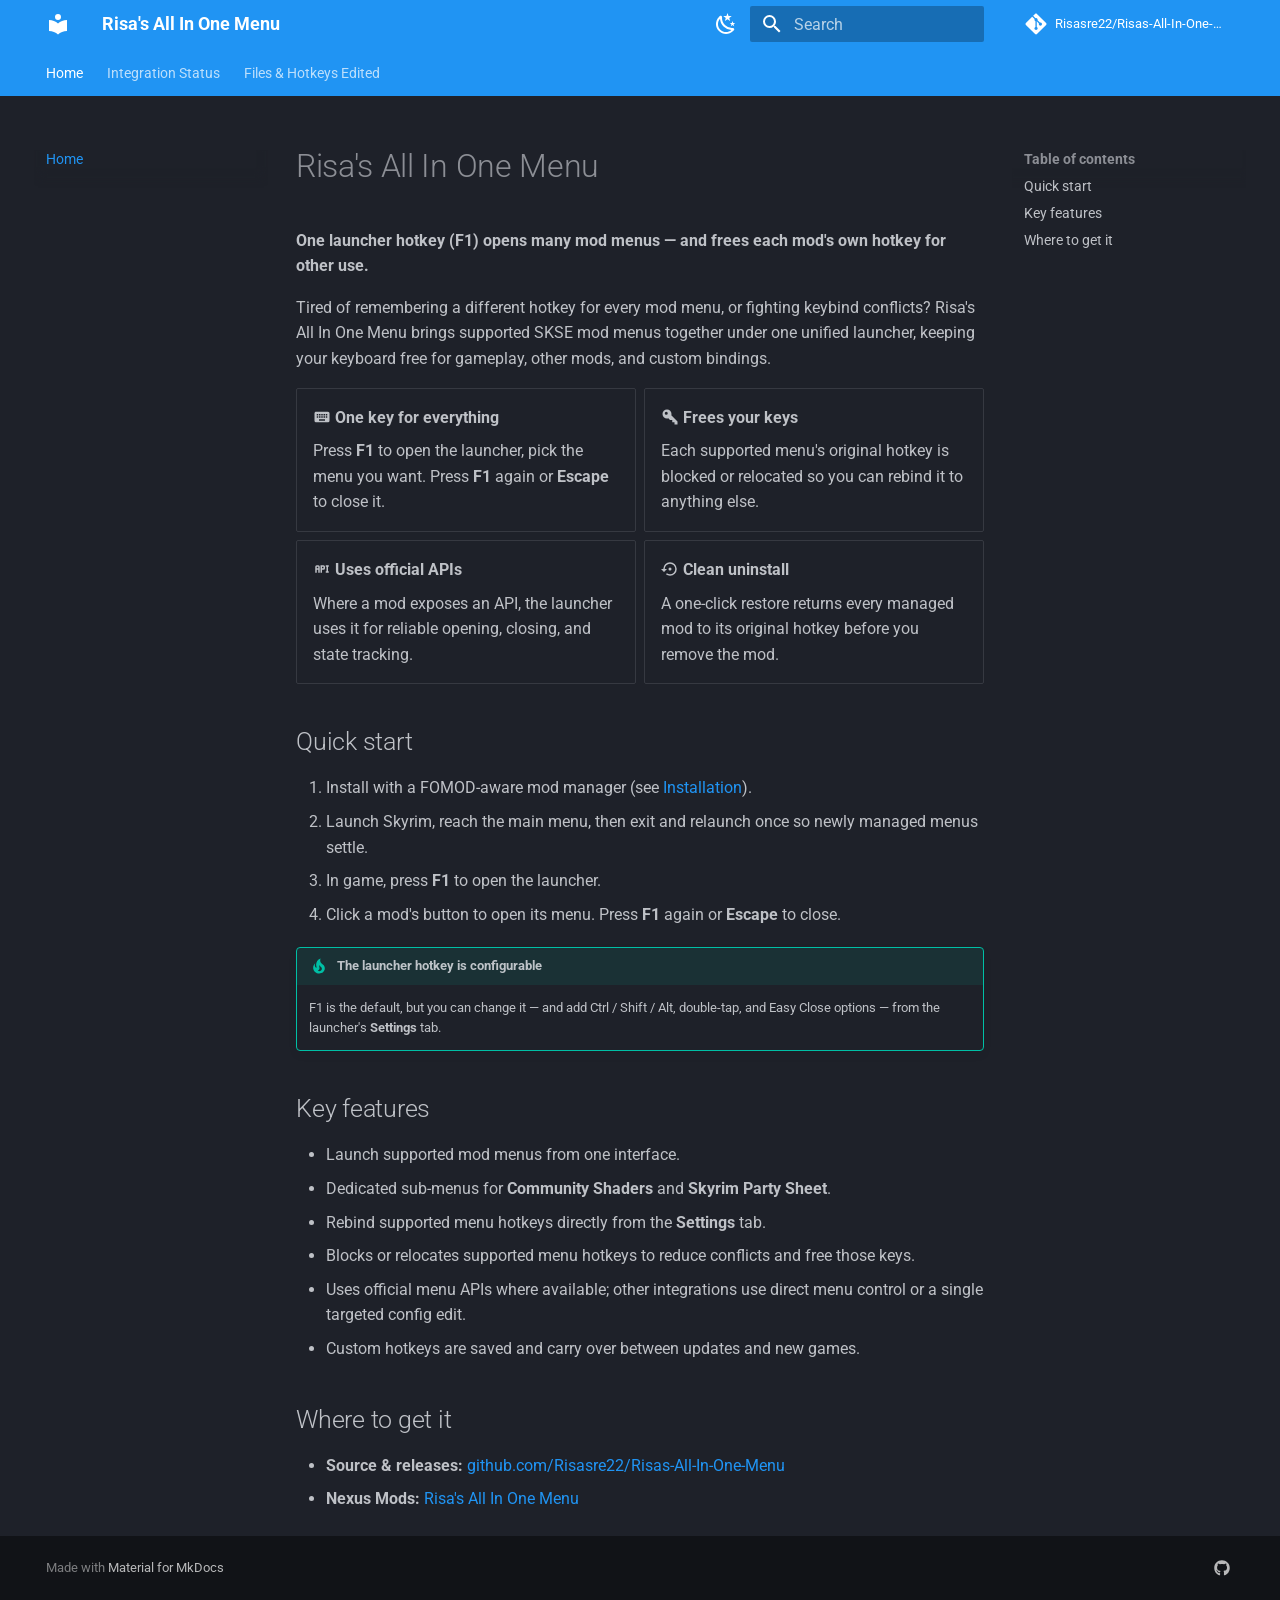
==== commit d9d33409: "Rename to Integration Status; add Files & Hotkeys Edited page" ====
--- a/index.html
+++ b/index.html
@@ -254,7 +254,26 @@
   
     
   
-  Integration Ledger
+  Integration Status
+
+      </a>
+    </li>
+  
+
+      
+        
+  
+  
+  
+  
+    <li class="md-tabs__item">
+      <a href="files-and-hotkeys/" class="md-tabs__link">
+        
+  
+  
+    
+  
+  Files & Hotkeys Edited
 
       </a>
     </li>
@@ -427,7 +446,34 @@
   <span class="md-ellipsis">
     
   
-    Integration Ledger
+    Integration Status
+  
+
+    
+  </span>
+  
+  
+
+      </a>
+    </li>
+  
+
+    
+      
+      
+  
+  
+  
+  
+    <li class="md-nav__item">
+      <a href="files-and-hotkeys/" class="md-nav__link">
+        
+  
+  
+  <span class="md-ellipsis">
+    
+  
+    Files & Hotkeys Edited
   
 
     
--- a/stylesheets/extra.css
+++ b/stylesheets/extra.css
@@ -8,6 +8,11 @@
 
 .gold {
   color: #e5a93b;
+}
+
+.author-note {
+  color: #2e7d32;
+  font-weight: 700;
 }
 
 .muted {
@@ -33,19 +38,23 @@
 
 .integration-table td:first-child {
   white-space: nowrap;
-  width: 1%;
+  width: 2.5rem;
+  min-width: 2.5rem;
   text-align: center;
 }
 
 .integration-table td:nth-child(2) {
-  width: 1%;
+  width: 2.5rem;
+  min-width: 2.5rem;
   white-space: nowrap;
+  text-align: center;
 }
 
 .integration-table td:nth-child(3),
 .integration-table td:nth-child(4),
 .integration-table td:nth-child(5) {
-  width: 1%;
+  width: 2.5rem;
+  min-width: 2.5rem;
   white-space: nowrap;
   text-align: center;
 }
